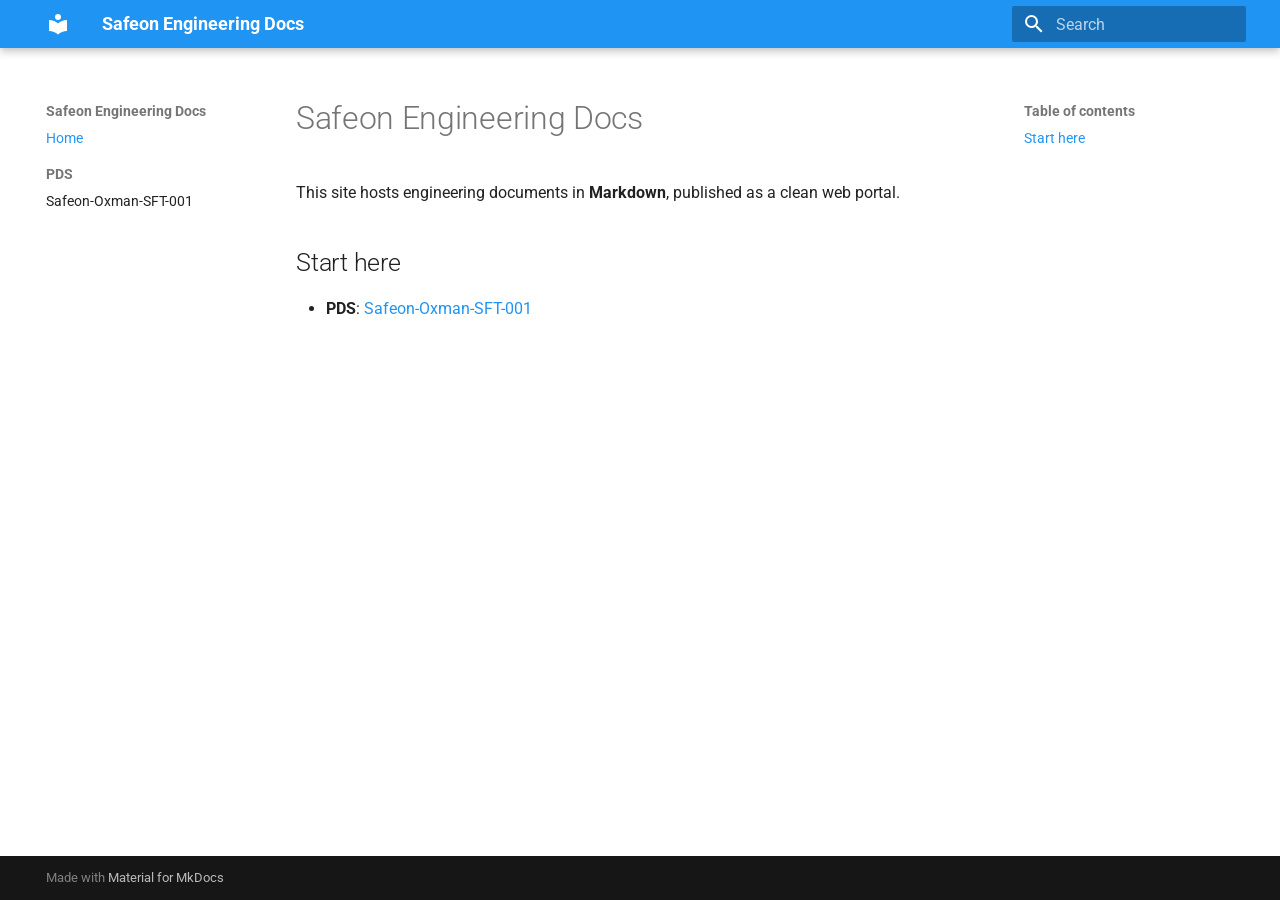
==== docs/index.html @ ec94baf1 "Publish site (GitHub Pages)" ====
<!doctype html>
<html lang="en" class="no-js">
  <head>
    
      <meta charset="utf-8">
      <meta name="viewport" content="width=device-width,initial-scale=1">
      
        <meta name="description" content="Engineering documentation for Safeon pilots and products">
      
      
      
        <link rel="canonical" href="https://docs.example.com/">
      
      
      
        <link rel="next" href="pds/safeon-oxman-sft-001/">
      
      
        
      
      
      <link rel="icon" href="assets/images/favicon.png">
      <meta name="generator" content="mkdocs-1.6.1, mkdocs-material-9.7.6">
    
    
      
        <title>Safeon Engineering Docs</title>
      
    
    
      <link rel="stylesheet" href="assets/stylesheets/main.484c7ddc.min.css">
      
        
        <link rel="stylesheet" href="assets/stylesheets/palette.ab4e12ef.min.css">
      
      


    
    
      
    
    
      
        
        
        <link rel="preconnect" href="https://fonts.gstatic.com" crossorigin>
        <link rel="stylesheet" href="https://fonts.googleapis.com/css?family=Roboto:300,300i,400,400i,700,700i%7CRoboto+Mono:400,400i,700,700i&display=fallback">
        <style>:root{--md-text-font:"Roboto";--md-code-font:"Roboto Mono"}</style>
      
    
    
    <script>__md_scope=new URL(".",location),__md_hash=e=>[...e].reduce(((e,_)=>(e<<5)-e+_.charCodeAt(0)),0),__md_get=(e,_=localStorage,t=__md_scope)=>JSON.parse(_.getItem(t.pathname+"."+e)),__md_set=(e,_,t=localStorage,a=__md_scope)=>{try{t.setItem(a.pathname+"."+e,JSON.stringify(_))}catch(e){}}</script>
    
      

    
    
  </head>
  
  
    
    
      
    
    
    
    
    <body dir="ltr" data-md-color-scheme="default" data-md-color-primary="blue" data-md-color-accent="light-blue">
  
    
    <input class="md-toggle" data-md-toggle="drawer" type="checkbox" id="__drawer" autocomplete="off">
    <input class="md-toggle" data-md-toggle="search" type="checkbox" id="__search" autocomplete="off">
    <label class="md-overlay" for="__drawer"></label>
    <div data-md-component="skip">
      
        
        <a href="#safeon-engineering-docs" class="md-skip">
          Skip to content
        </a>
      
    </div>
    <div data-md-component="announce">
      
    </div>
    
    
      

  

<header class="md-header md-header--shadow" data-md-component="header">
  <nav class="md-header__inner md-grid" aria-label="Header">
    <a href="." title="Safeon Engineering Docs" class="md-header__button md-logo" aria-label="Safeon Engineering Docs" data-md-component="logo">
      
  
  <svg xmlns="http://www.w3.org/2000/svg" viewBox="0 0 24 24"><path d="M12 8a3 3 0 0 0 3-3 3 3 0 0 0-3-3 3 3 0 0 0-3 3 3 3 0 0 0 3 3m0 3.54C9.64 9.35 6.5 8 3 8v11c3.5 0 6.64 1.35 9 3.54 2.36-2.19 5.5-3.54 9-3.54V8c-3.5 0-6.64 1.35-9 3.54"/></svg>

    </a>
    <label class="md-header__button md-icon" for="__drawer">
      
      <svg xmlns="http://www.w3.org/2000/svg" viewBox="0 0 24 24"><path d="M3 6h18v2H3zm0 5h18v2H3zm0 5h18v2H3z"/></svg>
    </label>
    <div class="md-header__title" data-md-component="header-title">
      <div class="md-header__ellipsis">
        <div class="md-header__topic">
          <span class="md-ellipsis">
            Safeon Engineering Docs
          </span>
        </div>
        <div class="md-header__topic" data-md-component="header-topic">
          <span class="md-ellipsis">
            
              Home
            
          </span>
        </div>
      </div>
    </div>
    
      
        <form class="md-header__option" data-md-component="palette">
  
    
    
    
    <input class="md-option" data-md-color-media="" data-md-color-scheme="default" data-md-color-primary="blue" data-md-color-accent="light-blue"  aria-hidden="true"  type="radio" name="__palette" id="__palette_0">
    
  
</form>
      
    
    
      <script>var palette=__md_get("__palette");if(palette&&palette.color){if("(prefers-color-scheme)"===palette.color.media){var media=matchMedia("(prefers-color-scheme: light)"),input=document.querySelector(media.matches?"[data-md-color-media='(prefers-color-scheme: light)']":"[data-md-color-media='(prefers-color-scheme: dark)']");palette.color.media=input.getAttribute("data-md-color-media"),palette.color.scheme=input.getAttribute("data-md-color-scheme"),palette.color.primary=input.getAttribute("data-md-color-primary"),palette.color.accent=input.getAttribute("data-md-color-accent")}for(var[key,value]of Object.entries(palette.color))document.body.setAttribute("data-md-color-"+key,value)}</script>
    
    
    
      
      
        <label class="md-header__button md-icon" for="__search">
          
          <svg xmlns="http://www.w3.org/2000/svg" viewBox="0 0 24 24"><path d="M9.5 3A6.5 6.5 0 0 1 16 9.5c0 1.61-.59 3.09-1.56 4.23l.27.27h.79l5 5-1.5 1.5-5-5v-.79l-.27-.27A6.52 6.52 0 0 1 9.5 16 6.5 6.5 0 0 1 3 9.5 6.5 6.5 0 0 1 9.5 3m0 2C7 5 5 7 5 9.5S7 14 9.5 14 14 12 14 9.5 12 5 9.5 5"/></svg>
        </label>
        <div class="md-search" data-md-component="search" role="dialog">
  <label class="md-search__overlay" for="__search"></label>
  <div class="md-search__inner" role="search">
    <form class="md-search__form" name="search">
      <input type="text" class="md-search__input" name="query" aria-label="Search" placeholder="Search" autocapitalize="off" autocorrect="off" autocomplete="off" spellcheck="false" data-md-component="search-query" required>
      <label class="md-search__icon md-icon" for="__search">
        
        <svg xmlns="http://www.w3.org/2000/svg" viewBox="0 0 24 24"><path d="M9.5 3A6.5 6.5 0 0 1 16 9.5c0 1.61-.59 3.09-1.56 4.23l.27.27h.79l5 5-1.5 1.5-5-5v-.79l-.27-.27A6.52 6.52 0 0 1 9.5 16 6.5 6.5 0 0 1 3 9.5 6.5 6.5 0 0 1 9.5 3m0 2C7 5 5 7 5 9.5S7 14 9.5 14 14 12 14 9.5 12 5 9.5 5"/></svg>
        
        <svg xmlns="http://www.w3.org/2000/svg" viewBox="0 0 24 24"><path d="M20 11v2H8l5.5 5.5-1.42 1.42L4.16 12l7.92-7.92L13.5 5.5 8 11z"/></svg>
      </label>
      <nav class="md-search__options" aria-label="Search">
        
        <button type="reset" class="md-search__icon md-icon" title="Clear" aria-label="Clear" tabindex="-1">
          
          <svg xmlns="http://www.w3.org/2000/svg" viewBox="0 0 24 24"><path d="M19 6.41 17.59 5 12 10.59 6.41 5 5 6.41 10.59 12 5 17.59 6.41 19 12 13.41 17.59 19 19 17.59 13.41 12z"/></svg>
        </button>
      </nav>
      
    </form>
    <div class="md-search__output">
      <div class="md-search__scrollwrap" tabindex="0" data-md-scrollfix>
        <div class="md-search-result" data-md-component="search-result">
          <div class="md-search-result__meta">
            Initializing search
          </div>
          <ol class="md-search-result__list" role="presentation"></ol>
        </div>
      </div>
    </div>
  </div>
</div>
      
    
    
  </nav>
  
</header>
    
    <div class="md-container" data-md-component="container">
      
      
        
          
        
      
      <main class="md-main" data-md-component="main">
        <div class="md-main__inner md-grid">
          
            
              
              <div class="md-sidebar md-sidebar--primary" data-md-component="sidebar" data-md-type="navigation" >
                <div class="md-sidebar__scrollwrap">
                  <div class="md-sidebar__inner">
                    



<nav class="md-nav md-nav--primary" aria-label="Navigation" data-md-level="0">
  <label class="md-nav__title" for="__drawer">
    <a href="." title="Safeon Engineering Docs" class="md-nav__button md-logo" aria-label="Safeon Engineering Docs" data-md-component="logo">
      
  
  <svg xmlns="http://www.w3.org/2000/svg" viewBox="0 0 24 24"><path d="M12 8a3 3 0 0 0 3-3 3 3 0 0 0-3-3 3 3 0 0 0-3 3 3 3 0 0 0 3 3m0 3.54C9.64 9.35 6.5 8 3 8v11c3.5 0 6.64 1.35 9 3.54 2.36-2.19 5.5-3.54 9-3.54V8c-3.5 0-6.64 1.35-9 3.54"/></svg>

    </a>
    Safeon Engineering Docs
  </label>
  
  <ul class="md-nav__list" data-md-scrollfix>
    
      
      
  
  
    
  
  
  
    <li class="md-nav__item md-nav__item--active">
      
      <input class="md-nav__toggle md-toggle" type="checkbox" id="__toc">
      
      
        
      
      
        <label class="md-nav__link md-nav__link--active" for="__toc">
          
  
  
  <span class="md-ellipsis">
    
  
    Home
  

    
  </span>
  
  

          <span class="md-nav__icon md-icon"></span>
        </label>
      
      <a href="." class="md-nav__link md-nav__link--active">
        
  
  
  <span class="md-ellipsis">
    
  
    Home
  

    
  </span>
  
  

      </a>
      
        

<nav class="md-nav md-nav--secondary" aria-label="Table of contents">
  
  
  
    
  
  
    <label class="md-nav__title" for="__toc">
      <span class="md-nav__icon md-icon"></span>
      Table of contents
    </label>
    <ul class="md-nav__list" data-md-component="toc" data-md-scrollfix>
      
        <li class="md-nav__item">
  <a href="#start-here" class="md-nav__link">
    <span class="md-ellipsis">
      
        Start here
      
    </span>
  </a>
  
</li>
      
    </ul>
  
</nav>
      
    </li>
  

    
      
      
  
  
  
  
    
    
    
    
      
        
        
      
    
    
    <li class="md-nav__item md-nav__item--section md-nav__item--nested">
      
        
        
        <input class="md-nav__toggle md-toggle " type="checkbox" id="__nav_2" >
        
          
          <label class="md-nav__link" for="__nav_2" id="__nav_2_label" tabindex="">
            
  
  
  <span class="md-ellipsis">
    
  
    PDS
  

    
  </span>
  
  

            <span class="md-nav__icon md-icon"></span>
          </label>
        
        <nav class="md-nav" data-md-level="1" aria-labelledby="__nav_2_label" aria-expanded="false">
          <label class="md-nav__title" for="__nav_2">
            <span class="md-nav__icon md-icon"></span>
            
  
    PDS
  

          </label>
          <ul class="md-nav__list" data-md-scrollfix>
            
              
                
  
  
  
  
    <li class="md-nav__item">
      <a href="pds/safeon-oxman-sft-001/" class="md-nav__link">
        
  
  
  <span class="md-ellipsis">
    
  
    Safeon-Oxman-SFT-001
  

    
  </span>
  
  

      </a>
    </li>
  

              
            
          </ul>
        </nav>
      
    </li>
  

    
  </ul>
</nav>
                  </div>
                </div>
              </div>
            
            
              
              <div class="md-sidebar md-sidebar--secondary" data-md-component="sidebar" data-md-type="toc" >
                <div class="md-sidebar__scrollwrap">
                  <div class="md-sidebar__inner">
                    

<nav class="md-nav md-nav--secondary" aria-label="Table of contents">
  
  
  
    
  
  
    <label class="md-nav__title" for="__toc">
      <span class="md-nav__icon md-icon"></span>
      Table of contents
    </label>
    <ul class="md-nav__list" data-md-component="toc" data-md-scrollfix>
      
        <li class="md-nav__item">
  <a href="#start-here" class="md-nav__link">
    <span class="md-ellipsis">
      
        Start here
      
    </span>
  </a>
  
</li>
      
    </ul>
  
</nav>
                  </div>
                </div>
              </div>
            
          
          
            <div class="md-content" data-md-component="content">
              
              <article class="md-content__inner md-typeset">
                
                  



<h1 id="safeon-engineering-docs">Safeon Engineering Docs<a class="headerlink" href="#safeon-engineering-docs" title="Permanent link">&para;</a></h1>
<p>This site hosts engineering documents in <strong>Markdown</strong>, published as a clean web portal.</p>
<h2 id="start-here">Start here<a class="headerlink" href="#start-here" title="Permanent link">&para;</a></h2>
<ul>
<li><strong>PDS</strong>: <a href="pds/safeon-oxman-sft-001/">Safeon-Oxman-SFT-001</a></li>
</ul>












                
              </article>
            </div>
          
          
<script>var target=document.getElementById(location.hash.slice(1));target&&target.name&&(target.checked=target.name.startsWith("__tabbed_"))</script>
        </div>
        
      </main>
      
        <footer class="md-footer">
  
  <div class="md-footer-meta md-typeset">
    <div class="md-footer-meta__inner md-grid">
      <div class="md-copyright">
  
  
    Made with
    <a href="https://squidfunk.github.io/mkdocs-material/" target="_blank" rel="noopener">
      Material for MkDocs
    </a>
  
</div>
      
    </div>
  </div>
</footer>
      
    </div>
    <div class="md-dialog" data-md-component="dialog">
      <div class="md-dialog__inner md-typeset"></div>
    </div>
    
    
    
      
      
      <script id="__config" type="application/json">{"annotate": null, "base": ".", "features": ["navigation.instant", "navigation.sections", "navigation.tracking", "toc.follow", "content.code.copy"], "search": "assets/javascripts/workers/search.2c215733.min.js", "tags": null, "translations": {"clipboard.copied": "Copied to clipboard", "clipboard.copy": "Copy to clipboard", "search.result.more.one": "1 more on this page", "search.result.more.other": "# more on this page", "search.result.none": "No matching documents", "search.result.one": "1 matching document", "search.result.other": "# matching documents", "search.result.placeholder": "Type to start searching", "search.result.term.missing": "Missing", "select.version": "Select version"}, "version": null}</script>
    
    
      <script src="assets/javascripts/bundle.79ae519e.min.js"></script>
      
    
  </body>
</html>
---- docs/assets/stylesheets/main.484c7ddc.min.css ----
@charset "UTF-8";html{-webkit-text-size-adjust:none;-moz-text-size-adjust:none;text-size-adjust:none;box-sizing:border-box}*,:after,:before{box-sizing:inherit}@media (prefers-reduced-motion){*,:after,:before{transition:none!important}}body{margin:0}a,button,input,label{-webkit-tap-highlight-color:transparent}a{color:inherit;text-decoration:none}hr{border:0;box-sizing:initial;display:block;height:.05rem;overflow:visible;padding:0}small{font-size:80%}sub,sup{line-height:1em}img{border-style:none}table{border-collapse:initial;border-spacing:0}td,th{font-weight:400;vertical-align:top}button{background:#0000;border:0;font-family:inherit;font-size:inherit;margin:0;padding:0}input{border:0;outline:none}:root{--md-primary-fg-color:#4051b5;--md-primary-fg-color--light:#5d6cc0;--md-primary-fg-color--dark:#303fa1;--md-primary-bg-color:#fff;--md-primary-bg-color--light:#ffffffb3;--md-accent-fg-color:#526cfe;--md-accent-fg-color--transparent:#526cfe1a;--md-accent-bg-color:#fff;--md-accent-bg-color--light:#ffffffb3}[data-md-color-scheme=default]{color-scheme:light}[data-md-color-scheme=default] img[src$="#gh-dark-mode-only"],[data-md-color-scheme=default] img[src$="#only-dark"]{display:none}:root,[data-md-color-scheme=default]{--md-hue:225deg;--md-default-fg-color:#000000de;--md-default-fg-color--light:#0000008a;--md-default-fg-color--lighter:#00000052;--md-default-fg-color--lightest:#00000012;--md-default-bg-color:#fff;--md-default-bg-color--light:#ffffffb3;--md-default-bg-color--lighter:#ffffff4d;--md-default-bg-color--lightest:#ffffff1f;--md-code-fg-color:#36464e;--md-code-bg-color:#f5f5f5;--md-code-bg-color--light:#f5f5f5b3;--md-code-bg-color--lighter:#f5f5f54d;--md-code-hl-color:#4287ff;--md-code-hl-color--light:#4287ff1a;--md-code-hl-number-color:#d52a2a;--md-code-hl-special-color:#db1457;--md-code-hl-function-color:#a846b9;--md-code-hl-constant-color:#6e59d9;--md-code-hl-keyword-color:#3f6ec6;--md-code-hl-string-color:#1c7d4d;--md-code-hl-name-color:var(--md-code-fg-color);--md-code-hl-operator-color:var(--md-default-fg-color--light);--md-code-hl-punctuation-color:var(--md-default-fg-color--light);--md-code-hl-comment-color:var(--md-default-fg-color--light);--md-code-hl-generic-color:var(--md-default-fg-color--light);--md-code-hl-variable-color:var(--md-default-fg-color--light);--md-typeset-color:var(--md-default-fg-color);--md-typeset-a-color:var(--md-primary-fg-color);--md-typeset-del-color:#f5503d26;--md-typeset-ins-color:#0bd57026;--md-typeset-kbd-color:#fafafa;--md-typeset-kbd-accent-color:#fff;--md-typeset-kbd-border-color:#b8b8b8;--md-typeset-mark-color:#ffff0080;--md-typeset-table-color:#0000001f;--md-typeset-table-color--light:rgba(0,0,0,.035);--md-admonition-fg-color:var(--md-default-fg-color);--md-admonition-bg-color:var(--md-default-bg-color);--md-warning-fg-color:#000000de;--md-warning-bg-color:#ff9;--md-footer-fg-color:#fff;--md-footer-fg-color--light:#ffffffb3;--md-footer-fg-color--lighter:#ffffff73;--md-footer-bg-color:#000000de;--md-footer-bg-color--dark:#00000052;--md-shadow-z1:0 0.2rem 0.5rem #0000000d,0 0 0.05rem #0000001a;--md-shadow-z2:0 0.2rem 0.5rem #0000001a,0 0 0.05rem #00000040;--md-shadow-z3:0 0.2rem 0.5rem #0003,0 0 0.05rem #00000059}.md-icon svg{fill:currentcolor;display:block;height:1.2rem;width:1.2rem}body{-webkit-font-smoothing:antialiased;-moz-osx-font-smoothing:grayscale;--md-text-font-family:var(--md-text-font,_),-apple-system,BlinkMacSystemFont,Helvetica,Arial,sans-serif;--md-code-font-family:var(--md-code-font,_),SFMono-Regular,Consolas,Menlo,monospace}aside,body,input{font-feature-settings:"kern","liga";color:var(--md-typeset-color);font-family:var(--md-text-font-family)}code,kbd,pre{font-feature-settings:"kern";font-family:var(--md-code-font-family)}:root{--md-typeset-table-sort-icon:url('data:image/svg+xml;charset=utf-8,<svg xmlns="http://www.w3.org/2000/svg" viewBox="0 0 24 24"><path d="m18 21-4-4h3V7h-3l4-4 4 4h-3v10h3M2 19v-2h10v2M2 13v-2h7v2M2 7V5h4v2z"/></svg>');--md-typeset-table-sort-icon--asc:url('data:image/svg+xml;charset=utf-8,<svg xmlns="http://www.w3.org/2000/svg" viewBox="0 0 24 24"><path d="M19 17h3l-4 4-4-4h3V3h2M2 17h10v2H2M6 5v2H2V5m0 6h7v2H2z"/></svg>');--md-typeset-table-sort-icon--desc:url('data:image/svg+xml;charset=utf-8,<svg xmlns="http://www.w3.org/2000/svg" viewBox="0 0 24 24"><path d="M19 7h3l-4-4-4 4h3v14h2M2 17h10v2H2M6 5v2H2V5m0 6h7v2H2z"/></svg>')}.md-typeset{-webkit-print-color-adjust:exact;color-adjust:exact;font-size:.8rem;line-height:1.6;overflow-wrap:break-word}@media print{.md-typeset{font-size:.68rem}}.md-typeset blockquote,.md-typeset dl,.md-typeset figure,.md-typeset ol,.md-typeset pre,.md-typeset ul{margin-bottom:1em;margin-top:1em}.md-typeset h1{color:var(--md-default-fg-color--light);font-size:2em;line-height:1.3;margin:0 0 1.25em}.md-typeset h1,.md-typeset h2{font-weight:300;letter-spacing:-.01em}.md-typeset h2{font-size:1.5625em;line-height:1.4;margin:1.6em 0 .64em}.md-typeset h3{font-size:1.25em;font-weight:400;letter-spacing:-.01em;line-height:1.5;margin:1.6em 0 .8em}.md-typeset h2+h3{margin-top:.8em}.md-typeset h4{font-weight:700;letter-spacing:-.01em;margin:1em 0}.md-typeset h5,.md-typeset h6{color:var(--md-default-fg-color--light);font-size:.8em;font-weight:700;letter-spacing:-.01em;margin:1.25em 0}.md-typeset h5{text-transform:uppercase}.md-typeset h5 code{text-transform:none}.md-typeset hr{border-bottom:.05rem solid var(--md-default-fg-color--lightest);display:flow-root;margin:1.5em 0}.md-typeset a{color:var(--md-typeset-a-color);word-break:break-word}.md-typeset a,.md-typeset a:before{transition:color 125ms}.md-typeset a:focus,.md-typeset a:hover{color:var(--md-accent-fg-color)}.md-typeset a:focus code,.md-typeset a:hover code{background-color:var(--md-accent-fg-color--transparent);color:var(--md-accent-fg-color)}.md-typeset a code{color:var(--md-typeset-a-color)}.md-typeset a.focus-visible{outline-color:var(--md-accent-fg-color);outline-offset:.2rem}.md-typeset code,.md-typeset kbd,.md-typeset pre{color:var(--md-code-fg-color);direction:ltr;font-variant-ligatures:none;transition:background-color 125ms}@media print{.md-typeset code,.md-typeset kbd,.md-typeset pre{white-space:pre-wrap}}.md-typeset code{background-color:var(--md-code-bg-color);border-radius:.1rem;-webkit-box-decoration-break:clone;box-decoration-break:clone;font-size:.85em;padding:0 .2941176471em;transition:color 125ms,background-color 125ms;word-break:break-word}.md-typeset code:not(.focus-visible){-webkit-tap-highlight-color:transparent;outline:none}.md-typeset pre{display:flow-root;line-height:1.4;position:relative}.md-typeset pre>code{-webkit-box-decoration-break:slice;box-decoration-break:slice;box-shadow:none;display:block;margin:0;outline-color:var(--md-accent-fg-color);overflow:auto;padding:.7720588235em 1.1764705882em;scrollbar-color:var(--md-default-fg-color--lighter) #0000;scrollbar-width:thin;touch-action:auto;word-break:normal}.md-typeset pre>code:hover{scrollbar-color:var(--md-accent-fg-color) #0000}.md-typeset pre>code::-webkit-scrollbar{height:.2rem;width:.2rem}.md-typeset pre>code::-webkit-scrollbar-thumb{background-color:var(--md-default-fg-color--lighter)}.md-typeset pre>code::-webkit-scrollbar-thumb:hover{background-color:var(--md-accent-fg-color)}.md-typeset kbd{background-color:var(--md-typeset-kbd-color);border-radius:.1rem;box-shadow:0 .1rem 0 .05rem var(--md-typeset-kbd-border-color),0 .1rem 0 var(--md-typeset-kbd-border-color),0 -.1rem .2rem var(--md-typeset-kbd-accent-color) inset;color:var(--md-default-fg-color);display:inline-block;font-size:.75em;padding:0 .6666666667em;vertical-align:text-top;word-break:break-word}.md-typeset mark{background-color:var(--md-typeset-mark-color);-webkit-box-decoration-break:clone;box-decoration-break:clone;color:inherit;word-break:break-word}.md-typeset abbr{cursor:help;text-decoration:none}.md-typeset [data-preview],.md-typeset abbr{border-bottom:.05rem dotted var(--md-default-fg-color--light)}.md-typeset small{opacity:.75}[dir=ltr] .md-typeset sub,[dir=ltr] .md-typeset sup{margin-left:.078125em}[dir=rtl] .md-typeset sub,[dir=rtl] .md-typeset sup{margin-right:.078125em}[dir=ltr] .md-typeset blockquote{padding-left:.6rem}[dir=rtl] .md-typeset blockquote{padding-right:.6rem}[dir=ltr] .md-typeset blockquote{border-left:.2rem solid var(--md-default-fg-color--lighter)}[dir=rtl] .md-typeset blockquote{border-right:.2rem solid var(--md-default-fg-color--lighter)}.md-typeset blockquote{color:var(--md-default-fg-color--light);margin-left:0;margin-right:0}.md-typeset ul{list-style-type:disc}.md-typeset ul[type]{list-style-type:revert-layer}[dir=ltr] .md-typeset ol,[dir=ltr] .md-typeset ul{margin-left:.625em}[dir=rtl] .md-typeset ol,[dir=rtl] .md-typeset ul{margin-right:.625em}.md-typeset ol,.md-typeset ul{padding:0}.md-typeset ol:not([hidden]),.md-typeset ul:not([hidden]){display:flow-root}.md-typeset ol ol,.md-typeset ul ol{list-style-type:lower-alpha}.md-typeset ol ol ol,.md-typeset ul ol ol{list-style-type:lower-roman}.md-typeset ol ol ol ol,.md-typeset ul ol ol ol{list-style-type:upper-alpha}.md-typeset ol ol ol ol ol,.md-typeset ul ol ol ol ol{list-style-type:upper-roman}.md-typeset ol[type],.md-typeset ul[type]{list-style-type:revert-layer}[dir=ltr] .md-typeset ol li,[dir=ltr] .md-typeset ul li{margin-left:1.25em}[dir=rtl] .md-typeset ol li,[dir=rtl] .md-typeset ul li{margin-right:1.25em}.md-typeset ol li,.md-typeset ul li{margin-bottom:.5em}.md-typeset ol li blockquote,.md-typeset ol li p,.md-typeset ul li blockquote,.md-typeset ul li p{margin:.5em 0}.md-typeset ol li:last-child,.md-typeset ul li:last-child{margin-bottom:0}[dir=ltr] .md-typeset ol li ol,[dir=ltr] .md-typeset ol li ul,[dir=ltr] .md-typeset ul li ol,[dir=ltr] .md-typeset ul li ul{margin-left:.625em}[dir=rtl] .md-typeset ol li ol,[dir=rtl] .md-typeset ol li ul,[dir=rtl] .md-typeset ul li ol,[dir=rtl] .md-typeset ul li ul{margin-right:.625em}.md-typeset ol li ol,.md-typeset ol li ul,.md-typeset ul li ol,.md-typeset ul li ul{margin-bottom:.5em;margin-top:.5em}[dir=ltr] .md-typeset dd{margin-left:1.875em}[dir=rtl] .md-typeset dd{margin-right:1.875em}.md-typeset dd{margin-bottom:1.5em;margin-top:1em}.md-typeset img,.md-typeset svg,.md-typeset video{height:auto;max-width:100%}.md-typeset img[align=left]{margin:1em 1em 1em 0}.md-typeset img[align=right]{margin:1em 0 1em 1em}.md-typeset img[align]:only-child{margin-top:0}.md-typeset figure{display:flow-root;margin:1em auto;max-width:100%;text-align:center;width:fit-content}.md-typeset figure img{display:block;margin:0 auto}.md-typeset figcaption{font-style:italic;margin:1em auto;max-width:24rem}.md-typeset iframe{max-width:100%}.md-typeset table:not([class]){background-color:var(--md-default-bg-color);border:.05rem solid var(--md-typeset-table-color);border-radius:.1rem;display:inline-block;font-size:.64rem;max-width:100%;overflow:auto;touch-action:auto}@media print{.md-typeset table:not([class]){display:table}}.md-typeset table:not([class])+*{margin-top:1.5em}.md-typeset table:not([class]) td>:first-child,.md-typeset table:not([class]) th>:first-child{margin-top:0}.md-typeset table:not([class]) td>:last-child,.md-typeset table:not([class]) th>:last-child{margin-bottom:0}.md-typeset table:not([class]) td:not([align]),.md-typeset table:not([class]) th:not([align]){text-align:left}[dir=rtl] .md-typeset table:not([class]) td:not([align]),[dir=rtl] .md-typeset table:not([class]) th:not([align]){text-align:right}.md-typeset table:not([class]) th{font-weight:700;min-width:5rem;padding:.9375em 1.25em;vertical-align:top}.md-typeset table:not([class]) td{border-top:.05rem solid var(--md-typeset-table-color);padding:.9375em 1.25em;vertical-align:top}.md-typeset table:not([class]) tbody tr{transition:background-color 125ms}.md-typeset table:not([class]) tbody tr:hover{background-color:var(--md-typeset-table-color--light);box-shadow:0 .05rem 0 var(--md-default-bg-color) inset}.md-typeset table:not([class]) a{word-break:normal}.md-typeset table th[role=columnheader]{cursor:pointer}[dir=ltr] .md-typeset table th[role=columnheader]:after{margin-left:.5em}[dir=rtl] .md-typeset table th[role=columnheader]:after{margin-right:.5em}.md-typeset table th[role=columnheader]:after{content:"";display:inline-block;height:1.2em;-webkit-mask-image:var(--md-typeset-table-sort-icon);mask-image:var(--md-typeset-table-sort-icon);-webkit-mask-repeat:no-repeat;mask-repeat:no-repeat;-webkit-mask-size:contain;mask-size:contain;transition:background-color 125ms;vertical-align:text-bottom;width:1.2em}.md-typeset table th[role=columnheader]:hover:after{background-color:var(--md-default-fg-color--lighter)}.md-typeset table th[role=columnheader][aria-sort=ascending]:after{background-color:var(--md-default-fg-color--light);-webkit-mask-image:var(--md-typeset-table-sort-icon--asc);mask-image:var(--md-typeset-table-sort-icon--asc)}.md-typeset table th[role=columnheader][aria-sort=descending]:after{background-color:var(--md-default-fg-color--light);-webkit-mask-image:var(--md-typeset-table-sort-icon--desc);mask-image:var(--md-typeset-table-sort-icon--desc)}.md-typeset__scrollwrap{margin:1em -.8rem;overflow-x:auto;touch-action:auto}.md-typeset__table{display:inline-block;margin-bottom:.5em;padding:0 .8rem}@media print{.md-typeset__table{display:block}}html .md-typeset__table table{display:table;margin:0;overflow:hidden;width:100%}@media screen and (max-width:44.984375em){.md-content__inner>pre{margin:1em -.8rem}.md-content__inner>pre code{border-radius:0}}.md-typeset .md-author{border-radius:100%;display:block;flex-shrink:0;height:1.6rem;overflow:hidden;position:relative;transition:color 125ms,transform 125ms;width:1.6rem}.md-typeset .md-author img{display:block}.md-typeset .md-author--more{background:var(--md-default-fg-color--lightest);color:var(--md-default-fg-color--lighter);font-size:.6rem;font-weight:700;line-height:1.6rem;text-align:center}.md-typeset .md-author--long{height:2.4rem;width:2.4rem}.md-typeset a.md-author{transform:scale(1)}.md-typeset a.md-author img{border-radius:100%;filter:grayscale(100%) opacity(75%);transition:filter 125ms}.md-typeset a.md-author:focus,.md-typeset a.md-author:hover{transform:scale(1.1);z-index:1}.md-typeset a.md-author:focus img,.md-typeset a.md-author:hover img{filter:grayscale(0)}.md-banner{background-color:var(--md-footer-bg-color);color:var(--md-footer-fg-color);overflow:auto}@media print{.md-banner{display:none}}.md-banner--warning{background-color:var(--md-warning-bg-color);color:var(--md-warning-fg-color)}.md-banner__inner{font-size:.7rem;margin:.6rem auto;padding:0 .8rem}[dir=ltr] .md-banner__button{float:right}[dir=rtl] .md-banner__button{float:left}.md-banner__button{color:inherit;cursor:pointer;transition:opacity .25s}.no-js .md-banner__button{display:none}.md-banner__button:hover{opacity:.7}html{font-size:125%;height:100%;overflow-x:hidden}@media screen and (min-width:100em){html{font-size:137.5%}}@media screen and (min-width:125em){html{font-size:150%}}body{background-color:var(--md-default-bg-color);display:flex;flex-direction:column;font-size:.5rem;min-height:100%;position:relative;width:100%}@media print{body{display:block}}@media screen and (max-width:59.984375em){body[data-md-scrolllock]{position:fixed}}.md-grid{margin-left:auto;margin-right:auto;max-width:61rem}.md-container{display:flex;flex-direction:column;flex-grow:1}@media print{.md-container{display:block}}.md-main{flex-grow:1}.md-main__inner{display:flex;height:100%;margin-top:1.5rem}.md-ellipsis{overflow:hidden;text-overflow:ellipsis}.md-toggle{display:none}.md-option{height:0;opacity:0;position:absolute;width:0}.md-option:checked+label:not([hidden]){display:block}.md-option.focus-visible+label{outline-color:var(--md-accent-fg-color);outline-style:auto}.md-skip{background-color:var(--md-default-fg-color);border-radius:.1rem;color:var(--md-default-bg-color);font-size:.64rem;margin:.5rem;opacity:0;outline-color:var(--md-accent-fg-color);padding:.3rem .5rem;position:fixed;transform:translateY(.4rem);z-index:-1}.md-skip:focus{opacity:1;transform:translateY(0);transition:transform .25s cubic-bezier(.4,0,.2,1),opacity 175ms 75ms;z-index:10}@page{margin:25mm}:root{--md-clipboard-icon:url('data:image/svg+xml;charset=utf-8,<svg xmlns="http://www.w3.org/2000/svg" viewBox="0 0 24 24"><path d="M19 21H8V7h11m0-2H8a2 2 0 0 0-2 2v14a2 2 0 0 0 2 2h11a2 2 0 0 0 2-2V7a2 2 0 0 0-2-2m-3-4H4a2 2 0 0 0-2 2v14h2V3h12z"/></svg>')}.md-clipboard{border-radius:.1rem;color:var(--md-default-fg-color--lightest);cursor:pointer;height:1.5em;outline-color:var(--md-accent-fg-color);outline-offset:.1rem;transition:color .25s;width:1.5em;z-index:1}@media print{.md-clipboard{display:none}}.md-clipboard:not(.focus-visible){-webkit-tap-highlight-color:transparent;outline:none}:hover>.md-clipboard{color:var(--md-default-fg-color--light)}.md-clipboard:focus,.md-clipboard:hover{color:var(--md-accent-fg-color)}.md-clipboard:after{background-color:currentcolor;content:"";display:block;height:1.125em;margin:0 auto;-webkit-mask-image:var(--md-clipboard-icon);mask-image:var(--md-clipboard-icon);-webkit-mask-position:center;mask-position:center;-webkit-mask-repeat:no-repeat;mask-repeat:no-repeat;-webkit-mask-size:contain;mask-size:contain;width:1.125em}.md-clipboard--inline{cursor:pointer}.md-clipboard--inline code{transition:color .25s,background-color .25s}.md-clipboard--inline:focus code,.md-clipboard--inline:hover code{background-color:var(--md-accent-fg-color--transparent);color:var(--md-accent-fg-color)}:root{--md-code-select-icon:url('data:image/svg+xml;charset=utf-8,<svg xmlns="http://www.w3.org/2000/svg" viewBox="0 0 24 24"><path d="M19 19h-4v2h4c1.1 0 2-.9 2-2v-4h-2m0-12h-4v2h4v4h2V5c0-1.1-.9-2-2-2M5 5h4V3H5c-1.1 0-2 .9-2 2v4h2m0 6H3v4c0 1.1.9 2 2 2h4v-2H5zm2-4h2v2H7zm4 0h2v2h-2zm4 0h2v2h-2zM7 7h2v2H7zm4 0h2v2h-2zm4 0h2v2h-2zm-8 8h2v2H7zm4 0h2v2h-2zm4 0h2v2h-2z"/></svg>');--md-code-copy-icon:url('data:image/svg+xml;charset=utf-8,<svg xmlns="http://www.w3.org/2000/svg" viewBox="0 0 24 24"><path d="M19 21H8V7h11m0-2H8a2 2 0 0 0-2 2v14a2 2 0 0 0 2 2h11a2 2 0 0 0 2-2V7a2 2 0 0 0-2-2m-3-4H4a2 2 0 0 0-2 2v14h2V3h12z"/></svg>')}.md-typeset .md-code__content{display:grid}.md-code__nav{background-color:var(--md-code-bg-color--lighter);border-radius:.1rem;display:flex;gap:.2rem;padding:.2rem;position:absolute;right:.25em;top:.25em;transition:background-color .25s;z-index:1}:hover>.md-code__nav{background-color:var(--md-code-bg-color--light)}.md-code__button{color:var(--md-default-fg-color--lightest);cursor:pointer;display:block;height:1.5em;outline-color:var(--md-accent-fg-color);outline-offset:.1rem;transition:color .25s;width:1.5em}:hover>*>.md-code__button{color:var(--md-default-fg-color--light)}.md-code__button.focus-visible,.md-code__button:hover{color:var(--md-accent-fg-color)}.md-code__button--active{color:var(--md-default-fg-color)!important}.md-code__button:after{background-color:currentcolor;content:"";display:block;height:1.125em;margin:0 auto;-webkit-mask-position:center;mask-position:center;-webkit-mask-repeat:no-repeat;mask-repeat:no-repeat;-webkit-mask-size:contain;mask-size:contain;width:1.125em}.md-code__button[data-md-type=select]:after{-webkit-mask-image:var(--md-code-select-icon);mask-image:var(--md-code-select-icon)}.md-code__button[data-md-type=copy]:after{-webkit-mask-image:var(--md-code-copy-icon);mask-image:var(--md-code-copy-icon)}@keyframes consent{0%{opacity:0;transform:translateY(100%)}to{opacity:1;transform:translateY(0)}}@keyframes overlay{0%{opacity:0}to{opacity:1}}.md-consent__overlay{animation:overlay .25s both;-webkit-backdrop-filter:blur(.1rem);backdrop-filter:blur(.1rem);background-color:#0000008a;height:100%;opacity:1;position:fixed;top:0;width:100%;z-index:5}.md-consent__inner{animation:consent .5s cubic-bezier(.1,.7,.1,1) both;background-color:var(--md-default-bg-color);border:0;border-radius:.1rem;bottom:0;box-shadow:0 0 .2rem #0000001a,0 .2rem .4rem #0003;max-height:100%;overflow:auto;padding:0;position:fixed;width:100%;z-index:5}.md-consent__form{padding:.8rem}.md-consent__settings{display:none;margin:1em 0}input:checked+.md-consent__settings{display:block}.md-consent__controls{margin-bottom:.8rem}.md-typeset .md-consent__controls .md-button{display:inline}@media screen and (max-width:44.984375em){.md-typeset .md-consent__controls .md-button{display:block;margin-top:.4rem;text-align:center;width:100%}}.md-consent label{cursor:pointer}.md-content{flex-grow:1;min-width:0}.md-content__inner{margin:0 .8rem 1.2rem;padding-top:.6rem}@media screen and (min-width:76.25em){[dir=ltr] .md-sidebar--primary:not([hidden])~.md-content>.md-content__inner{margin-left:1.2rem}[dir=ltr] .md-sidebar--secondary:not([hidden])~.md-content>.md-content__inner,[dir=rtl] .md-sidebar--primary:not([hidden])~.md-content>.md-content__inner{margin-right:1.2rem}[dir=rtl] .md-sidebar--secondary:not([hidden])~.md-content>.md-content__inner{margin-left:1.2rem}}.md-content__inner:before{content:"";display:block;height:.4rem}.md-content__inner>:last-child{margin-bottom:0}[dir=ltr] .md-content__button{float:right}[dir=rtl] .md-content__button{float:left}[dir=ltr] .md-content__button{margin-left:.4rem}[dir=rtl] .md-content__button{margin-right:.4rem}.md-content__button{margin:.4rem 0;padding:0}@media print{.md-content__button{display:none}}.md-typeset .md-content__button{color:var(--md-default-fg-color--lighter)}.md-content__button svg{display:inline;vertical-align:top}[dir=rtl] .md-content__button svg{transform:scaleX(-1)}[dir=ltr] .md-dialog{right:.8rem}[dir=rtl] .md-dialog{left:.8rem}.md-dialog{background-color:var(--md-default-fg-color);border-radius:.1rem;bottom:.8rem;box-shadow:var(--md-shadow-z3);min-width:11.1rem;opacity:0;padding:.4rem .6rem;pointer-events:none;position:fixed;transform:translateY(100%);transition:transform 0ms .4s,opacity .4s;z-index:4}@media print{.md-dialog{display:none}}.md-dialog--active{opacity:1;pointer-events:auto;transform:translateY(0);transition:transform .4s cubic-bezier(.075,.85,.175,1),opacity .4s}.md-dialog__inner{color:var(--md-default-bg-color);font-size:.7rem}.md-feedback{margin:2em 0 1em;text-align:center}.md-feedback fieldset{border:none;margin:0;padding:0}.md-feedback__title{font-weight:700;margin:1em auto}.md-feedback__inner{position:relative}.md-feedback__list{display:flex;flex-wrap:wrap;place-content:baseline center;position:relative}.md-feedback__list:hover .md-icon:not(:disabled){color:var(--md-default-fg-color--lighter)}:disabled .md-feedback__list{min-height:1.8rem}.md-feedback__icon{color:var(--md-default-fg-color--light);cursor:pointer;flex-shrink:0;margin:0 .1rem;transition:color 125ms}.md-feedback__icon:not(:disabled).md-icon:hover{color:var(--md-accent-fg-color)}.md-feedback__icon:disabled{color:var(--md-default-fg-color--lightest);pointer-events:none}.md-feedback__note{opacity:0;position:relative;transform:translateY(.4rem);transition:transform .4s cubic-bezier(.1,.7,.1,1),opacity .15s}.md-feedback__note>*{margin:0 auto;max-width:16rem}:disabled .md-feedback__note{opacity:1;transform:translateY(0)}@media print{.md-feedback{display:none}}.md-footer{background-color:var(--md-footer-bg-color);color:var(--md-footer-fg-color)}@media print{.md-footer{display:none}}.md-footer__inner{justify-content:space-between;overflow:auto;padding:.2rem}.md-footer__inner:not([hidden]){display:flex}.md-footer__link{align-items:end;display:flex;flex-grow:0.01;margin-bottom:.4rem;margin-top:1rem;max-width:100%;outline-color:var(--md-accent-fg-color);overflow:hidden;transition:opacity .25s}.md-footer__link:focus,.md-footer__link:hover{opacity:.7}[dir=rtl] .md-footer__link svg{transform:scaleX(-1)}@media screen and (max-width:44.984375em){.md-footer__link--prev{flex-shrink:0}.md-footer__link--prev .md-footer__title{display:none}}[dir=ltr] .md-footer__link--next{margin-left:auto}[dir=rtl] .md-footer__link--next{margin-right:auto}.md-footer__link--next{text-align:right}[dir=rtl] .md-footer__link--next{text-align:left}.md-footer__title{flex-grow:1;font-size:.9rem;margin-bottom:.7rem;max-width:calc(100% - 2.4rem);padding:0 1rem;white-space:nowrap}.md-footer__button{margin:.2rem;padding:.4rem}.md-footer__direction{font-size:.64rem;opacity:.7}.md-footer-meta{background-color:var(--md-footer-bg-color--dark)}.md-footer-meta__inner{display:flex;flex-wrap:wrap;justify-content:space-between;padding:.2rem}html .md-footer-meta.md-typeset a{color:var(--md-footer-fg-color--light)}html .md-footer-meta.md-typeset a:focus,html .md-footer-meta.md-typeset a:hover{color:var(--md-footer-fg-color)}.md-copyright{color:var(--md-footer-fg-color--lighter);font-size:.64rem;margin:auto .6rem;padding:.4rem 0;width:100%}@media screen and (min-width:45em){.md-copyright{width:auto}}.md-copyright__highlight{color:var(--md-footer-fg-color--light)}.md-social{display:inline-flex;gap:.2rem;margin:0 .4rem;padding:.2rem 0 .6rem}@media screen and (min-width:45em){.md-social{padding:.6rem 0}}.md-social__link{display:inline-block;height:1.6rem;text-align:center;width:1.6rem}.md-social__link:before{line-height:1.9}.md-social__link svg{fill:currentcolor;max-height:.8rem;vertical-align:-25%}.md-typeset .md-button{border:.1rem solid;border-radius:.1rem;color:var(--md-primary-fg-color);cursor:pointer;display:inline-block;font-weight:700;padding:.625em 2em;transition:color 125ms,background-color 125ms,border-color 125ms}.md-typeset .md-button--primary{background-color:var(--md-primary-fg-color);border-color:var(--md-primary-fg-color);color:var(--md-primary-bg-color)}.md-typeset .md-button:focus,.md-typeset .md-button:hover{background-color:var(--md-accent-fg-color);border-color:var(--md-accent-fg-color);color:var(--md-accent-bg-color)}[dir=ltr] .md-typeset .md-input{border-top-left-radius:.1rem}[dir=ltr] .md-typeset .md-input,[dir=rtl] .md-typeset .md-input{border-top-right-radius:.1rem}[dir=rtl] .md-typeset .md-input{border-top-left-radius:.1rem}.md-typeset .md-input{border-bottom:.1rem solid var(--md-default-fg-color--lighter);box-shadow:var(--md-shadow-z1);font-size:.8rem;height:1.8rem;padding:0 .6rem;transition:border .25s,box-shadow .25s}.md-typeset .md-input:focus,.md-typeset .md-input:hover{border-bottom-color:var(--md-accent-fg-color);box-shadow:var(--md-shadow-z2)}.md-typeset .md-input--stretch{width:100%}.md-header{background-color:var(--md-primary-fg-color);box-shadow:0 0 .2rem #0000,0 .2rem .4rem #0000;color:var(--md-primary-bg-color);display:block;left:0;position:sticky;right:0;top:0;z-index:4}@media print{.md-header{display:none}}.md-header[hidden]{transform:translateY(-100%);transition:transform .25s cubic-bezier(.8,0,.6,1),box-shadow .25s}.md-header--shadow{box-shadow:0 0 .2rem #0000001a,0 .2rem .4rem #0003;transition:transform .25s cubic-bezier(.1,.7,.1,1),box-shadow .25s}.md-header__inner{align-items:center;display:flex;padding:0 .2rem}.md-header__button{color:currentcolor;cursor:pointer;margin:.2rem;outline-color:var(--md-accent-fg-color);padding:.4rem;position:relative;transition:opacity .25s;vertical-align:middle;z-index:1}.md-header__button:hover{opacity:.7}.md-header__button:not([hidden]){display:inline-block}.md-header__button:not(.focus-visible){-webkit-tap-highlight-color:transparent;outline:none}.md-header__button.md-logo{margin:.2rem;padding:.4rem}@media screen and (max-width:76.234375em){.md-header__button.md-logo{display:none}}.md-header__button.md-logo img,.md-header__button.md-logo svg{fill:currentcolor;display:block;height:1.2rem;width:auto}@media screen and (min-width:60em){.md-header__button[for=__search]{display:none}}.no-js .md-header__button[for=__search]{display:none}[dir=rtl] .md-header__button[for=__search] svg{transform:scaleX(-1)}@media screen and (min-width:76.25em){.md-header__button[for=__drawer]{display:none}}.md-header__topic{display:flex;max-width:100%;position:absolute;transition:transform .4s cubic-bezier(.1,.7,.1,1),opacity .15s;white-space:nowrap}.md-header__topic+.md-header__topic{opacity:0;pointer-events:none;transform:translateX(1.25rem);transition:transform .4s cubic-bezier(1,.7,.1,.1),opacity .15s;z-index:-1}[dir=rtl] .md-header__topic+.md-header__topic{transform:translateX(-1.25rem)}.md-header__topic:first-child{font-weight:700}[dir=ltr] .md-header__title{margin-left:1rem;margin-right:.4rem}[dir=rtl] .md-header__title{margin-left:.4rem;margin-right:1rem}.md-header__title{flex-grow:1;font-size:.9rem;height:2.4rem;line-height:2.4rem}.md-header__title--active .md-header__topic{opacity:0;pointer-events:none;transform:translateX(-1.25rem);transition:transform .4s cubic-bezier(1,.7,.1,.1),opacity .15s;z-index:-1}[dir=rtl] .md-header__title--active .md-header__topic{transform:translateX(1.25rem)}.md-header__title--active .md-header__topic+.md-header__topic{opacity:1;pointer-events:auto;transform:translateX(0);transition:transform .4s cubic-bezier(.1,.7,.1,1),opacity .15s;z-index:0}.md-header__title>.md-header__ellipsis{height:100%;position:relative;width:100%}.md-header__option{display:flex;flex-shrink:0;max-width:100%;transition:max-width 0ms .25s,opacity .25s .25s;white-space:nowrap}[data-md-toggle=search]:checked~.md-header .md-header__option{max-width:0;opacity:0;transition:max-width 0ms,opacity 0ms}.md-header__option>input{bottom:0}.md-header__source{display:none}@media screen and (min-width:60em){[dir=ltr] .md-header__source{margin-left:1rem}[dir=rtl] .md-header__source{margin-right:1rem}.md-header__source{display:block;max-width:11.7rem;width:11.7rem}}@media screen and (min-width:76.25em){[dir=ltr] .md-header__source{margin-left:1.4rem}[dir=rtl] .md-header__source{margin-right:1.4rem}}.md-meta{color:var(--md-default-fg-color--light);font-size:.7rem;line-height:1.3}.md-meta__list{display:inline-flex;flex-wrap:wrap;list-style:none;margin:0;padding:0}.md-meta__item:not(:last-child):after{content:"·";margin-left:.2rem;margin-right:.2rem}.md-meta__link{color:var(--md-typeset-a-color)}.md-meta__link:focus,.md-meta__link:hover{color:var(--md-accent-fg-color)}.md-draft{background-color:#ff1744;border-radius:.125em;color:#fff;display:inline-block;font-weight:700;padding-left:.5714285714em;padding-right:.5714285714em}:root{--md-nav-icon--prev:url('data:image/svg+xml;charset=utf-8,<svg xmlns="http://www.w3.org/2000/svg" viewBox="0 0 24 24"><path d="M20 11v2H8l5.5 5.5-1.42 1.42L4.16 12l7.92-7.92L13.5 5.5 8 11z"/></svg>');--md-nav-icon--next:url('data:image/svg+xml;charset=utf-8,<svg xmlns="http://www.w3.org/2000/svg" viewBox="0 0 24 24"><path d="M8.59 16.58 13.17 12 8.59 7.41 10 6l6 6-6 6z"/></svg>');--md-toc-icon:url('data:image/svg+xml;charset=utf-8,<svg xmlns="http://www.w3.org/2000/svg" viewBox="0 0 24 24"><path d="M3 9h14V7H3zm0 4h14v-2H3zm0 4h14v-2H3zm16 0h2v-2h-2zm0-10v2h2V7zm0 6h2v-2h-2z"/></svg>')}.md-nav{font-size:.7rem;line-height:1.3}.md-nav__title{color:var(--md-default-fg-color--light);display:block;font-weight:700;overflow:hidden;padding:0 .6rem;text-overflow:ellipsis}.md-nav__title .md-nav__button{display:none}.md-nav__title .md-nav__button img{height:100%;width:auto}.md-nav__title .md-nav__button.md-logo img,.md-nav__title .md-nav__button.md-logo svg{fill:currentcolor;display:block;height:2.4rem;max-width:100%;object-fit:contain;width:auto}.md-nav__list{list-style:none;margin:0;padding:0}.md-nav__link{align-items:flex-start;display:flex;gap:.4rem;margin-top:.625em;scroll-snap-align:start;transition:color 125ms}.md-nav__link--passed,.md-nav__link--passed code{color:var(--md-default-fg-color--light)}.md-nav__item .md-nav__link--active,.md-nav__item .md-nav__link--active code{color:var(--md-typeset-a-color)}.md-nav__link .md-ellipsis{position:relative}.md-nav__link .md-ellipsis code{word-break:normal}[dir=ltr] .md-nav__link .md-icon:last-child{margin-left:auto}[dir=rtl] .md-nav__link .md-icon:last-child{margin-right:auto}.md-nav__link .md-typeset{font-size:.7rem;line-height:1.3}.md-nav__link svg{fill:currentcolor;flex-shrink:0;height:1.3em;position:relative}.md-nav__link[for]:focus,.md-nav__link[for]:hover,.md-nav__link[href]:focus,.md-nav__link[href]:hover{color:var(--md-accent-fg-color);cursor:pointer}.md-nav__link[for]:focus code,.md-nav__link[for]:hover code,.md-nav__link[href]:focus code,.md-nav__link[href]:hover code{background-color:var(--md-accent-fg-color--transparent);color:var(--md-accent-fg-color)}.md-nav__link.focus-visible{outline-color:var(--md-accent-fg-color);outline-offset:.2rem}.md-nav--primary .md-nav__link[for=__toc]{display:none}.md-nav--primary .md-nav__link[for=__toc] .md-icon:after{background-color:currentcolor;display:block;height:100%;-webkit-mask-image:var(--md-toc-icon);mask-image:var(--md-toc-icon);width:100%}.md-nav--primary .md-nav__link[for=__toc]~.md-nav{display:none}.md-nav__container>.md-nav__link{margin-top:0}.md-nav__container>.md-nav__link:first-child{flex-grow:1;min-width:0}.md-nav__icon{flex-shrink:0}.md-nav__source{display:none}@media screen and (max-width:76.234375em){.md-nav--primary,.md-nav--primary .md-nav{background-color:var(--md-default-bg-color);display:flex;flex-direction:column;height:100%;left:0;position:absolute;right:0;top:0;z-index:1}.md-nav--primary .md-nav__item,.md-nav--primary .md-nav__title{font-size:.8rem;line-height:1.5}.md-nav--primary .md-nav__title{background-color:var(--md-default-fg-color--lightest);color:var(--md-default-fg-color--light);cursor:pointer;height:5.6rem;line-height:2.4rem;padding:3rem .8rem .2rem;position:relative;white-space:nowrap}[dir=ltr] .md-nav--primary .md-nav__title .md-nav__icon{left:.4rem}[dir=rtl] .md-nav--primary .md-nav__title .md-nav__icon{right:.4rem}.md-nav--primary .md-nav__title .md-nav__icon{display:block;height:1.2rem;margin:.2rem;position:absolute;top:.4rem;width:1.2rem}.md-nav--primary .md-nav__title .md-nav__icon:after{background-color:currentcolor;content:"";display:block;height:100%;-webkit-mask-image:var(--md-nav-icon--prev);mask-image:var(--md-nav-icon--prev);-webkit-mask-position:center;mask-position:center;-webkit-mask-repeat:no-repeat;mask-repeat:no-repeat;-webkit-mask-size:contain;mask-size:contain;width:100%}.md-nav--primary .md-nav__title~.md-nav__list{background-color:var(--md-default-bg-color);box-shadow:0 .05rem 0 var(--md-default-fg-color--lightest) inset;overflow-y:auto;scroll-snap-type:y mandatory;touch-action:pan-y}.md-nav--primary .md-nav__title~.md-nav__list>:first-child{border-top:0}.md-nav--primary .md-nav__title[for=__drawer]{background-color:var(--md-primary-fg-color);color:var(--md-primary-bg-color);font-weight:700}.md-nav--primary .md-nav__title .md-logo{display:block;left:.2rem;margin:.2rem;padding:.4rem;position:absolute;right:.2rem;top:.2rem}.md-nav--primary .md-nav__list{flex:1}.md-nav--primary .md-nav__item{border-top:.05rem solid var(--md-default-fg-color--lightest)}.md-nav--primary .md-nav__item--active>.md-nav__link{color:var(--md-typeset-a-color)}.md-nav--primary .md-nav__item--active>.md-nav__link:focus,.md-nav--primary .md-nav__item--active>.md-nav__link:hover{color:var(--md-accent-fg-color)}.md-nav--primary .md-nav__link{margin-top:0;padding:.6rem .8rem}.md-nav--primary .md-nav__link svg{margin-top:.1em}.md-nav--primary .md-nav__link>.md-nav__link{padding:0}[dir=ltr] .md-nav--primary .md-nav__link .md-nav__icon{margin-right:-.2rem}[dir=rtl] .md-nav--primary .md-nav__link .md-nav__icon{margin-left:-.2rem}.md-nav--primary .md-nav__link .md-nav__icon{font-size:1.2rem;height:1.2rem;width:1.2rem}.md-nav--primary .md-nav__link .md-nav__icon:after{background-color:currentcolor;content:"";display:block;height:100%;-webkit-mask-image:var(--md-nav-icon--next);mask-image:var(--md-nav-icon--next);-webkit-mask-position:center;mask-position:center;-webkit-mask-repeat:no-repeat;mask-repeat:no-repeat;-webkit-mask-size:contain;mask-size:contain;width:100%}[dir=rtl] .md-nav--primary .md-nav__icon:after{transform:scale(-1)}.md-nav--primary .md-nav--secondary .md-nav{background-color:initial;position:static}[dir=ltr] .md-nav--primary .md-nav--secondary .md-nav .md-nav__link{padding-left:1.4rem}[dir=rtl] .md-nav--primary .md-nav--secondary .md-nav .md-nav__link{padding-right:1.4rem}[dir=ltr] .md-nav--primary .md-nav--secondary .md-nav .md-nav .md-nav__link{padding-left:2rem}[dir=rtl] .md-nav--primary .md-nav--secondary .md-nav .md-nav .md-nav__link{padding-right:2rem}[dir=ltr] .md-nav--primary .md-nav--secondary .md-nav .md-nav .md-nav .md-nav__link{padding-left:2.6rem}[dir=rtl] .md-nav--primary .md-nav--secondary .md-nav .md-nav .md-nav .md-nav__link{padding-right:2.6rem}[dir=ltr] .md-nav--primary .md-nav--secondary .md-nav .md-nav .md-nav .md-nav .md-nav__link{padding-left:3.2rem}[dir=rtl] .md-nav--primary .md-nav--secondary .md-nav .md-nav .md-nav .md-nav .md-nav__link{padding-right:3.2rem}.md-nav--secondary{background-color:initial}.md-nav__toggle~.md-nav{display:flex;opacity:0;transform:translateX(100%);transition:transform .25s cubic-bezier(.8,0,.6,1),opacity 125ms 50ms}[dir=rtl] .md-nav__toggle~.md-nav{transform:translateX(-100%)}.md-nav__toggle:checked~.md-nav{opacity:1;transform:translateX(0);transition:transform .25s cubic-bezier(.4,0,.2,1),opacity 125ms 125ms}.md-nav__toggle:checked~.md-nav>.md-nav__list{backface-visibility:hidden}}@media screen and (max-width:59.984375em){.md-nav--primary .md-nav__link[for=__toc]{display:flex}.md-nav--primary .md-nav__link[for=__toc] .md-icon:after{content:""}.md-nav--primary .md-nav__link[for=__toc]+.md-nav__link{display:none}.md-nav--primary .md-nav__link[for=__toc]~.md-nav{display:flex}.md-nav__source{background-color:var(--md-primary-fg-color--dark);color:var(--md-primary-bg-color);display:block;padding:0 .2rem}}@media screen and (min-width:60em) and (max-width:76.234375em){.md-nav--integrated .md-nav__link[for=__toc]{display:flex}.md-nav--integrated .md-nav__link[for=__toc] .md-icon:after{content:""}.md-nav--integrated .md-nav__link[for=__toc]+.md-nav__link{display:none}.md-nav--integrated .md-nav__link[for=__toc]~.md-nav{display:flex}}@media screen and (min-width:60em){.md-nav{margin-bottom:-.4rem}.md-nav--secondary .md-nav__title{background:var(--md-default-bg-color);box-shadow:0 0 .4rem .4rem var(--md-default-bg-color);position:sticky;top:0;z-index:1}.md-nav--secondary .md-nav__title[for=__toc]{scroll-snap-align:start}.md-nav--secondary .md-nav__title .md-nav__icon{display:none}[dir=ltr] .md-nav--secondary .md-nav__list{padding-left:.6rem}[dir=rtl] .md-nav--secondary .md-nav__list{padding-right:.6rem}.md-nav--secondary .md-nav__list{padding-bottom:.4rem}[dir=ltr] .md-nav--secondary .md-nav__item>.md-nav__link{margin-right:.4rem}[dir=rtl] .md-nav--secondary .md-nav__item>.md-nav__link{margin-left:.4rem}}@media screen and (min-width:76.25em){.md-nav{margin-bottom:-.4rem;transition:max-height .25s cubic-bezier(.86,0,.07,1)}.md-nav--primary .md-nav__title{background:var(--md-default-bg-color);box-shadow:0 0 .4rem .4rem var(--md-default-bg-color);position:sticky;top:0;z-index:1}.md-nav--primary .md-nav__title[for=__drawer]{scroll-snap-align:start}.md-nav--primary .md-nav__title .md-nav__icon{display:none}[dir=ltr] .md-nav--primary .md-nav__list{padding-left:.6rem}[dir=rtl] .md-nav--primary .md-nav__list{padding-right:.6rem}.md-nav--primary .md-nav__list{padding-bottom:.4rem}[dir=ltr] .md-nav--primary .md-nav__item>.md-nav__link{margin-right:.4rem}[dir=rtl] .md-nav--primary .md-nav__item>.md-nav__link{margin-left:.4rem}.md-nav__toggle~.md-nav{display:grid;grid-template-rows:minmax(.4rem,0fr);opacity:0;transition:grid-template-rows .25s cubic-bezier(.86,0,.07,1),opacity .25s,visibility 0ms .25s;visibility:collapse}.md-nav__toggle~.md-nav>.md-nav__list{overflow:hidden}.md-nav__toggle.md-toggle--indeterminate~.md-nav,.md-nav__toggle:checked~.md-nav{grid-template-rows:minmax(.4rem,1fr);opacity:1;transition:grid-template-rows .25s cubic-bezier(.86,0,.07,1),opacity .15s .1s,visibility 0ms;visibility:visible}.md-nav__toggle.md-toggle--indeterminate~.md-nav{transition:none}.md-nav__item--nested>.md-nav>.md-nav__title{display:none}.md-nav__item--section{display:block;margin:1.25em 0}.md-nav__item--section:last-child{margin-bottom:0}.md-nav__item--section>.md-nav__link{font-weight:700}.md-nav__item--section>.md-nav__link[for]{color:var(--md-default-fg-color--light)}.md-nav__item--section>.md-nav__link:not(.md-nav__container){pointer-events:none}.md-nav__item--section>.md-nav__link .md-icon,.md-nav__item--section>.md-nav__link>[for]{display:none}[dir=ltr] .md-nav__item--section>.md-nav{margin-left:-.6rem}[dir=rtl] .md-nav__item--section>.md-nav{margin-right:-.6rem}.md-nav__item--section>.md-nav{display:block;opacity:1;visibility:visible}.md-nav__item--section>.md-nav>.md-nav__list>.md-nav__item{padding:0}.md-nav__icon{border-radius:100%;height:.9rem;transition:background-color .25s;width:.9rem}.md-nav__icon:hover{background-color:var(--md-accent-fg-color--transparent)}.md-nav__icon:after{background-color:currentcolor;border-radius:100%;content:"";display:inline-block;height:100%;-webkit-mask-image:var(--md-nav-icon--next);mask-image:var(--md-nav-icon--next);-webkit-mask-position:center;mask-position:center;-webkit-mask-repeat:no-repeat;mask-repeat:no-repeat;-webkit-mask-size:contain;mask-size:contain;transition:transform .25s;vertical-align:-.1rem;width:100%}[dir=rtl] .md-nav__icon:after{transform:rotate(180deg)}.md-nav__item--nested .md-nav__toggle:checked~.md-nav__link .md-nav__icon:after,.md-nav__item--nested .md-toggle--indeterminate~.md-nav__link .md-nav__icon:after{transform:rotate(90deg)}.md-nav--lifted>.md-nav__list>.md-nav__item,.md-nav--lifted>.md-nav__title{display:none}.md-nav--lifted>.md-nav__list>.md-nav__item--active{display:block}.md-nav--lifted>.md-nav__list>.md-nav__item--active>.md-nav__link{background:var(--md-default-bg-color);box-shadow:0 0 .4rem .4rem var(--md-default-bg-color);margin-top:0;position:sticky;top:0;z-index:1}.md-nav--lifted>.md-nav__list>.md-nav__item--active>.md-nav__link:not(.md-nav__container){pointer-events:none}.md-nav--lifted>.md-nav__list>.md-nav__item--active.md-nav__item--section{margin:0}[dir=ltr] .md-nav--lifted>.md-nav__list>.md-nav__item>.md-nav:not(.md-nav--secondary){margin-left:-.6rem}[dir=rtl] .md-nav--lifted>.md-nav__list>.md-nav__item>.md-nav:not(.md-nav--secondary){margin-right:-.6rem}.md-nav--lifted>.md-nav__list>.md-nav__item>[for]{color:var(--md-default-fg-color--light)}.md-nav--lifted .md-nav[data-md-level="1"]{grid-template-rows:minmax(.4rem,1fr);opacity:1;visibility:visible}[dir=ltr] .md-nav--integrated>.md-nav__list>.md-nav__item--active .md-nav--secondary{border-left:.05rem solid var(--md-primary-fg-color)}[dir=rtl] .md-nav--integrated>.md-nav__list>.md-nav__item--active .md-nav--secondary{border-right:.05rem solid var(--md-primary-fg-color)}.md-nav--integrated>.md-nav__list>.md-nav__item--active .md-nav--secondary{display:block;margin-bottom:1.25em;opacity:1;visibility:visible}.md-nav--integrated>.md-nav__list>.md-nav__item--active .md-nav--secondary>.md-nav__list{overflow:visible;padding-bottom:0}.md-nav--integrated>.md-nav__list>.md-nav__item--active .md-nav--secondary>.md-nav__title{display:none}}.md-pagination{font-size:.8rem;font-weight:700;gap:.4rem}.md-pagination,.md-pagination>*{align-items:center;display:flex;justify-content:center}.md-pagination>*{border-radius:.2rem;height:1.8rem;min-width:1.8rem;text-align:center}.md-pagination__current{background-color:var(--md-default-fg-color--lightest);color:var(--md-default-fg-color--light)}.md-pagination__link{transition:color 125ms,background-color 125ms}.md-pagination__link:focus,.md-pagination__link:hover{background-color:var(--md-accent-fg-color--transparent);color:var(--md-accent-fg-color)}.md-pagination__link:focus svg,.md-pagination__link:hover svg{color:var(--md-accent-fg-color)}.md-pagination__link.focus-visible{outline-color:var(--md-accent-fg-color);outline-offset:.2rem}.md-pagination__link svg{fill:currentcolor;color:var(--md-default-fg-color--lighter);display:block;max-height:100%;width:1.2rem}:root{--md-path-icon:url('data:image/svg+xml;charset=utf-8,<svg xmlns="http://www.w3.org/2000/svg" viewBox="0 0 24 24"><path d="M8.59 16.58 13.17 12 8.59 7.41 10 6l6 6-6 6z"/></svg>')}.md-path{font-size:.7rem;margin:0 .8rem;overflow:auto;padding-top:1.2rem}.md-path:not([hidden]){display:block}@media screen and (min-width:76.25em){.md-path{margin:0 1.2rem}}.md-path__list{align-items:center;display:flex;gap:.2rem;list-style:none;margin:0;padding:0}.md-path__item:not(:first-child){display:inline-flex;gap:.2rem;white-space:nowrap}.md-path__item:not(:first-child):before{background-color:var(--md-default-fg-color--lighter);content:"";display:inline;height:.8rem;-webkit-mask-image:var(--md-path-icon);mask-image:var(--md-path-icon);width:.8rem}.md-path__link{align-items:center;color:var(--md-default-fg-color--light);display:flex}.md-path__link:focus,.md-path__link:hover{color:var(--md-accent-fg-color)}:root{--md-post-pin-icon:url('data:image/svg+xml;charset=utf-8,<svg xmlns="http://www.w3.org/2000/svg" viewBox="0 0 24 24"><path d="M16 12V4h1V2H7v2h1v8l-2 2v2h5.2v6h1.6v-6H18v-2z"/></svg>')}.md-post__back{border-bottom:.05rem solid var(--md-default-fg-color--lightest);margin-bottom:1.2rem;padding-bottom:1.2rem}@media screen and (max-width:76.234375em){.md-post__back{display:none}}[dir=rtl] .md-post__back svg{transform:scaleX(-1)}.md-post__authors{display:flex;flex-direction:column;gap:.6rem;margin:0 .6rem 1.2rem}.md-post .md-post__meta a{transition:color 125ms}.md-post .md-post__meta a:focus,.md-post .md-post__meta a:hover{color:var(--md-accent-fg-color)}.md-post__title{color:var(--md-default-fg-color--light);font-weight:700}.md-post--excerpt{margin-bottom:3.2rem}.md-post--excerpt .md-post__header{align-items:center;display:flex;gap:.6rem;min-height:1.6rem}.md-post--excerpt .md-post__authors{align-items:center;display:inline-flex;flex-direction:row;gap:.2rem;margin:0;min-height:2.4rem}[dir=ltr] .md-post--excerpt .md-post__meta .md-meta__list{margin-right:.4rem}[dir=rtl] .md-post--excerpt .md-post__meta .md-meta__list{margin-left:.4rem}.md-post--excerpt .md-post__content>:first-child{--md-scroll-margin:6rem;margin-top:0}.md-post>.md-nav--secondary{margin:1em 0}.md-pin{background:var(--md-default-fg-color--lightest);border-radius:1rem;margin-top:-.05rem;padding:.2rem}.md-pin:after{background-color:currentcolor;content:"";display:block;height:.6rem;margin:0 auto;-webkit-mask-image:var(--md-post-pin-icon);mask-image:var(--md-post-pin-icon);-webkit-mask-position:center;mask-position:center;-webkit-mask-repeat:no-repeat;mask-repeat:no-repeat;-webkit-mask-size:contain;mask-size:contain;width:.6rem}.md-profile{align-items:center;display:flex;font-size:.7rem;gap:.6rem;line-height:1.4;width:100%}.md-profile__description{flex-grow:1}.md-content--post{display:flex}@media screen and (max-width:76.234375em){.md-content--post{flex-flow:column-reverse}}.md-content--post>.md-content__inner{flex-grow:1;min-width:0}@media screen and (min-width:76.25em){[dir=ltr] .md-content--post>.md-content__inner{margin-left:1.2rem}[dir=rtl] .md-content--post>.md-content__inner{margin-right:1.2rem}}@media screen and (max-width:76.234375em){.md-sidebar.md-sidebar--post{padding:0;position:static;width:100%}.md-sidebar.md-sidebar--post .md-sidebar__scrollwrap{overflow:visible}.md-sidebar.md-sidebar--post .md-sidebar__inner{padding:0}.md-sidebar.md-sidebar--post .md-post__meta{margin-left:.6rem;margin-right:.6rem}.md-sidebar.md-sidebar--post .md-nav__item{border:none;display:inline}.md-sidebar.md-sidebar--post .md-nav__list{display:inline-flex;flex-wrap:wrap;gap:.6rem;padding-bottom:.6rem;padding-top:.6rem}.md-sidebar.md-sidebar--post .md-nav__link{padding:0}.md-sidebar.md-sidebar--post .md-nav{height:auto;margin-bottom:0;position:static}}:root{--md-progress-value:0;--md-progress-delay:400ms}.md-progress{background:var(--md-primary-bg-color);height:.075rem;opacity:min(clamp(0,var(--md-progress-value),1),clamp(0,100 - var(--md-progress-value),1));position:fixed;top:0;transform:scaleX(calc(var(--md-progress-value)*1%));transform-origin:left;transition:transform .5s cubic-bezier(.19,1,.22,1),opacity .25s var(--md-progress-delay);width:100%;z-index:4}:root{--md-search-result-icon:url('data:image/svg+xml;charset=utf-8,<svg xmlns="http://www.w3.org/2000/svg" viewBox="0 0 24 24"><path d="M14 2H6a2 2 0 0 0-2 2v16a2 2 0 0 0 2 2h7c-.41-.25-.8-.56-1.14-.9-.33-.33-.61-.7-.86-1.1H6V4h7v5h5v1.18c.71.16 1.39.43 2 .82V8zm6.31 16.9c1.33-2.11.69-4.9-1.4-6.22-2.11-1.33-4.91-.68-6.22 1.4-1.34 2.11-.69 4.89 1.4 6.22 1.46.93 3.32.93 4.79.02L22 23.39 23.39 22zm-3.81.1a2.5 2.5 0 0 1-2.5-2.5 2.5 2.5 0 0 1 2.5-2.5 2.5 2.5 0 0 1 2.5 2.5 2.5 2.5 0 0 1-2.5 2.5"/></svg>')}.md-search{position:relative}@media screen and (min-width:60em){.md-search{padding:.2rem 0}}.no-js .md-search{display:none}.md-search__overlay{opacity:0;z-index:1}@media screen and (max-width:59.984375em){[dir=ltr] .md-search__overlay{left:-2.2rem}[dir=rtl] .md-search__overlay{right:-2.2rem}.md-search__overlay{background-color:var(--md-default-bg-color);border-radius:1rem;height:2rem;overflow:hidden;pointer-events:none;position:absolute;top:-1rem;transform-origin:center;transition:transform .3s .1s,opacity .2s .2s;width:2rem}[data-md-toggle=search]:checked~.md-header .md-search__overlay{opacity:1;transition:transform .4s,opacity .1s}}@media screen and (min-width:60em){[dir=ltr] .md-search__overlay{left:0}[dir=rtl] .md-search__overlay{right:0}.md-search__overlay{background-color:#0000008a;cursor:pointer;height:0;position:fixed;top:0;transition:width 0ms .25s,height 0ms .25s,opacity .25s;width:0}[data-md-toggle=search]:checked~.md-header .md-search__overlay{height:200vh;opacity:1;transition:width 0ms,height 0ms,opacity .25s;width:100%}}@media screen and (max-width:29.984375em){[data-md-toggle=search]:checked~.md-header .md-search__overlay{transform:scale(45)}}@media screen and (min-width:30em) and (max-width:44.984375em){[data-md-toggle=search]:checked~.md-header .md-search__overlay{transform:scale(60)}}@media screen and (min-width:45em) and (max-width:59.984375em){[data-md-toggle=search]:checked~.md-header .md-search__overlay{transform:scale(75)}}.md-search__inner{backface-visibility:hidden}@media screen and (max-width:59.984375em){[dir=ltr] .md-search__inner{left:0}[dir=rtl] .md-search__inner{right:0}.md-search__inner{height:0;opacity:0;overflow:hidden;position:fixed;top:0;transform:translateX(5%);transition:width 0ms .3s,height 0ms .3s,transform .15s cubic-bezier(.4,0,.2,1) .15s,opacity .15s .15s;width:0;z-index:2}[dir=rtl] .md-search__inner{transform:translateX(-5%)}[data-md-toggle=search]:checked~.md-header .md-search__inner{height:100%;opacity:1;transform:translateX(0);transition:width 0ms 0ms,height 0ms 0ms,transform .15s cubic-bezier(.1,.7,.1,1) .15s,opacity .15s .15s;width:100%}}@media screen and (min-width:60em){[dir=ltr] .md-search__inner{float:right}[dir=rtl] .md-search__inner{float:left}.md-search__inner{padding:.1rem 0;position:relative;transition:width .25s cubic-bezier(.1,.7,.1,1);width:11.7rem}}@media screen and (min-width:60em) and (max-width:76.234375em){[data-md-toggle=search]:checked~.md-header .md-search__inner{width:23.4rem}}@media screen and (min-width:76.25em){[data-md-toggle=search]:checked~.md-header .md-search__inner{width:34.4rem}}.md-search__form{background-color:var(--md-default-bg-color);box-shadow:0 0 .6rem #0000;height:2.4rem;position:relative;transition:color .25s,background-color .25s;z-index:2}@media screen and (min-width:60em){.md-search__form{background-color:#00000042;border-radius:.1rem;height:1.8rem}.md-search__form:hover{background-color:#ffffff1f}}[data-md-toggle=search]:checked~.md-header .md-search__form{background-color:var(--md-default-bg-color);border-radius:.1rem .1rem 0 0;box-shadow:0 0 .6rem #00000012;color:var(--md-default-fg-color)}[dir=ltr] .md-search__input{padding-left:3.6rem;padding-right:2.2rem}[dir=rtl] .md-search__input{padding-left:2.2rem;padding-right:3.6rem}.md-search__input{background:#0000;font-size:.9rem;height:100%;position:relative;text-overflow:ellipsis;width:100%;z-index:2}.md-search__input::placeholder{transition:color .25s}.md-search__input::placeholder,.md-search__input~.md-search__icon{color:var(--md-default-fg-color--light)}.md-search__input::-ms-clear{display:none}@media screen and (max-width:59.984375em){.md-search__input{font-size:.9rem;height:2.4rem;width:100%}}@media screen and (min-width:60em){[dir=ltr] .md-search__input{padding-left:2.2rem}[dir=rtl] .md-search__input{padding-right:2.2rem}.md-search__input{color:inherit;font-size:.8rem}.md-search__input::placeholder{color:var(--md-primary-bg-color--light)}.md-search__input+.md-search__icon{color:var(--md-primary-bg-color)}[data-md-toggle=search]:checked~.md-header .md-search__input{text-overflow:clip}[data-md-toggle=search]:checked~.md-header .md-search__input+.md-search__icon{color:var(--md-default-fg-color--light)}[data-md-toggle=search]:checked~.md-header .md-search__input::placeholder{color:#0000}}.md-search__icon{cursor:pointer;display:inline-block;height:1.2rem;transition:color .25s,opacity .25s;width:1.2rem}.md-search__icon:hover{opacity:.7}[dir=ltr] .md-search__icon[for=__search]{left:.5rem}[dir=rtl] .md-search__icon[for=__search]{right:.5rem}.md-search__icon[for=__search]{position:absolute;top:.3rem;z-index:2}[dir=rtl] .md-search__icon[for=__search] svg{transform:scaleX(-1)}@media screen and (max-width:59.984375em){[dir=ltr] .md-search__icon[for=__search]{left:.8rem}[dir=rtl] .md-search__icon[for=__search]{right:.8rem}.md-search__icon[for=__search]{top:.6rem}.md-search__icon[for=__search] svg:first-child{display:none}}@media screen and (min-width:60em){.md-search__icon[for=__search]{pointer-events:none}.md-search__icon[for=__search] svg:last-child{display:none}}[dir=ltr] .md-search__options{right:.5rem}[dir=rtl] .md-search__options{left:.5rem}.md-search__options{pointer-events:none;position:absolute;top:.3rem;z-index:2}@media screen and (max-width:59.984375em){[dir=ltr] .md-search__options{right:.8rem}[dir=rtl] .md-search__options{left:.8rem}.md-search__options{top:.6rem}}[dir=ltr] .md-search__options>.md-icon{margin-left:.2rem}[dir=rtl] .md-search__options>.md-icon{margin-right:.2rem}.md-search__options>.md-icon{color:var(--md-default-fg-color--light);opacity:0;transform:scale(.75);transition:transform .15s cubic-bezier(.1,.7,.1,1),opacity .15s}.md-search__options>.md-icon:not(.focus-visible){-webkit-tap-highlight-color:transparent;outline:none}[data-md-toggle=search]:checked~.md-header .md-search__input:valid~.md-search__options>.md-icon{opacity:1;pointer-events:auto;transform:scale(1)}[data-md-toggle=search]:checked~.md-header .md-search__input:valid~.md-search__options>.md-icon:hover{opacity:.7}[dir=ltr] .md-search__suggest{padding-left:3.6rem;padding-right:2.2rem}[dir=rtl] .md-search__suggest{padding-left:2.2rem;padding-right:3.6rem}.md-search__suggest{align-items:center;color:var(--md-default-fg-color--lighter);display:flex;font-size:.9rem;height:100%;opacity:0;position:absolute;top:0;transition:opacity 50ms;white-space:nowrap;width:100%}@media screen and (min-width:60em){[dir=ltr] .md-search__suggest{padding-left:2.2rem}[dir=rtl] .md-search__suggest{padding-right:2.2rem}.md-search__suggest{font-size:.8rem}}[data-md-toggle=search]:checked~.md-header .md-search__suggest{opacity:1;transition:opacity .3s .1s}[dir=ltr] .md-search__output{border-bottom-left-radius:.1rem}[dir=ltr] .md-search__output,[dir=rtl] .md-search__output{border-bottom-right-radius:.1rem}[dir=rtl] .md-search__output{border-bottom-left-radius:.1rem}.md-search__output{overflow:hidden;position:absolute;width:100%;z-index:1}@media screen and (max-width:59.984375em){.md-search__output{bottom:0;top:2.4rem}}@media screen and (min-width:60em){.md-search__output{opacity:0;top:1.9rem;transition:opacity .4s}[data-md-toggle=search]:checked~.md-header .md-search__output{box-shadow:var(--md-shadow-z3);opacity:1}}.md-search__scrollwrap{backface-visibility:hidden;background-color:var(--md-default-bg-color);height:100%;overflow-y:auto;touch-action:pan-y}@media (-webkit-max-device-pixel-ratio:1),(max-resolution:1dppx){.md-search__scrollwrap{transform:translateZ(0)}}@media screen and (min-width:60em) and (max-width:76.234375em){.md-search__scrollwrap{width:23.4rem}}@media screen and (min-width:76.25em){.md-search__scrollwrap{width:34.4rem}}@media screen and (min-width:60em){.md-search__scrollwrap{max-height:0;scrollbar-color:var(--md-default-fg-color--lighter) #0000;scrollbar-width:thin}[data-md-toggle=search]:checked~.md-header .md-search__scrollwrap{max-height:75vh}.md-search__scrollwrap:hover{scrollbar-color:var(--md-accent-fg-color) #0000}.md-search__scrollwrap::-webkit-scrollbar{height:.2rem;width:.2rem}.md-search__scrollwrap::-webkit-scrollbar-thumb{background-color:var(--md-default-fg-color--lighter)}.md-search__scrollwrap::-webkit-scrollbar-thumb:hover{background-color:var(--md-accent-fg-color)}}.md-search-result{color:var(--md-default-fg-color);word-break:break-word}.md-search-result__meta{background-color:var(--md-default-fg-color--lightest);color:var(--md-default-fg-color--light);font-size:.64rem;line-height:1.8rem;padding:0 .8rem;scroll-snap-align:start}@media screen and (min-width:60em){[dir=ltr] .md-search-result__meta{padding-left:2.2rem}[dir=rtl] .md-search-result__meta{padding-right:2.2rem}}.md-search-result__list{list-style:none;margin:0;padding:0;-webkit-user-select:none;user-select:none}.md-search-result__item{box-shadow:0 -.05rem var(--md-default-fg-color--lightest)}.md-search-result__item:first-child{box-shadow:none}.md-search-result__link{display:block;outline:none;scroll-snap-align:start;transition:background-color .25s}.md-search-result__link:focus,.md-search-result__link:hover{background-color:var(--md-accent-fg-color--transparent)}.md-search-result__link:last-child p:last-child{margin-bottom:.6rem}.md-search-result__more>summary{cursor:pointer;display:block;outline:none;position:sticky;scroll-snap-align:start;top:0;z-index:1}.md-search-result__more>summary::marker{display:none}.md-search-result__more>summary::-webkit-details-marker{display:none}.md-search-result__more>summary>div{color:var(--md-typeset-a-color);font-size:.64rem;padding:.75em .8rem;transition:color .25s,background-color .25s}@media screen and (min-width:60em){[dir=ltr] .md-search-result__more>summary>div{padding-left:2.2rem}[dir=rtl] .md-search-result__more>summary>div{padding-right:2.2rem}}.md-search-result__more>summary:focus>div,.md-search-result__more>summary:hover>div{background-color:var(--md-accent-fg-color--transparent);color:var(--md-accent-fg-color)}.md-search-result__more[open]>summary{background-color:var(--md-default-bg-color)}.md-search-result__article{overflow:hidden;padding:0 .8rem;position:relative}@media screen and (min-width:60em){[dir=ltr] .md-search-result__article{padding-left:2.2rem}[dir=rtl] .md-search-result__article{padding-right:2.2rem}}[dir=ltr] .md-search-result__icon{left:0}[dir=rtl] .md-search-result__icon{right:0}.md-search-result__icon{color:var(--md-default-fg-color--light);height:1.2rem;margin:.5rem;position:absolute;width:1.2rem}@media screen and (max-width:59.984375em){.md-search-result__icon{display:none}}.md-search-result__icon:after{background-color:currentcolor;content:"";display:inline-block;height:100%;-webkit-mask-image:var(--md-search-result-icon);mask-image:var(--md-search-result-icon);-webkit-mask-position:center;mask-position:center;-webkit-mask-repeat:no-repeat;mask-repeat:no-repeat;-webkit-mask-size:contain;mask-size:contain;width:100%}[dir=rtl] .md-search-result__icon:after{transform:scaleX(-1)}.md-search-result .md-typeset{color:var(--md-default-fg-color--light);font-size:.64rem;line-height:1.6}.md-search-result .md-typeset h1{color:var(--md-default-fg-color);font-size:.8rem;font-weight:400;line-height:1.4;margin:.55rem 0}.md-search-result .md-typeset h1 mark{text-decoration:none}.md-search-result .md-typeset h2{color:var(--md-default-fg-color);font-size:.64rem;font-weight:700;line-height:1.6;margin:.5em 0}.md-search-result .md-typeset h2 mark{text-decoration:none}.md-search-result__terms{color:var(--md-default-fg-color);display:block;font-size:.64rem;font-style:italic;margin:.5em 0}.md-search-result mark{background-color:initial;color:var(--md-accent-fg-color);text-decoration:underline}.md-select{position:relative;z-index:1}.md-select__inner{background-color:var(--md-default-bg-color);border-radius:.1rem;box-shadow:var(--md-shadow-z2);color:var(--md-default-fg-color);left:50%;margin-top:.2rem;max-height:0;opacity:0;position:absolute;top:calc(100% - .2rem);transform:translate3d(-50%,.3rem,0);transition:transform .25s 375ms,opacity .25s .25s,max-height 0ms .5s}.md-select:focus-within .md-select__inner,.md-select:hover .md-select__inner{max-height:10rem;opacity:1;transform:translate3d(-50%,0,0);transition:transform .25s cubic-bezier(.1,.7,.1,1),opacity .25s,max-height 0ms}.md-select__inner:after{border-bottom:.2rem solid #0000;border-bottom-color:var(--md-default-bg-color);border-left:.2rem solid #0000;border-right:.2rem solid #0000;border-top:0;content:"";height:0;left:50%;margin-left:-.2rem;margin-top:-.2rem;position:absolute;top:0;width:0}.md-select__list{border-radius:.1rem;font-size:.8rem;list-style-type:none;margin:0;max-height:inherit;overflow:auto;padding:0}.md-select__item{line-height:1.8rem}[dir=ltr] .md-select__link{padding-left:.6rem;padding-right:1.2rem}[dir=rtl] .md-select__link{padding-left:1.2rem;padding-right:.6rem}.md-select__link{cursor:pointer;display:block;outline:none;scroll-snap-align:start;transition:background-color .25s,color .25s;width:100%}.md-select__link:focus,.md-select__link:hover{color:var(--md-accent-fg-color)}.md-select__link:focus{background-color:var(--md-default-fg-color--lightest)}.md-sidebar{align-self:flex-start;flex-shrink:0;padding:1.2rem 0;position:sticky;top:2.4rem;width:12.1rem}@media print{.md-sidebar{display:none}}@media screen and (max-width:76.234375em){[dir=ltr] .md-sidebar--primary{left:-12.1rem}[dir=rtl] .md-sidebar--primary{right:-12.1rem}.md-sidebar--primary{background-color:var(--md-default-bg-color);display:block;height:100%;position:fixed;top:0;transform:translateX(0);transition:transform .25s cubic-bezier(.4,0,.2,1),box-shadow .25s;width:12.1rem;z-index:5}[data-md-toggle=drawer]:checked~.md-container .md-sidebar--primary{box-shadow:var(--md-shadow-z3);transform:translateX(12.1rem)}[dir=rtl] [data-md-toggle=drawer]:checked~.md-container .md-sidebar--primary{transform:translateX(-12.1rem)}.md-sidebar--primary .md-sidebar__scrollwrap{bottom:0;left:0;margin:0;overflow:hidden;position:absolute;right:0;scroll-snap-type:none;top:0}}@media screen and (min-width:76.25em){.md-sidebar{height:0}.no-js .md-sidebar{height:auto}.md-header--lifted~.md-container .md-sidebar{top:4.8rem}}.md-sidebar--secondary{display:none;order:2}@media screen and (min-width:60em){.md-sidebar--secondary{height:0}.no-js .md-sidebar--secondary{height:auto}.md-sidebar--secondary:not([hidden]){display:block}.md-sidebar--secondary .md-sidebar__scrollwrap{touch-action:pan-y}}.md-sidebar__scrollwrap{backface-visibility:hidden;margin:0 .2rem;overflow-y:auto;scrollbar-color:var(--md-default-fg-color--lighter) #0000}@media screen and (min-width:60em){.md-sidebar__scrollwrap{scrollbar-gutter:stable;scrollbar-width:thin}}.md-sidebar__scrollwrap::-webkit-scrollbar{height:.2rem;width:.2rem}.md-sidebar__scrollwrap:focus-within,.md-sidebar__scrollwrap:hover{scrollbar-color:var(--md-accent-fg-color) #0000}.md-sidebar__scrollwrap:focus-within::-webkit-scrollbar-thumb,.md-sidebar__scrollwrap:hover::-webkit-scrollbar-thumb{background-color:var(--md-default-fg-color--lighter)}.md-sidebar__scrollwrap:focus-within::-webkit-scrollbar-thumb:hover,.md-sidebar__scrollwrap:hover::-webkit-scrollbar-thumb:hover{background-color:var(--md-accent-fg-color)}@supports selector(::-webkit-scrollbar){.md-sidebar__scrollwrap{scrollbar-gutter:auto}[dir=ltr] .md-sidebar__inner{padding-right:calc(100% - 11.5rem)}[dir=rtl] .md-sidebar__inner{padding-left:calc(100% - 11.5rem)}}@media screen and (max-width:76.234375em){.md-overlay{background-color:#0000008a;height:0;opacity:0;position:fixed;top:0;transition:width 0ms .25s,height 0ms .25s,opacity .25s;width:0;z-index:5}[data-md-toggle=drawer]:checked~.md-overlay{height:100%;opacity:1;transition:width 0ms,height 0ms,opacity .25s;width:100%}}@keyframes facts{0%{height:0}to{height:.65rem}}@keyframes fact{0%{opacity:0;transform:translateY(100%)}50%{opacity:0}to{opacity:1;transform:translateY(0)}}:root{--md-source-forks-icon:url('data:image/svg+xml;charset=utf-8,<svg xmlns="http://www.w3.org/2000/svg" viewBox="0 0 16 16"><path d="M5 5.372v.878c0 .414.336.75.75.75h4.5a.75.75 0 0 0 .75-.75v-.878a2.25 2.25 0 1 1 1.5 0v.878a2.25 2.25 0 0 1-2.25 2.25h-1.5v2.128a2.251 2.251 0 1 1-1.5 0V8.5h-1.5A2.25 2.25 0 0 1 3.5 6.25v-.878a2.25 2.25 0 1 1 1.5 0M5 3.25a.75.75 0 1 0-1.5 0 .75.75 0 0 0 1.5 0m6.75.75a.75.75 0 1 0 0-1.5.75.75 0 0 0 0 1.5m-3 8.75a.75.75 0 1 0-1.5 0 .75.75 0 0 0 1.5 0"/></svg>');--md-source-repositories-icon:url('data:image/svg+xml;charset=utf-8,<svg xmlns="http://www.w3.org/2000/svg" viewBox="0 0 16 16"><path d="M2 2.5A2.5 2.5 0 0 1 4.5 0h8.75a.75.75 0 0 1 .75.75v12.5a.75.75 0 0 1-.75.75h-2.5a.75.75 0 0 1 0-1.5h1.75v-2h-8a1 1 0 0 0-.714 1.7.75.75 0 1 1-1.072 1.05A2.5 2.5 0 0 1 2 11.5Zm10.5-1h-8a1 1 0 0 0-1 1v6.708A2.5 2.5 0 0 1 4.5 9h8ZM5 12.25a.25.25 0 0 1 .25-.25h3.5a.25.25 0 0 1 .25.25v3.25a.25.25 0 0 1-.4.2l-1.45-1.087a.25.25 0 0 0-.3 0L5.4 15.7a.25.25 0 0 1-.4-.2Z"/></svg>');--md-source-stars-icon:url('data:image/svg+xml;charset=utf-8,<svg xmlns="http://www.w3.org/2000/svg" viewBox="0 0 16 16"><path d="M8 .25a.75.75 0 0 1 .673.418l1.882 3.815 4.21.612a.75.75 0 0 1 .416 1.279l-3.046 2.97.719 4.192a.751.751 0 0 1-1.088.791L8 12.347l-3.766 1.98a.75.75 0 0 1-1.088-.79l.72-4.194L.818 6.374a.75.75 0 0 1 .416-1.28l4.21-.611L7.327.668A.75.75 0 0 1 8 .25m0 2.445L6.615 5.5a.75.75 0 0 1-.564.41l-3.097.45 2.24 2.184a.75.75 0 0 1 .216.664l-.528 3.084 2.769-1.456a.75.75 0 0 1 .698 0l2.77 1.456-.53-3.084a.75.75 0 0 1 .216-.664l2.24-2.183-3.096-.45a.75.75 0 0 1-.564-.41z"/></svg>');--md-source-version-icon:url('data:image/svg+xml;charset=utf-8,<svg xmlns="http://www.w3.org/2000/svg" viewBox="0 0 16 16"><path d="M1 7.775V2.75C1 1.784 1.784 1 2.75 1h5.025c.464 0 .91.184 1.238.513l6.25 6.25a1.75 1.75 0 0 1 0 2.474l-5.026 5.026a1.75 1.75 0 0 1-2.474 0l-6.25-6.25A1.75 1.75 0 0 1 1 7.775m1.5 0c0 .066.026.13.073.177l6.25 6.25a.25.25 0 0 0 .354 0l5.025-5.025a.25.25 0 0 0 0-.354l-6.25-6.25a.25.25 0 0 0-.177-.073H2.75a.25.25 0 0 0-.25.25ZM6 5a1 1 0 1 1 0 2 1 1 0 0 1 0-2"/></svg>')}.md-source{backface-visibility:hidden;display:block;font-size:.65rem;line-height:1.2;outline-color:var(--md-accent-fg-color);transition:opacity .25s;white-space:nowrap}.md-source:hover{opacity:.7}.md-source__icon{display:inline-block;height:2.4rem;vertical-align:middle;width:2rem}[dir=ltr] .md-source__icon svg{margin-left:.6rem}[dir=rtl] .md-source__icon svg{margin-right:.6rem}.md-source__icon svg{margin-top:.6rem}[dir=ltr] .md-source__icon+.md-source__repository{padding-left:2rem}[dir=rtl] .md-source__icon+.md-source__repository{padding-right:2rem}[dir=ltr] .md-source__icon+.md-source__repository{margin-left:-2rem}[dir=rtl] .md-source__icon+.md-source__repository{margin-right:-2rem}[dir=ltr] .md-source__repository{margin-left:.6rem}[dir=rtl] .md-source__repository{margin-right:.6rem}.md-source__repository{display:inline-block;max-width:calc(100% - 1.2rem);overflow:hidden;text-overflow:ellipsis;vertical-align:middle}.md-source__facts{display:flex;font-size:.55rem;gap:.4rem;list-style-type:none;margin:.1rem 0 0;opacity:.75;overflow:hidden;padding:0;width:100%}.md-source__repository--active .md-source__facts{animation:facts .25s ease-in}.md-source__fact{overflow:hidden;text-overflow:ellipsis}.md-source__repository--active .md-source__fact{animation:fact .4s ease-out}[dir=ltr] .md-source__fact:before{margin-right:.1rem}[dir=rtl] .md-source__fact:before{margin-left:.1rem}.md-source__fact:before{background-color:currentcolor;content:"";display:inline-block;height:.6rem;-webkit-mask-position:center;mask-position:center;-webkit-mask-repeat:no-repeat;mask-repeat:no-repeat;-webkit-mask-size:contain;mask-size:contain;vertical-align:text-top;width:.6rem}.md-source__fact:nth-child(1n+2){flex-shrink:0}.md-source__fact--version:before{-webkit-mask-image:var(--md-source-version-icon);mask-image:var(--md-source-version-icon)}.md-source__fact--stars:before{-webkit-mask-image:var(--md-source-stars-icon);mask-image:var(--md-source-stars-icon)}.md-source__fact--forks:before{-webkit-mask-image:var(--md-source-forks-icon);mask-image:var(--md-source-forks-icon)}.md-source__fact--repositories:before{-webkit-mask-image:var(--md-source-repositories-icon);mask-image:var(--md-source-repositories-icon)}.md-source-file{margin:1em 0}[dir=ltr] .md-source-file__fact{margin-right:.6rem}[dir=rtl] .md-source-file__fact{margin-left:.6rem}.md-source-file__fact{align-items:center;color:var(--md-default-fg-color--light);display:inline-flex;font-size:.68rem;gap:.3rem}.md-source-file__fact .md-icon{flex-shrink:0;margin-bottom:.05rem}[dir=ltr] .md-source-file__fact .md-author{float:left}[dir=rtl] .md-source-file__fact .md-author{float:right}.md-source-file__fact .md-author{margin-right:.2rem}.md-source-file__fact svg{width:.9rem}:root{--md-status:url('data:image/svg+xml;charset=utf-8,<svg xmlns="http://www.w3.org/2000/svg" viewBox="0 0 24 24"><path d="M11 9h2V7h-2m1 13c-4.41 0-8-3.59-8-8s3.59-8 8-8 8 3.59 8 8-3.59 8-8 8m0-18A10 10 0 0 0 2 12a10 10 0 0 0 10 10 10 10 0 0 0 10-10A10 10 0 0 0 12 2m-1 15h2v-6h-2z"/></svg>');--md-status--new:url('data:image/svg+xml;charset=utf-8,<svg xmlns="http://www.w3.org/2000/svg" viewBox="0 0 24 24"><path d="m23 12-2.44-2.78.34-3.68-3.61-.82-1.89-3.18L12 3 8.6 1.54 6.71 4.72l-3.61.81.34 3.68L1 12l2.44 2.78-.34 3.69 3.61.82 1.89 3.18L12 21l3.4 1.46 1.89-3.18 3.61-.82-.34-3.68zm-10 5h-2v-2h2zm0-4h-2V7h2z"/></svg>');--md-status--deprecated:url('data:image/svg+xml;charset=utf-8,<svg xmlns="http://www.w3.org/2000/svg" viewBox="0 0 24 24"><path d="M9 3v1H4v2h1v13a2 2 0 0 0 2 2h10a2 2 0 0 0 2-2V6h1V4h-5V3zm0 5h2v9H9zm4 0h2v9h-2z"/></svg>');--md-status--encrypted:url('data:image/svg+xml;charset=utf-8,<svg xmlns="http://www.w3.org/2000/svg" viewBox="0 0 24 24"><path d="M12 1 3 5v6c0 5.55 3.84 10.74 9 12 5.16-1.26 9-6.45 9-12V5zm0 6c1.4 0 2.8 1.1 2.8 2.5V11c.6 0 1.2.6 1.2 1.3v3.5c0 .6-.6 1.2-1.3 1.2H9.2c-.6 0-1.2-.6-1.2-1.3v-3.5c0-.6.6-1.2 1.2-1.2V9.5C9.2 8.1 10.6 7 12 7m0 1.2c-.8 0-1.5.5-1.5 1.3V11h3V9.5c0-.8-.7-1.3-1.5-1.3"/></svg>')}.md-status:after{background-color:var(--md-default-fg-color--light);content:"";display:inline-block;height:1.125em;-webkit-mask-image:var(--md-status);mask-image:var(--md-status);-webkit-mask-position:center;mask-position:center;-webkit-mask-repeat:no-repeat;mask-repeat:no-repeat;-webkit-mask-size:contain;mask-size:contain;vertical-align:text-bottom;width:1.125em}.md-status:hover:after{background-color:currentcolor}.md-status--new:after{-webkit-mask-image:var(--md-status--new);mask-image:var(--md-status--new)}.md-status--deprecated:after{-webkit-mask-image:var(--md-status--deprecated);mask-image:var(--md-status--deprecated)}.md-status--encrypted:after{-webkit-mask-image:var(--md-status--encrypted);mask-image:var(--md-status--encrypted)}.md-tabs{background-color:var(--md-primary-fg-color);color:var(--md-primary-bg-color);display:block;line-height:1.3;overflow:auto;width:100%;z-index:3}@media print{.md-tabs{display:none}}@media screen and (max-width:76.234375em){.md-tabs{display:none}}.md-tabs[hidden]{pointer-events:none}[dir=ltr] .md-tabs__list{margin-left:.2rem}[dir=rtl] .md-tabs__list{margin-right:.2rem}.md-tabs__list{contain:content;display:flex;list-style:none;margin:0;overflow:auto;padding:0;scrollbar-width:none;white-space:nowrap}.md-tabs__list::-webkit-scrollbar{display:none}.md-tabs__item{height:2.4rem;padding-left:.6rem;padding-right:.6rem}.md-tabs__item--active .md-tabs__link{color:inherit;opacity:1}.md-tabs__link{backface-visibility:hidden;display:flex;font-size:.7rem;margin-top:.8rem;opacity:.7;outline-color:var(--md-accent-fg-color);outline-offset:.2rem;transition:transform .4s cubic-bezier(.1,.7,.1,1),opacity .25s}.md-tabs__link:focus,.md-tabs__link:hover{color:inherit;opacity:1}[dir=ltr] .md-tabs__link svg{margin-right:.4rem}[dir=rtl] .md-tabs__link svg{margin-left:.4rem}.md-tabs__link svg{fill:currentcolor;height:1.3em}.md-tabs__item:nth-child(2) .md-tabs__link{transition-delay:20ms}.md-tabs__item:nth-child(3) .md-tabs__link{transition-delay:40ms}.md-tabs__item:nth-child(4) .md-tabs__link{transition-delay:60ms}.md-tabs__item:nth-child(5) .md-tabs__link{transition-delay:80ms}.md-tabs__item:nth-child(6) .md-tabs__link{transition-delay:.1s}.md-tabs__item:nth-child(7) .md-tabs__link{transition-delay:.12s}.md-tabs__item:nth-child(8) .md-tabs__link{transition-delay:.14s}.md-tabs__item:nth-child(9) .md-tabs__link{transition-delay:.16s}.md-tabs__item:nth-child(10) .md-tabs__link{transition-delay:.18s}.md-tabs__item:nth-child(11) .md-tabs__link{transition-delay:.2s}.md-tabs__item:nth-child(12) .md-tabs__link{transition-delay:.22s}.md-tabs__item:nth-child(13) .md-tabs__link{transition-delay:.24s}.md-tabs__item:nth-child(14) .md-tabs__link{transition-delay:.26s}.md-tabs__item:nth-child(15) .md-tabs__link{transition-delay:.28s}.md-tabs__item:nth-child(16) .md-tabs__link{transition-delay:.3s}.md-tabs[hidden] .md-tabs__link{opacity:0;transform:translateY(50%);transition:transform 0ms .1s,opacity .1s}:root{--md-tag-icon:url('data:image/svg+xml;charset=utf-8,<svg xmlns="http://www.w3.org/2000/svg" viewBox="0 0 24 24"><path d="m5.41 21 .71-4h-4l.35-2h4l1.06-6h-4l.35-2h4l.71-4h2l-.71 4h6l.71-4h2l-.71 4h4l-.35 2h-4l-1.06 6h4l-.35 2h-4l-.71 4h-2l.71-4h-6l-.71 4zM9.53 9l-1.06 6h6l1.06-6z"/></svg>')}.md-typeset .md-tags:not([hidden]){display:inline-flex;flex-wrap:wrap;gap:.5em;margin-bottom:.75em;margin-top:-.125em}.md-typeset .md-tag{align-items:center;background:var(--md-default-fg-color--lightest);border-radius:2.4rem;display:inline-flex;font-size:.64rem;font-size:min(.8em,.64rem);font-weight:700;gap:.5em;letter-spacing:normal;line-height:1.6;padding:.3125em .78125em}.md-typeset .md-tag[href]{-webkit-tap-highlight-color:transparent;color:inherit;outline:none;transition:color 125ms,background-color 125ms}.md-typeset .md-tag[href]:focus,.md-typeset .md-tag[href]:hover{background-color:var(--md-accent-fg-color);color:var(--md-accent-bg-color)}[id]>.md-typeset .md-tag{vertical-align:text-top}.md-typeset .md-tag-shadow{opacity:.5}.md-typeset .md-tag-icon:before{background-color:var(--md-default-fg-color--lighter);content:"";display:inline-block;height:1.2em;-webkit-mask-image:var(--md-tag-icon);mask-image:var(--md-tag-icon);-webkit-mask-position:center;mask-position:center;-webkit-mask-repeat:no-repeat;mask-repeat:no-repeat;-webkit-mask-size:contain;mask-size:contain;transition:background-color 125ms;vertical-align:text-bottom;width:1.2em}.md-typeset .md-tag-icon[href]:focus:before,.md-typeset .md-tag-icon[href]:hover:before{background-color:var(--md-accent-bg-color)}@keyframes pulse{0%{transform:scale(.95)}75%{transform:scale(1)}to{transform:scale(.95)}}:root{--md-annotation-bg-icon:url('data:image/svg+xml;charset=utf-8,<svg xmlns="http://www.w3.org/2000/svg" viewBox="0 0 24 24"><path d="M12 2A10 10 0 0 0 2 12a10 10 0 0 0 10 10 10 10 0 0 0 10-10A10 10 0 0 0 12 2"/></svg>');--md-annotation-icon:url('data:image/svg+xml;charset=utf-8,<svg xmlns="http://www.w3.org/2000/svg" viewBox="0 0 24 24"><path d="M17 13h-4v4h-2v-4H7v-2h4V7h2v4h4m-5-9A10 10 0 0 0 2 12a10 10 0 0 0 10 10 10 10 0 0 0 10-10A10 10 0 0 0 12 2"/></svg>')}.md-tooltip{backface-visibility:hidden;background-color:var(--md-default-bg-color);border-radius:.1rem;box-shadow:var(--md-shadow-z2);color:var(--md-default-fg-color);font-family:var(--md-text-font-family);left:clamp(var(--md-tooltip-0,0rem) + .8rem,var(--md-tooltip-x),100vw + var(--md-tooltip-0,0rem) + .8rem - var(--md-tooltip-width) - 2 * .8rem);max-width:calc(100vw - 1.6rem);opacity:0;position:absolute;top:var(--md-tooltip-y);transform:translateY(-.4rem);transition:transform 0ms .25s,opacity .25s,z-index .25s;width:var(--md-tooltip-width);z-index:0}.md-tooltip--active{opacity:1;transform:translateY(0);transition:transform .25s cubic-bezier(.1,.7,.1,1),opacity .25s,z-index 0ms;z-index:2}.md-tooltip--inline{font-weight:700;-webkit-user-select:none;user-select:none;width:auto}.md-tooltip--inline:not(.md-tooltip--active){transform:translateY(.2rem) scale(.9)}.md-tooltip--inline .md-tooltip__inner{font-size:.5rem;padding:.2rem .4rem}[hidden]+.md-tooltip--inline{display:none}.focus-visible>.md-tooltip,.md-tooltip:target{outline:var(--md-accent-fg-color) auto}.md-tooltip__inner{font-size:.64rem;padding:.8rem}.md-tooltip__inner.md-typeset>:first-child{margin-top:0}.md-tooltip__inner.md-typeset>:last-child{margin-bottom:0}.md-annotation{font-style:normal;font-weight:400;outline:none;text-align:initial;vertical-align:text-bottom;white-space:normal}[dir=rtl] .md-annotation{direction:rtl}code .md-annotation{font-family:var(--md-code-font-family);font-size:inherit}.md-annotation:not([hidden]){display:inline-block;line-height:1.25}.md-annotation__index{border-radius:.01px;cursor:pointer;display:inline-block;margin-left:.4ch;margin-right:.4ch;outline:none;overflow:hidden;position:relative;-webkit-user-select:none;user-select:none;vertical-align:text-top;z-index:0}.md-annotation .md-annotation__index{transition:z-index .25s}@media screen{.md-annotation__index{width:2.2ch}[data-md-visible]>.md-annotation__index{animation:pulse 2s infinite}.md-annotation__index:before{background:var(--md-default-bg-color);-webkit-mask-image:var(--md-annotation-bg-icon);mask-image:var(--md-annotation-bg-icon)}.md-annotation__index:after,.md-annotation__index:before{content:"";height:2.2ch;-webkit-mask-position:center;mask-position:center;-webkit-mask-repeat:no-repeat;mask-repeat:no-repeat;-webkit-mask-size:contain;mask-size:contain;position:absolute;top:-.1ch;width:2.2ch;z-index:-1}.md-annotation__index:after{background-color:var(--md-default-fg-color--lighter);-webkit-mask-image:var(--md-annotation-icon);mask-image:var(--md-annotation-icon);transform:scale(1.0001);transition:background-color .25s,transform .25s}.md-tooltip--active+.md-annotation__index:after{transform:rotate(45deg)}.md-tooltip--active+.md-annotation__index:after,:hover>.md-annotation__index:after{background-color:var(--md-accent-fg-color)}}.md-tooltip--active+.md-annotation__index{animation-play-state:paused;transition-duration:0ms;z-index:2}.md-annotation__index [data-md-annotation-id]{display:inline-block}@media print{.md-annotation__index [data-md-annotation-id]{background:var(--md-default-fg-color--lighter);border-radius:2ch;color:var(--md-default-bg-color);font-weight:700;padding:0 .6ch;white-space:nowrap}.md-annotation__index [data-md-annotation-id]:after{content:attr(data-md-annotation-id)}}.md-typeset .md-annotation-list{counter-reset:annotation;list-style:none!important}.md-typeset .md-annotation-list li{position:relative}[dir=ltr] .md-typeset .md-annotation-list li:before{left:-2.125em}[dir=rtl] .md-typeset .md-annotation-list li:before{right:-2.125em}.md-typeset .md-annotation-list li:before{background:var(--md-default-fg-color--lighter);border-radius:2ch;color:var(--md-default-bg-color);content:counter(annotation);counter-increment:annotation;font-size:.8875em;font-weight:700;height:2ch;line-height:1.25;min-width:2ch;padding:0 .6ch;position:absolute;text-align:center;top:.25em}:root{--md-tooltip-width:20rem;--md-tooltip-tail:0.3rem}.md-tooltip2{backface-visibility:hidden;color:var(--md-default-fg-color);font-family:var(--md-text-font-family);opacity:0;pointer-events:none;position:absolute;top:calc(var(--md-tooltip-host-y) + var(--md-tooltip-y));transform:translateY(-.4rem);transform-origin:calc(var(--md-tooltip-host-x) + var(--md-tooltip-x)) 0;transition:transform 0ms .25s,opacity .25s,z-index .25s;width:100%;z-index:0}.md-tooltip2:before{border-left:var(--md-tooltip-tail) solid #0000;border-right:var(--md-tooltip-tail) solid #0000;content:"";display:block;left:clamp(1.5 * .8rem,var(--md-tooltip-host-x) + var(--md-tooltip-x) - var(--md-tooltip-tail),100vw - 2 * var(--md-tooltip-tail) - 1.5 * .8rem);position:absolute;z-index:1}.md-tooltip2--top:before{border-top:var(--md-tooltip-tail) solid var(--md-default-bg-color);bottom:calc(var(--md-tooltip-tail)*-1 + .025rem);filter:drop-shadow(0 1px 0 hsla(0,0%,0%,.05))}.md-tooltip2--bottom:before{border-bottom:var(--md-tooltip-tail) solid var(--md-default-bg-color);filter:drop-shadow(0 -1px 0 hsla(0,0%,0%,.05));top:calc(var(--md-tooltip-tail)*-1 + .025rem)}.md-tooltip2--active{opacity:1;transform:translateY(0);transition:transform .4s cubic-bezier(0,1,.5,1),opacity .25s,z-index 0ms;z-index:2}.md-tooltip2__inner{scrollbar-gutter:stable;background-color:var(--md-default-bg-color);border-radius:.1rem;box-shadow:var(--md-shadow-z2);left:clamp(.8rem,var(--md-tooltip-host-x) - .8rem,100vw - var(--md-tooltip-width) - .8rem);max-height:40vh;max-width:calc(100vw - 1.6rem);position:relative;scrollbar-width:thin}.md-tooltip2__inner::-webkit-scrollbar{height:.2rem;width:.2rem}.md-tooltip2__inner::-webkit-scrollbar-thumb{background-color:var(--md-default-fg-color--lighter)}.md-tooltip2__inner::-webkit-scrollbar-thumb:hover{background-color:var(--md-accent-fg-color)}[role=dialog]>.md-tooltip2__inner{font-size:.64rem;overflow:auto;padding:0 .8rem;pointer-events:auto;width:var(--md-tooltip-width)}[role=dialog]>.md-tooltip2__inner:after,[role=dialog]>.md-tooltip2__inner:before{content:"";display:block;height:.8rem;position:sticky;width:100%;z-index:10}[role=dialog]>.md-tooltip2__inner:before{background:linear-gradient(var(--md-default-bg-color),#0000 75%);top:0}[role=dialog]>.md-tooltip2__inner:after{background:linear-gradient(#0000,var(--md-default-bg-color) 75%);bottom:0}[role=tooltip]>.md-tooltip2__inner{font-size:.5rem;font-weight:700;left:clamp(.8rem,var(--md-tooltip-host-x) + var(--md-tooltip-x) - var(--md-tooltip-width)/2,100vw - var(--md-tooltip-width) - .8rem);max-width:min(100vw - 2 * .8rem,400px);padding:.2rem .4rem;-webkit-user-select:none;user-select:none;width:fit-content}.md-tooltip2__inner.md-typeset>:first-child{margin-top:0}.md-tooltip2__inner.md-typeset>:last-child{margin-bottom:0}[dir=ltr] .md-top{margin-left:50%}[dir=rtl] .md-top{margin-right:50%}.md-top{background-color:var(--md-default-bg-color);border-radius:1.6rem;box-shadow:var(--md-shadow-z2);color:var(--md-default-fg-color--light);cursor:pointer;display:block;font-size:.7rem;outline:none;padding:.4rem .8rem;position:fixed;top:3.2rem;transform:translate(-50%);transition:color 125ms,background-color 125ms,transform 125ms cubic-bezier(.4,0,.2,1),opacity 125ms;z-index:2}@media print{.md-top{display:none}}[dir=rtl] .md-top{transform:translate(50%)}.md-top[hidden]{opacity:0;pointer-events:none;transform:translate(-50%,.2rem);transition-duration:0ms}[dir=rtl] .md-top[hidden]{transform:translate(50%,.2rem)}.md-top:focus,.md-top:hover{background-color:var(--md-accent-fg-color);color:var(--md-accent-bg-color)}.md-top svg{display:inline-block;vertical-align:-.5em}@keyframes hoverfix{0%{pointer-events:none}}:root{--md-version-icon:url('data:image/svg+xml;charset=utf-8,<svg xmlns="http://www.w3.org/2000/svg" viewBox="0 0 320 512"><!--! Font Awesome Free 7.1.0 by @fontawesome - https://fontawesome.com License - https://fontawesome.com/license/free (Icons: CC BY 4.0, Fonts: SIL OFL 1.1, Code: MIT License) Copyright 2025 Fonticons, Inc.--><path d="M140.3 376.8c12.6 10.2 31.1 9.5 42.8-2.2l128-128c9.2-9.2 11.9-22.9 6.9-34.9S301.4 192 288.5 192h-256c-12.9 0-24.6 7.8-29.6 19.8s-2.2 25.7 7 34.8l128 128z"/></svg>')}.md-version{flex-shrink:0;font-size:.8rem;height:2.4rem}[dir=ltr] .md-version__current{margin-left:1.4rem;margin-right:.4rem}[dir=rtl] .md-version__current{margin-left:.4rem;margin-right:1.4rem}.md-version__current{color:inherit;cursor:pointer;outline:none;position:relative;top:.05rem}[dir=ltr] .md-version__current:after{margin-left:.4rem}[dir=rtl] .md-version__current:after{margin-right:.4rem}.md-version__current:after{background-color:currentcolor;content:"";display:inline-block;height:.6rem;-webkit-mask-image:var(--md-version-icon);mask-image:var(--md-version-icon);-webkit-mask-position:center;mask-position:center;-webkit-mask-repeat:no-repeat;mask-repeat:no-repeat;-webkit-mask-size:contain;mask-size:contain;width:.4rem}.md-version__alias{margin-left:.3rem;opacity:.7}.md-version__list{background-color:var(--md-default-bg-color);border-radius:.1rem;box-shadow:var(--md-shadow-z2);color:var(--md-default-fg-color);list-style-type:none;margin:.2rem .8rem;max-height:0;opacity:0;overflow:auto;padding:0;position:absolute;scroll-snap-type:y mandatory;top:.15rem;transition:max-height 0ms .5s,opacity .25s .25s;z-index:3}.md-version:focus-within .md-version__list,.md-version:hover .md-version__list{max-height:10rem;opacity:1;transition:max-height 0ms,opacity .25s}@media (hover:none),(pointer:coarse){.md-version:hover .md-version__list{animation:hoverfix .25s forwards}.md-version:focus-within .md-version__list{animation:none}}.md-version__item{line-height:1.8rem}[dir=ltr] .md-version__link{padding-left:.6rem;padding-right:1.2rem}[dir=rtl] .md-version__link{padding-left:1.2rem;padding-right:.6rem}.md-version__link{cursor:pointer;display:block;outline:none;scroll-snap-align:start;transition:color .25s,background-color .25s;white-space:nowrap;width:100%}.md-version__link:focus,.md-version__link:hover{color:var(--md-accent-fg-color)}.md-version__link:focus{background-color:var(--md-default-fg-color--lightest)}:root{--md-admonition-icon--note:url('data:image/svg+xml;charset=utf-8,<svg xmlns="http://www.w3.org/2000/svg" viewBox="0 0 24 24"><path d="M12 2C6.47 2 2 6.47 2 12s4.47 10 10 10 10-4.47 10-10S17.53 2 12 2m3.1 5.07c.14 0 .28.05.4.16l1.27 1.27c.23.22.23.57 0 .78l-1 1-2.05-2.05 1-1c.1-.11.24-.16.38-.16m-1.97 1.74 2.06 2.06-6.06 6.06H7.07v-2.06z"/></svg>');--md-admonition-icon--abstract:url('data:image/svg+xml;charset=utf-8,<svg xmlns="http://www.w3.org/2000/svg" viewBox="0 0 24 24"><path d="M17 9H7V7h10m0 6H7v-2h10m-3 6H7v-2h7M12 3a1 1 0 0 1 1 1 1 1 0 0 1-1 1 1 1 0 0 1-1-1 1 1 0 0 1 1-1m7 0h-4.18C14.4 1.84 13.3 1 12 1s-2.4.84-2.82 2H5a2 2 0 0 0-2 2v14a2 2 0 0 0 2 2h14a2 2 0 0 0 2-2V5a2 2 0 0 0-2-2"/></svg>');--md-admonition-icon--info:url('data:image/svg+xml;charset=utf-8,<svg xmlns="http://www.w3.org/2000/svg" viewBox="0 0 24 24"><path d="M13 9h-2V7h2m0 10h-2v-6h2m-1-9A10 10 0 0 0 2 12a10 10 0 0 0 10 10 10 10 0 0 0 10-10A10 10 0 0 0 12 2"/></svg>');--md-admonition-icon--tip:url('data:image/svg+xml;charset=utf-8,<svg xmlns="http://www.w3.org/2000/svg" viewBox="0 0 24 24"><path d="M17.66 11.2c-.23-.3-.51-.56-.77-.82-.67-.6-1.43-1.03-2.07-1.66C13.33 7.26 13 4.85 13.95 3c-.95.23-1.78.75-2.49 1.32-2.59 2.08-3.61 5.75-2.39 8.9.04.1.08.2.08.33 0 .22-.15.42-.35.5-.23.1-.47.04-.66-.12a.6.6 0 0 1-.14-.17c-1.13-1.43-1.31-3.48-.55-5.12C5.78 10 4.87 12.3 5 14.47c.06.5.12 1 .29 1.5.14.6.41 1.2.71 1.73 1.08 1.73 2.95 2.97 4.96 3.22 2.14.27 4.43-.12 6.07-1.6 1.83-1.66 2.47-4.32 1.53-6.6l-.13-.26c-.21-.46-.77-1.26-.77-1.26m-3.16 6.3c-.28.24-.74.5-1.1.6-1.12.4-2.24-.16-2.9-.82 1.19-.28 1.9-1.16 2.11-2.05.17-.8-.15-1.46-.28-2.23-.12-.74-.1-1.37.17-2.06.19.38.39.76.63 1.06.77 1 1.98 1.44 2.24 2.8.04.14.06.28.06.43.03.82-.33 1.72-.93 2.27"/></svg>');--md-admonition-icon--success:url('data:image/svg+xml;charset=utf-8,<svg xmlns="http://www.w3.org/2000/svg" viewBox="0 0 24 24"><path d="M21 7 9 19l-5.5-5.5 1.41-1.41L9 16.17 19.59 5.59z"/></svg>');--md-admonition-icon--question:url('data:image/svg+xml;charset=utf-8,<svg xmlns="http://www.w3.org/2000/svg" viewBox="0 0 24 24"><path d="m15.07 11.25-.9.92C13.45 12.89 13 13.5 13 15h-2v-.5c0-1.11.45-2.11 1.17-2.83l1.24-1.26c.37-.36.59-.86.59-1.41a2 2 0 0 0-2-2 2 2 0 0 0-2 2H8a4 4 0 0 1 4-4 4 4 0 0 1 4 4 3.2 3.2 0 0 1-.93 2.25M13 19h-2v-2h2M12 2A10 10 0 0 0 2 12a10 10 0 0 0 10 10 10 10 0 0 0 10-10c0-5.53-4.5-10-10-10"/></svg>');--md-admonition-icon--warning:url('data:image/svg+xml;charset=utf-8,<svg xmlns="http://www.w3.org/2000/svg" viewBox="0 0 24 24"><path d="M13 14h-2V9h2m0 9h-2v-2h2M1 21h22L12 2z"/></svg>');--md-admonition-icon--failure:url('data:image/svg+xml;charset=utf-8,<svg xmlns="http://www.w3.org/2000/svg" viewBox="0 0 24 24"><path d="M19 6.41 17.59 5 12 10.59 6.41 5 5 6.41 10.59 12 5 17.59 6.41 19 12 13.41 17.59 19 19 17.59 13.41 12z"/></svg>');--md-admonition-icon--danger:url('data:image/svg+xml;charset=utf-8,<svg xmlns="http://www.w3.org/2000/svg" viewBox="0 0 24 24"><path d="m11.5 20 4.86-9.73H13V4l-5 9.73h3.5zM12 2c2.75 0 5.1 1 7.05 2.95S22 9.25 22 12s-1 5.1-2.95 7.05S14.75 22 12 22s-5.1-1-7.05-2.95S2 14.75 2 12s1-5.1 2.95-7.05S9.25 2 12 2"/></svg>');--md-admonition-icon--bug:url('data:image/svg+xml;charset=utf-8,<svg xmlns="http://www.w3.org/2000/svg" viewBox="0 0 24 24"><path d="M11 13h2v1h-2zm10-8v6c0 5.5-3.8 10.7-9 12-5.2-1.3-9-6.5-9-12V5l9-4zm-4 5h-2.2c-.2-.6-.6-1.1-1.1-1.5l1.2-1.2-.7-.7L12.8 8H12c-.2 0-.5 0-.7.1L9.9 6.6l-.8.8 1.2 1.2c-.5.3-.9.8-1.1 1.4H7v1h2v1H7v1h2v1H7v1h2.2c.4 1.2 1.5 2 2.8 2s2.4-.8 2.8-2H17v-1h-2v-1h2v-1h-2v-1h2zm-6 2h2v-1h-2z"/></svg>');--md-admonition-icon--example:url('data:image/svg+xml;charset=utf-8,<svg xmlns="http://www.w3.org/2000/svg" viewBox="0 0 24 24"><path d="M7 2v2h1v14a4 4 0 0 0 4 4 4 4 0 0 0 4-4V4h1V2zm4 14c-.6 0-1-.4-1-1s.4-1 1-1 1 .4 1 1-.4 1-1 1m2-4c-.6 0-1-.4-1-1s.4-1 1-1 1 .4 1 1-.4 1-1 1m1-5h-4V4h4z"/></svg>');--md-admonition-icon--quote:url('data:image/svg+xml;charset=utf-8,<svg xmlns="http://www.w3.org/2000/svg" viewBox="0 0 24 24"><path d="M14 17h3l2-4V7h-6v6h3M6 17h3l2-4V7H5v6h3z"/></svg>')}.md-typeset .admonition,.md-typeset details{background-color:var(--md-admonition-bg-color);border:.075rem solid #448aff;border-radius:.2rem;box-shadow:var(--md-shadow-z1);color:var(--md-admonition-fg-color);display:flow-root;font-size:.64rem;margin:1.5625em 0;padding:0 .6rem;page-break-inside:avoid;transition:box-shadow 125ms}@media print{.md-typeset .admonition,.md-typeset details{box-shadow:none}}.md-typeset .admonition:focus-within,.md-typeset details:focus-within{box-shadow:0 0 0 .2rem #448aff1a}.md-typeset .admonition>*,.md-typeset details>*{box-sizing:border-box}.md-typeset .admonition .admonition,.md-typeset .admonition details,.md-typeset details .admonition,.md-typeset details details{margin-bottom:1em;margin-top:1em}.md-typeset .admonition .md-typeset__scrollwrap,.md-typeset details .md-typeset__scrollwrap{margin:1em -.6rem}.md-typeset .admonition .md-typeset__table,.md-typeset details .md-typeset__table{padding:0 .6rem}.md-typeset .admonition>.tabbed-set:only-child,.md-typeset details>.tabbed-set:only-child{margin-top:0}html .md-typeset .admonition>:last-child,html .md-typeset details>:last-child{margin-bottom:.6rem}[dir=ltr] .md-typeset .admonition-title,[dir=ltr] .md-typeset summary{padding-left:2rem;padding-right:.6rem}[dir=rtl] .md-typeset .admonition-title,[dir=rtl] .md-typeset summary{padding-left:.6rem;padding-right:2rem}[dir=ltr] .md-typeset .admonition-title,[dir=ltr] .md-typeset summary{border-left-width:.2rem}[dir=rtl] .md-typeset .admonition-title,[dir=rtl] .md-typeset summary{border-right-width:.2rem}[dir=ltr] .md-typeset .admonition-title,[dir=ltr] .md-typeset summary{border-top-left-radius:.1rem}[dir=ltr] .md-typeset .admonition-title,[dir=ltr] .md-typeset summary,[dir=rtl] .md-typeset .admonition-title,[dir=rtl] .md-typeset summary{border-top-right-radius:.1rem}[dir=rtl] .md-typeset .admonition-title,[dir=rtl] .md-typeset summary{border-top-left-radius:.1rem}.md-typeset .admonition-title,.md-typeset summary{background-color:#448aff1a;border:none;font-weight:700;margin:0 -.6rem;padding-bottom:.4rem;padding-top:.4rem;position:relative}html .md-typeset .admonition-title:last-child,html .md-typeset summary:last-child{margin-bottom:0}[dir=ltr] .md-typeset .admonition-title:before,[dir=ltr] .md-typeset summary:before{left:.6rem}[dir=rtl] .md-typeset .admonition-title:before,[dir=rtl] .md-typeset summary:before{right:.6rem}.md-typeset .admonition-title:before,.md-typeset summary:before{background-color:#448aff;content:"";height:1rem;-webkit-mask-image:var(--md-admonition-icon--note);mask-image:var(--md-admonition-icon--note);-webkit-mask-position:center;mask-position:center;-webkit-mask-repeat:no-repeat;mask-repeat:no-repeat;-webkit-mask-size:contain;mask-size:contain;position:absolute;top:.625em;width:1rem}.md-typeset .admonition-title code,.md-typeset summary code{box-shadow:0 0 0 .05rem var(--md-default-fg-color--lightest)}.md-typeset .admonition.note,.md-typeset details.note{border-color:#448aff}.md-typeset .admonition.note:focus-within,.md-typeset details.note:focus-within{box-shadow:0 0 0 .2rem #448aff1a}.md-typeset .note>.admonition-title,.md-typeset .note>summary{background-color:#448aff1a}.md-typeset .note>.admonition-title:before,.md-typeset .note>summary:before{background-color:#448aff;-webkit-mask-image:var(--md-admonition-icon--note);mask-image:var(--md-admonition-icon--note)}.md-typeset .note>.admonition-title:after,.md-typeset .note>summary:after{color:#448aff}.md-typeset .admonition.abstract,.md-typeset details.abstract{border-color:#00b0ff}.md-typeset .admonition.abstract:focus-within,.md-typeset details.abstract:focus-within{box-shadow:0 0 0 .2rem #00b0ff1a}.md-typeset .abstract>.admonition-title,.md-typeset .abstract>summary{background-color:#00b0ff1a}.md-typeset .abstract>.admonition-title:before,.md-typeset .abstract>summary:before{background-color:#00b0ff;-webkit-mask-image:var(--md-admonition-icon--abstract);mask-image:var(--md-admonition-icon--abstract)}.md-typeset .abstract>.admonition-title:after,.md-typeset .abstract>summary:after{color:#00b0ff}.md-typeset .admonition.info,.md-typeset details.info{border-color:#00b8d4}.md-typeset .admonition.info:focus-within,.md-typeset details.info:focus-within{box-shadow:0 0 0 .2rem #00b8d41a}.md-typeset .info>.admonition-title,.md-typeset .info>summary{background-color:#00b8d41a}.md-typeset .info>.admonition-title:before,.md-typeset .info>summary:before{background-color:#00b8d4;-webkit-mask-image:var(--md-admonition-icon--info);mask-image:var(--md-admonition-icon--info)}.md-typeset .info>.admonition-title:after,.md-typeset .info>summary:after{color:#00b8d4}.md-typeset .admonition.tip,.md-typeset details.tip{border-color:#00bfa5}.md-typeset .admonition.tip:focus-within,.md-typeset details.tip:focus-within{box-shadow:0 0 0 .2rem #00bfa51a}.md-typeset .tip>.admonition-title,.md-typeset .tip>summary{background-color:#00bfa51a}.md-typeset .tip>.admonition-title:before,.md-typeset .tip>summary:before{background-color:#00bfa5;-webkit-mask-image:var(--md-admonition-icon--tip);mask-image:var(--md-admonition-icon--tip)}.md-typeset .tip>.admonition-title:after,.md-typeset .tip>summary:after{color:#00bfa5}.md-typeset .admonition.success,.md-typeset details.success{border-color:#00c853}.md-typeset .admonition.success:focus-within,.md-typeset details.success:focus-within{box-shadow:0 0 0 .2rem #00c8531a}.md-typeset .success>.admonition-title,.md-typeset .success>summary{background-color:#00c8531a}.md-typeset .success>.admonition-title:before,.md-typeset .success>summary:before{background-color:#00c853;-webkit-mask-image:var(--md-admonition-icon--success);mask-image:var(--md-admonition-icon--success)}.md-typeset .success>.admonition-title:after,.md-typeset .success>summary:after{color:#00c853}.md-typeset .admonition.question,.md-typeset details.question{border-color:#64dd17}.md-typeset .admonition.question:focus-within,.md-typeset details.question:focus-within{box-shadow:0 0 0 .2rem #64dd171a}.md-typeset .question>.admonition-title,.md-typeset .question>summary{background-color:#64dd171a}.md-typeset .question>.admonition-title:before,.md-typeset .question>summary:before{background-color:#64dd17;-webkit-mask-image:var(--md-admonition-icon--question);mask-image:var(--md-admonition-icon--question)}.md-typeset .question>.admonition-title:after,.md-typeset .question>summary:after{color:#64dd17}.md-typeset .admonition.warning,.md-typeset details.warning{border-color:#ff9100}.md-typeset .admonition.warning:focus-within,.md-typeset details.warning:focus-within{box-shadow:0 0 0 .2rem #ff91001a}.md-typeset .warning>.admonition-title,.md-typeset .warning>summary{background-color:#ff91001a}.md-typeset .warning>.admonition-title:before,.md-typeset .warning>summary:before{background-color:#ff9100;-webkit-mask-image:var(--md-admonition-icon--warning);mask-image:var(--md-admonition-icon--warning)}.md-typeset .warning>.admonition-title:after,.md-typeset .warning>summary:after{color:#ff9100}.md-typeset .admonition.failure,.md-typeset details.failure{border-color:#ff5252}.md-typeset .admonition.failure:focus-within,.md-typeset details.failure:focus-within{box-shadow:0 0 0 .2rem #ff52521a}.md-typeset .failure>.admonition-title,.md-typeset .failure>summary{background-color:#ff52521a}.md-typeset .failure>.admonition-title:before,.md-typeset .failure>summary:before{background-color:#ff5252;-webkit-mask-image:var(--md-admonition-icon--failure);mask-image:var(--md-admonition-icon--failure)}.md-typeset .failure>.admonition-title:after,.md-typeset .failure>summary:after{color:#ff5252}.md-typeset .admonition.danger,.md-typeset details.danger{border-color:#ff1744}.md-typeset .admonition.danger:focus-within,.md-typeset details.danger:focus-within{box-shadow:0 0 0 .2rem #ff17441a}.md-typeset .danger>.admonition-title,.md-typeset .danger>summary{background-color:#ff17441a}.md-typeset .danger>.admonition-title:before,.md-typeset .danger>summary:before{background-color:#ff1744;-webkit-mask-image:var(--md-admonition-icon--danger);mask-image:var(--md-admonition-icon--danger)}.md-typeset .danger>.admonition-title:after,.md-typeset .danger>summary:after{color:#ff1744}.md-typeset .admonition.bug,.md-typeset details.bug{border-color:#f50057}.md-typeset .admonition.bug:focus-within,.md-typeset details.bug:focus-within{box-shadow:0 0 0 .2rem #f500571a}.md-typeset .bug>.admonition-title,.md-typeset .bug>summary{background-color:#f500571a}.md-typeset .bug>.admonition-title:before,.md-typeset .bug>summary:before{background-color:#f50057;-webkit-mask-image:var(--md-admonition-icon--bug);mask-image:var(--md-admonition-icon--bug)}.md-typeset .bug>.admonition-title:after,.md-typeset .bug>summary:after{color:#f50057}.md-typeset .admonition.example,.md-typeset details.example{border-color:#7c4dff}.md-typeset .admonition.example:focus-within,.md-typeset details.example:focus-within{box-shadow:0 0 0 .2rem #7c4dff1a}.md-typeset .example>.admonition-title,.md-typeset .example>summary{background-color:#7c4dff1a}.md-typeset .example>.admonition-title:before,.md-typeset .example>summary:before{background-color:#7c4dff;-webkit-mask-image:var(--md-admonition-icon--example);mask-image:var(--md-admonition-icon--example)}.md-typeset .example>.admonition-title:after,.md-typeset .example>summary:after{color:#7c4dff}.md-typeset .admonition.quote,.md-typeset details.quote{border-color:#9e9e9e}.md-typeset .admonition.quote:focus-within,.md-typeset details.quote:focus-within{box-shadow:0 0 0 .2rem #9e9e9e1a}.md-typeset .quote>.admonition-title,.md-typeset .quote>summary{background-color:#9e9e9e1a}.md-typeset .quote>.admonition-title:before,.md-typeset .quote>summary:before{background-color:#9e9e9e;-webkit-mask-image:var(--md-admonition-icon--quote);mask-image:var(--md-admonition-icon--quote)}.md-typeset .quote>.admonition-title:after,.md-typeset .quote>summary:after{color:#9e9e9e}:root{--md-footnotes-icon:url('data:image/svg+xml;charset=utf-8,<svg xmlns="http://www.w3.org/2000/svg" viewBox="0 0 24 24"><path d="M19 7v4H5.83l3.58-3.59L8 6l-6 6 6 6 1.41-1.42L5.83 13H21V7z"/></svg>')}.md-typeset .footnote{color:var(--md-default-fg-color--light);font-size:.64rem}[dir=ltr] .md-typeset .footnote>ol{margin-left:0}[dir=rtl] .md-typeset .footnote>ol{margin-right:0}.md-typeset .footnote>ol>li{transition:color 125ms}.md-typeset .footnote>ol>li:target{color:var(--md-default-fg-color)}.md-typeset .footnote>ol>li:focus-within .footnote-backref{opacity:1;transform:translateX(0);transition:none}.md-typeset .footnote>ol>li:hover .footnote-backref,.md-typeset .footnote>ol>li:target .footnote-backref{opacity:1;transform:translateX(0)}.md-typeset .footnote>ol>li>:first-child{margin-top:0}.md-typeset .footnote-ref{font-size:.75em;font-weight:700}html .md-typeset .footnote-ref{outline-offset:.1rem}.md-typeset [id^="fnref:"]:target>.footnote-ref{outline:auto}.md-typeset .footnote-backref{color:var(--md-typeset-a-color);display:inline-block;font-size:0;opacity:0;transform:translateX(.25rem);transition:color .25s,transform .25s .25s,opacity 125ms .25s;vertical-align:text-bottom}@media print{.md-typeset .footnote-backref{color:var(--md-typeset-a-color);opacity:1;transform:translateX(0)}}[dir=rtl] .md-typeset .footnote-backref{transform:translateX(-.25rem)}.md-typeset .footnote-backref:hover{color:var(--md-accent-fg-color)}.md-typeset .footnote-backref:before{background-color:currentcolor;content:"";display:inline-block;height:.8rem;-webkit-mask-image:var(--md-footnotes-icon);mask-image:var(--md-footnotes-icon);-webkit-mask-position:center;mask-position:center;-webkit-mask-repeat:no-repeat;mask-repeat:no-repeat;-webkit-mask-size:contain;mask-size:contain;width:.8rem}[dir=rtl] .md-typeset .footnote-backref:before{transform:scaleX(-1)}[dir=ltr] .md-typeset .headerlink{margin-left:.5rem}[dir=rtl] .md-typeset .headerlink{margin-right:.5rem}.md-typeset .headerlink{color:var(--md-default-fg-color--lighter);display:inline-block;opacity:0;transition:color .25s,opacity 125ms}@media print{.md-typeset .headerlink{display:none}}.md-typeset .headerlink:focus,.md-typeset :hover>.headerlink,.md-typeset :target>.headerlink{opacity:1;transition:color .25s,opacity 125ms}.md-typeset .headerlink:focus,.md-typeset .headerlink:hover,.md-typeset :target>.headerlink{color:var(--md-accent-fg-color)}.md-typeset :target{--md-scroll-margin:3.6rem;--md-scroll-offset:0rem;scroll-margin-top:calc(var(--md-scroll-margin) - var(--md-scroll-offset))}@media screen and (min-width:76.25em){.md-header--lifted~.md-container .md-typeset :target{--md-scroll-margin:6rem}}.md-typeset h1:target,.md-typeset h2:target,.md-typeset h3:target{--md-scroll-offset:0.2rem}.md-typeset h4:target{--md-scroll-offset:0.15rem}.md-typeset div.arithmatex{overflow:auto}@media screen and (max-width:44.984375em){.md-typeset div.arithmatex{margin:0 -.8rem}.md-typeset div.arithmatex>*{width:min-content}}.md-typeset div.arithmatex>*{margin-left:auto!important;margin-right:auto!important;padding:0 .8rem;touch-action:auto}.md-typeset div.arithmatex>* mjx-container{margin:0!important}.md-typeset div.arithmatex mjx-assistive-mml{height:0}.md-typeset .katex-html svg{max-width:revert}.md-typeset del.critic{background-color:var(--md-typeset-del-color)}.md-typeset del.critic,.md-typeset ins.critic{-webkit-box-decoration-break:clone;box-decoration-break:clone}.md-typeset ins.critic{background-color:var(--md-typeset-ins-color)}.md-typeset .critic.comment{-webkit-box-decoration-break:clone;box-decoration-break:clone;color:var(--md-code-hl-comment-color)}.md-typeset .critic.comment:before{content:"/* "}.md-typeset .critic.comment:after{content:" */"}.md-typeset .critic.block{box-shadow:none;display:block;margin:1em 0;overflow:auto;padding-left:.8rem;padding-right:.8rem}.md-typeset .critic.block>:first-child{margin-top:.5em}.md-typeset .critic.block>:last-child{margin-bottom:.5em}:root{--md-details-icon:url('data:image/svg+xml;charset=utf-8,<svg xmlns="http://www.w3.org/2000/svg" viewBox="0 0 24 24"><path d="M8.59 16.58 13.17 12 8.59 7.41 10 6l6 6-6 6z"/></svg>')}.md-typeset details{display:flow-root;overflow:visible;padding-top:0}.md-typeset details[open]>summary:after{transform:rotate(90deg)}.md-typeset details:not([open]){box-shadow:none;padding-bottom:0}.md-typeset details:not([open])>summary{border-radius:.1rem}[dir=ltr] .md-typeset summary{padding-right:1.8rem}[dir=rtl] .md-typeset summary{padding-left:1.8rem}[dir=ltr] .md-typeset summary{border-top-left-radius:.1rem}[dir=ltr] .md-typeset summary,[dir=rtl] .md-typeset summary{border-top-right-radius:.1rem}[dir=rtl] .md-typeset summary{border-top-left-radius:.1rem}.md-typeset summary{cursor:pointer;display:block;min-height:1rem;overflow:hidden}.md-typeset summary.focus-visible{outline-color:var(--md-accent-fg-color);outline-offset:.2rem}.md-typeset summary:not(.focus-visible){-webkit-tap-highlight-color:transparent;outline:none}[dir=ltr] .md-typeset summary:after{right:.4rem}[dir=rtl] .md-typeset summary:after{left:.4rem}.md-typeset summary:after{background-color:currentcolor;content:"";height:1rem;-webkit-mask-image:var(--md-details-icon);mask-image:var(--md-details-icon);-webkit-mask-position:center;mask-position:center;-webkit-mask-repeat:no-repeat;mask-repeat:no-repeat;-webkit-mask-size:contain;mask-size:contain;position:absolute;top:.625em;transform:rotate(0deg);transition:transform .25s;width:1rem}[dir=rtl] .md-typeset summary:after{transform:rotate(180deg)}.md-typeset summary::marker{display:none}.md-typeset summary::-webkit-details-marker{display:none}.md-typeset .emojione,.md-typeset .gemoji,.md-typeset .twemoji{--md-icon-size:1.125em;display:inline-flex;height:var(--md-icon-size);vertical-align:text-top}.md-typeset .emojione svg,.md-typeset .gemoji svg,.md-typeset .twemoji svg{fill:currentcolor;max-height:100%;width:var(--md-icon-size)}.md-typeset .lg,.md-typeset .xl,.md-typeset .xxl,.md-typeset .xxxl{vertical-align:text-bottom}.md-typeset .middle{vertical-align:middle}.md-typeset .lg{--md-icon-size:1.5em}.md-typeset .xl{--md-icon-size:2.25em}.md-typeset .xxl{--md-icon-size:3em}.md-typeset .xxxl{--md-icon-size:4em}.highlight .o,.highlight .ow{color:var(--md-code-hl-operator-color)}.highlight .p{color:var(--md-code-hl-punctuation-color)}.highlight .cpf,.highlight .l,.highlight .s,.highlight .s1,.highlight .s2,.highlight .sb,.highlight .sc,.highlight .si,.highlight .ss{color:var(--md-code-hl-string-color)}.highlight .cp,.highlight .se,.highlight .sh,.highlight .sr,.highlight .sx{color:var(--md-code-hl-special-color)}.highlight .il,.highlight .m,.highlight .mb,.highlight .mf,.highlight .mh,.highlight .mi,.highlight .mo{color:var(--md-code-hl-number-color)}.highlight .k,.highlight .kd,.highlight .kn,.highlight .kp,.highlight .kr,.highlight .kt{color:var(--md-code-hl-keyword-color)}.highlight .kc,.highlight .n{color:var(--md-code-hl-name-color)}.highlight .bp,.highlight .nb,.highlight .no{color:var(--md-code-hl-constant-color)}.highlight .nc,.highlight .ne,.highlight .nf,.highlight .nn{color:var(--md-code-hl-function-color)}.highlight .nd,.highlight .ni,.highlight .nl,.highlight .nt{color:var(--md-code-hl-keyword-color)}.highlight .c,.highlight .c1,.highlight .ch,.highlight .cm,.highlight .cs,.highlight .sd{color:var(--md-code-hl-comment-color)}.highlight .na,.highlight .nv,.highlight .vc,.highlight .vg,.highlight .vi{color:var(--md-code-hl-variable-color)}.highlight .ge,.highlight .gh,.highlight .go,.highlight .gp,.highlight .gr,.highlight .gs,.highlight .gt,.highlight .gu{color:var(--md-code-hl-generic-color)}.highlight .gd,.highlight .gi{border-radius:.1rem;margin:0 -.125em;padding:0 .125em}.highlight .gd{background-color:var(--md-typeset-del-color)}.highlight .gi{background-color:var(--md-typeset-ins-color)}.highlight .hll{background-color:var(--md-code-hl-color--light);box-shadow:2px 0 0 0 var(--md-code-hl-color) inset;display:block;margin:0 -1.1764705882em;padding:0 1.1764705882em}.highlight span.filename{background-color:var(--md-code-bg-color);border-bottom:.05rem solid var(--md-default-fg-color--lightest);border-top-left-radius:.1rem;border-top-right-radius:.1rem;display:flow-root;font-size:.85em;font-weight:700;margin-top:1em;padding:.6617647059em 1.1764705882em;position:relative}.highlight span.filename+pre{margin-top:0}.highlight span.filename+pre>code{border-top-left-radius:0;border-top-right-radius:0}.highlight [data-linenos]:before{background-color:var(--md-code-bg-color);box-shadow:-.05rem 0 var(--md-default-fg-color--lightest) inset;color:var(--md-default-fg-color--light);content:attr(data-linenos);float:left;left:-1.1764705882em;margin-left:-1.1764705882em;margin-right:1.1764705882em;padding-left:1.1764705882em;position:sticky;-webkit-user-select:none;user-select:none;z-index:3}.highlight code a[id]{position:absolute;visibility:hidden}.highlight code[data-md-copying]{display:initial}.highlight code[data-md-copying] .hll{display:contents}.highlight code[data-md-copying] .md-annotation{display:none}.highlighttable{display:flow-root}.highlighttable tbody,.highlighttable td{display:block;padding:0}.highlighttable tr{display:flex}.highlighttable pre{margin:0}.highlighttable th.filename{flex-grow:1;padding:0;text-align:left}.highlighttable th.filename span.filename{margin-top:0}.highlighttable .linenos{background-color:var(--md-code-bg-color);border-bottom-left-radius:.1rem;border-top-left-radius:.1rem;font-size:.85em;padding:.7720588235em 0 .7720588235em 1.1764705882em;-webkit-user-select:none;user-select:none}.highlighttable .linenodiv{box-shadow:-.05rem 0 var(--md-default-fg-color--lightest) inset}.highlighttable .linenodiv pre{color:var(--md-default-fg-color--light);text-align:right}.highlighttable .linenodiv span[class]{padding-right:.5882352941em}.highlighttable .code{flex:1;min-width:0}.linenodiv a{color:inherit}.md-typeset .highlighttable{direction:ltr;margin:1em 0}.md-typeset .highlighttable>tbody>tr>.code>div>pre>code{border-bottom-left-radius:0;border-top-left-radius:0}.md-typeset .highlight+.result{border:.05rem solid var(--md-code-bg-color);border-bottom-left-radius:.1rem;border-bottom-right-radius:.1rem;border-top-width:.1rem;margin-top:-1.125em;overflow:visible;padding:0 1em}.md-typeset .highlight+.result:after{clear:both;content:"";display:block}@media screen and (max-width:44.984375em){.md-content__inner>.highlight{margin:1em -.8rem}.md-content__inner>.highlight>.filename,.md-content__inner>.highlight>.highlighttable>tbody>tr>.code>div>pre>code,.md-content__inner>.highlight>.highlighttable>tbody>tr>.filename span.filename,.md-content__inner>.highlight>.highlighttable>tbody>tr>.linenos,.md-content__inner>.highlight>pre>code{border-radius:0}.md-content__inner>.highlight+.result{border-left-width:0;border-radius:0;border-right-width:0;margin-left:-.8rem;margin-right:-.8rem}}.md-typeset .keys kbd:after,.md-typeset .keys kbd:before{-moz-osx-font-smoothing:initial;-webkit-font-smoothing:initial;color:inherit;margin:0;position:relative}.md-typeset .keys span{color:var(--md-default-fg-color--light);padding:0 .2em}.md-typeset .keys .key-alt:before,.md-typeset .keys .key-left-alt:before,.md-typeset .keys .key-right-alt:before{content:"⎇";padding-right:.4em}.md-typeset .keys .key-command:before,.md-typeset .keys .key-left-command:before,.md-typeset .keys .key-right-command:before{content:"⌘";padding-right:.4em}.md-typeset .keys .key-control:before,.md-typeset .keys .key-left-control:before,.md-typeset .keys .key-right-control:before{content:"⌃";padding-right:.4em}.md-typeset .keys .key-left-meta:before,.md-typeset .keys .key-meta:before,.md-typeset .keys .key-right-meta:before{content:"◆";padding-right:.4em}.md-typeset .keys .key-left-option:before,.md-typeset .keys .key-option:before,.md-typeset .keys .key-right-option:before{content:"⌥";padding-right:.4em}.md-typeset .keys .key-left-shift:before,.md-typeset .keys .key-right-shift:before,.md-typeset .keys .key-shift:before{content:"⇧";padding-right:.4em}.md-typeset .keys .key-left-super:before,.md-typeset .keys .key-right-super:before,.md-typeset .keys .key-super:before{content:"❖";padding-right:.4em}.md-typeset .keys .key-left-windows:before,.md-typeset .keys .key-right-windows:before,.md-typeset .keys .key-windows:before{content:"⊞";padding-right:.4em}.md-typeset .keys .key-arrow-down:before{content:"↓";padding-right:.4em}.md-typeset .keys .key-arrow-left:before{content:"←";padding-right:.4em}.md-typeset .keys .key-arrow-right:before{content:"→";padding-right:.4em}.md-typeset .keys .key-arrow-up:before{content:"↑";padding-right:.4em}.md-typeset .keys .key-backspace:before{content:"⌫";padding-right:.4em}.md-typeset .keys .key-backtab:before{content:"⇤";padding-right:.4em}.md-typeset .keys .key-caps-lock:before{content:"⇪";padding-right:.4em}.md-typeset .keys .key-clear:before{content:"⌧";padding-right:.4em}.md-typeset .keys .key-context-menu:before{content:"☰";padding-right:.4em}.md-typeset .keys .key-delete:before{content:"⌦";padding-right:.4em}.md-typeset .keys .key-eject:before{content:"⏏";padding-right:.4em}.md-typeset .keys .key-end:before{content:"⤓";padding-right:.4em}.md-typeset .keys .key-escape:before{content:"⎋";padding-right:.4em}.md-typeset .keys .key-home:before{content:"⤒";padding-right:.4em}.md-typeset .keys .key-insert:before{content:"⎀";padding-right:.4em}.md-typeset .keys .key-page-down:before{content:"⇟";padding-right:.4em}.md-typeset .keys .key-page-up:before{content:"⇞";padding-right:.4em}.md-typeset .keys .key-print-screen:before{content:"⎙";padding-right:.4em}.md-typeset .keys .key-tab:after{content:"⇥";padding-left:.4em}.md-typeset .keys .key-num-enter:after{content:"⌤";padding-left:.4em}.md-typeset .keys .key-enter:after{content:"⏎";padding-left:.4em}:root{--md-tabbed-icon--prev:url('data:image/svg+xml;charset=utf-8,<svg xmlns="http://www.w3.org/2000/svg" viewBox="0 0 24 24"><path d="M15.41 16.58 10.83 12l4.58-4.59L14 6l-6 6 6 6z"/></svg>');--md-tabbed-icon--next:url('data:image/svg+xml;charset=utf-8,<svg xmlns="http://www.w3.org/2000/svg" viewBox="0 0 24 24"><path d="M8.59 16.58 13.17 12 8.59 7.41 10 6l6 6-6 6z"/></svg>')}.md-typeset .tabbed-set{border-radius:.1rem;display:flex;flex-flow:column wrap;margin:1em 0;position:relative}.md-typeset .tabbed-set>input{height:0;opacity:0;position:absolute;width:0}.md-typeset .tabbed-set>input:target{--md-scroll-offset:0.625em}.md-typeset .tabbed-set>input.focus-visible~.tabbed-labels:before{background-color:var(--md-accent-fg-color)}.md-typeset .tabbed-labels{-ms-overflow-style:none;box-shadow:0 -.05rem var(--md-default-fg-color--lightest) inset;display:flex;max-width:100%;overflow:auto;scrollbar-width:none}@media print{.md-typeset .tabbed-labels{display:contents}}@media screen{.js .md-typeset .tabbed-labels{position:relative}.js .md-typeset .tabbed-labels:before{background:var(--md-default-fg-color);bottom:0;content:"";display:block;height:2px;left:0;position:absolute;transform:translateX(var(--md-indicator-x));transition:width 225ms,background-color .25s,transform .25s;transition-timing-function:cubic-bezier(.4,0,.2,1);width:var(--md-indicator-width)}}.md-typeset .tabbed-labels::-webkit-scrollbar{display:none}.md-typeset .tabbed-labels>label{border-bottom:.1rem solid #0000;border-radius:.1rem .1rem 0 0;color:var(--md-default-fg-color--light);cursor:pointer;flex-shrink:0;font-size:.64rem;font-weight:700;padding:.78125em 1.25em .625em;scroll-margin-inline-start:1rem;transition:background-color .25s,color .25s;white-space:nowrap;width:auto}@media print{.md-typeset .tabbed-labels>label:first-child{order:1}.md-typeset .tabbed-labels>label:nth-child(2){order:2}.md-typeset .tabbed-labels>label:nth-child(3){order:3}.md-typeset .tabbed-labels>label:nth-child(4){order:4}.md-typeset .tabbed-labels>label:nth-child(5){order:5}.md-typeset .tabbed-labels>label:nth-child(6){order:6}.md-typeset .tabbed-labels>label:nth-child(7){order:7}.md-typeset .tabbed-labels>label:nth-child(8){order:8}.md-typeset .tabbed-labels>label:nth-child(9){order:9}.md-typeset .tabbed-labels>label:nth-child(10){order:10}.md-typeset .tabbed-labels>label:nth-child(11){order:11}.md-typeset .tabbed-labels>label:nth-child(12){order:12}.md-typeset .tabbed-labels>label:nth-child(13){order:13}.md-typeset .tabbed-labels>label:nth-child(14){order:14}.md-typeset .tabbed-labels>label:nth-child(15){order:15}.md-typeset .tabbed-labels>label:nth-child(16){order:16}.md-typeset .tabbed-labels>label:nth-child(17){order:17}.md-typeset .tabbed-labels>label:nth-child(18){order:18}.md-typeset .tabbed-labels>label:nth-child(19){order:19}.md-typeset .tabbed-labels>label:nth-child(20){order:20}}.md-typeset .tabbed-labels>label:hover{color:var(--md-default-fg-color)}.md-typeset .tabbed-labels>label>[href]:first-child{color:inherit}.md-typeset .tabbed-labels--linked>label{padding:0}.md-typeset .tabbed-labels--linked>label>a{display:block;padding:.78125em 1.25em .625em}.md-typeset .tabbed-content{width:100%}@media print{.md-typeset .tabbed-content{display:contents}}.md-typeset .tabbed-block{display:none}@media print{.md-typeset .tabbed-block{display:block}.md-typeset .tabbed-block:first-child{order:1}.md-typeset .tabbed-block:nth-child(2){order:2}.md-typeset .tabbed-block:nth-child(3){order:3}.md-typeset .tabbed-block:nth-child(4){order:4}.md-typeset .tabbed-block:nth-child(5){order:5}.md-typeset .tabbed-block:nth-child(6){order:6}.md-typeset .tabbed-block:nth-child(7){order:7}.md-typeset .tabbed-block:nth-child(8){order:8}.md-typeset .tabbed-block:nth-child(9){order:9}.md-typeset .tabbed-block:nth-child(10){order:10}.md-typeset .tabbed-block:nth-child(11){order:11}.md-typeset .tabbed-block:nth-child(12){order:12}.md-typeset .tabbed-block:nth-child(13){order:13}.md-typeset .tabbed-block:nth-child(14){order:14}.md-typeset .tabbed-block:nth-child(15){order:15}.md-typeset .tabbed-block:nth-child(16){order:16}.md-typeset .tabbed-block:nth-child(17){order:17}.md-typeset .tabbed-block:nth-child(18){order:18}.md-typeset .tabbed-block:nth-child(19){order:19}.md-typeset .tabbed-block:nth-child(20){order:20}}.md-typeset .tabbed-block>.highlight:first-child>pre,.md-typeset .tabbed-block>pre:first-child{margin:0}.md-typeset .tabbed-block>.highlight:first-child>pre>code,.md-typeset .tabbed-block>pre:first-child>code{border-top-left-radius:0;border-top-right-radius:0}.md-typeset .tabbed-block>.highlight:first-child>.filename{border-top-left-radius:0;border-top-right-radius:0;margin:0}.md-typeset .tabbed-block>.highlight:first-child>.highlighttable{margin:0}.md-typeset .tabbed-block>.highlight:first-child>.highlighttable>tbody>tr>.filename span.filename,.md-typeset .tabbed-block>.highlight:first-child>.highlighttable>tbody>tr>.linenos{border-top-left-radius:0;border-top-right-radius:0;margin:0}.md-typeset .tabbed-block>.highlight:first-child>.highlighttable>tbody>tr>.code>div>pre>code{border-top-left-radius:0;border-top-right-radius:0}.md-typeset .tabbed-block>.highlight:first-child+.result{margin-top:-.125em}.md-typeset .tabbed-block>.tabbed-set{margin:0}.md-typeset .tabbed-button{align-self:center;border-radius:100%;color:var(--md-default-fg-color--light);cursor:pointer;display:block;height:.9rem;margin-top:.1rem;pointer-events:auto;transition:background-color .25s;width:.9rem}.md-typeset .tabbed-button:hover{background-color:var(--md-accent-fg-color--transparent);color:var(--md-accent-fg-color)}.md-typeset .tabbed-button:after{background-color:currentcolor;content:"";display:block;height:100%;-webkit-mask-image:var(--md-tabbed-icon--prev);mask-image:var(--md-tabbed-icon--prev);-webkit-mask-position:center;mask-position:center;-webkit-mask-repeat:no-repeat;mask-repeat:no-repeat;-webkit-mask-size:contain;mask-size:contain;transition:background-color .25s,transform .25s;width:100%}.md-typeset .tabbed-control{background:linear-gradient(to right,var(--md-default-bg-color) 60%,#0000);display:flex;height:1.9rem;justify-content:start;pointer-events:none;position:absolute;transition:opacity 125ms;width:1.2rem}[dir=rtl] .md-typeset .tabbed-control{transform:rotate(180deg)}.md-typeset .tabbed-control[hidden]{opacity:0}.md-typeset .tabbed-control--next{background:linear-gradient(to left,var(--md-default-bg-color) 60%,#0000);justify-content:end;right:0}.md-typeset .tabbed-control--next .tabbed-button:after{-webkit-mask-image:var(--md-tabbed-icon--next);mask-image:var(--md-tabbed-icon--next)}@media screen and (max-width:44.984375em){[dir=ltr] .md-content__inner>.tabbed-set .tabbed-labels{padding-left:.8rem}[dir=rtl] .md-content__inner>.tabbed-set .tabbed-labels{padding-right:.8rem}.md-content__inner>.tabbed-set .tabbed-labels{margin:0 -.8rem;max-width:100vw;scroll-padding-inline-start:.8rem}[dir=ltr] .md-content__inner>.tabbed-set .tabbed-labels:after{padding-right:.8rem}[dir=rtl] .md-content__inner>.tabbed-set .tabbed-labels:after{padding-left:.8rem}.md-content__inner>.tabbed-set .tabbed-labels:after{content:""}[dir=ltr] .md-content__inner>.tabbed-set .tabbed-labels~.tabbed-control--prev{padding-left:.8rem}[dir=rtl] .md-content__inner>.tabbed-set .tabbed-labels~.tabbed-control--prev{padding-right:.8rem}[dir=ltr] .md-content__inner>.tabbed-set .tabbed-labels~.tabbed-control--prev{margin-left:-.8rem}[dir=rtl] .md-content__inner>.tabbed-set .tabbed-labels~.tabbed-control--prev{margin-right:-.8rem}.md-content__inner>.tabbed-set .tabbed-labels~.tabbed-control--prev{width:2rem}[dir=ltr] .md-content__inner>.tabbed-set .tabbed-labels~.tabbed-control--next{padding-right:.8rem}[dir=rtl] .md-content__inner>.tabbed-set .tabbed-labels~.tabbed-control--next{padding-left:.8rem}[dir=ltr] .md-content__inner>.tabbed-set .tabbed-labels~.tabbed-control--next{margin-right:-.8rem}[dir=rtl] .md-content__inner>.tabbed-set .tabbed-labels~.tabbed-control--next{margin-left:-.8rem}.md-content__inner>.tabbed-set .tabbed-labels~.tabbed-control--next{width:2rem}}@media screen{.md-typeset .tabbed-set>input:first-child:checked~.tabbed-labels>:first-child,.md-typeset .tabbed-set>input:nth-child(10):checked~.tabbed-labels>:nth-child(10),.md-typeset .tabbed-set>input:nth-child(11):checked~.tabbed-labels>:nth-child(11),.md-typeset .tabbed-set>input:nth-child(12):checked~.tabbed-labels>:nth-child(12),.md-typeset .tabbed-set>input:nth-child(13):checked~.tabbed-labels>:nth-child(13),.md-typeset .tabbed-set>input:nth-child(14):checked~.tabbed-labels>:nth-child(14),.md-typeset .tabbed-set>input:nth-child(15):checked~.tabbed-labels>:nth-child(15),.md-typeset .tabbed-set>input:nth-child(16):checked~.tabbed-labels>:nth-child(16),.md-typeset .tabbed-set>input:nth-child(17):checked~.tabbed-labels>:nth-child(17),.md-typeset .tabbed-set>input:nth-child(18):checked~.tabbed-labels>:nth-child(18),.md-typeset .tabbed-set>input:nth-child(19):checked~.tabbed-labels>:nth-child(19),.md-typeset .tabbed-set>input:nth-child(2):checked~.tabbed-labels>:nth-child(2),.md-typeset .tabbed-set>input:nth-child(20):checked~.tabbed-labels>:nth-child(20),.md-typeset .tabbed-set>input:nth-child(3):checked~.tabbed-labels>:nth-child(3),.md-typeset .tabbed-set>input:nth-child(4):checked~.tabbed-labels>:nth-child(4),.md-typeset .tabbed-set>input:nth-child(5):checked~.tabbed-labels>:nth-child(5),.md-typeset .tabbed-set>input:nth-child(6):checked~.tabbed-labels>:nth-child(6),.md-typeset .tabbed-set>input:nth-child(7):checked~.tabbed-labels>:nth-child(7),.md-typeset .tabbed-set>input:nth-child(8):checked~.tabbed-labels>:nth-child(8),.md-typeset .tabbed-set>input:nth-child(9):checked~.tabbed-labels>:nth-child(9){color:var(--md-default-fg-color)}.md-typeset .no-js .tabbed-set>input:first-child:checked~.tabbed-labels>:first-child,.md-typeset .no-js .tabbed-set>input:nth-child(10):checked~.tabbed-labels>:nth-child(10),.md-typeset .no-js .tabbed-set>input:nth-child(11):checked~.tabbed-labels>:nth-child(11),.md-typeset .no-js .tabbed-set>input:nth-child(12):checked~.tabbed-labels>:nth-child(12),.md-typeset .no-js .tabbed-set>input:nth-child(13):checked~.tabbed-labels>:nth-child(13),.md-typeset .no-js .tabbed-set>input:nth-child(14):checked~.tabbed-labels>:nth-child(14),.md-typeset .no-js .tabbed-set>input:nth-child(15):checked~.tabbed-labels>:nth-child(15),.md-typeset .no-js .tabbed-set>input:nth-child(16):checked~.tabbed-labels>:nth-child(16),.md-typeset .no-js .tabbed-set>input:nth-child(17):checked~.tabbed-labels>:nth-child(17),.md-typeset .no-js .tabbed-set>input:nth-child(18):checked~.tabbed-labels>:nth-child(18),.md-typeset .no-js .tabbed-set>input:nth-child(19):checked~.tabbed-labels>:nth-child(19),.md-typeset .no-js .tabbed-set>input:nth-child(2):checked~.tabbed-labels>:nth-child(2),.md-typeset .no-js .tabbed-set>input:nth-child(20):checked~.tabbed-labels>:nth-child(20),.md-typeset .no-js .tabbed-set>input:nth-child(3):checked~.tabbed-labels>:nth-child(3),.md-typeset .no-js .tabbed-set>input:nth-child(4):checked~.tabbed-labels>:nth-child(4),.md-typeset .no-js .tabbed-set>input:nth-child(5):checked~.tabbed-labels>:nth-child(5),.md-typeset .no-js .tabbed-set>input:nth-child(6):checked~.tabbed-labels>:nth-child(6),.md-typeset .no-js .tabbed-set>input:nth-child(7):checked~.tabbed-labels>:nth-child(7),.md-typeset .no-js .tabbed-set>input:nth-child(8):checked~.tabbed-labels>:nth-child(8),.md-typeset .no-js .tabbed-set>input:nth-child(9):checked~.tabbed-labels>:nth-child(9),.md-typeset [role=dialog] .tabbed-set>input:first-child:checked~.tabbed-labels>:first-child,.md-typeset [role=dialog] .tabbed-set>input:nth-child(10):checked~.tabbed-labels>:nth-child(10),.md-typeset [role=dialog] .tabbed-set>input:nth-child(11):checked~.tabbed-labels>:nth-child(11),.md-typeset [role=dialog] .tabbed-set>input:nth-child(12):checked~.tabbed-labels>:nth-child(12),.md-typeset [role=dialog] .tabbed-set>input:nth-child(13):checked~.tabbed-labels>:nth-child(13),.md-typeset [role=dialog] .tabbed-set>input:nth-child(14):checked~.tabbed-labels>:nth-child(14),.md-typeset [role=dialog] .tabbed-set>input:nth-child(15):checked~.tabbed-labels>:nth-child(15),.md-typeset [role=dialog] .tabbed-set>input:nth-child(16):checked~.tabbed-labels>:nth-child(16),.md-typeset [role=dialog] .tabbed-set>input:nth-child(17):checked~.tabbed-labels>:nth-child(17),.md-typeset [role=dialog] .tabbed-set>input:nth-child(18):checked~.tabbed-labels>:nth-child(18),.md-typeset [role=dialog] .tabbed-set>input:nth-child(19):checked~.tabbed-labels>:nth-child(19),.md-typeset [role=dialog] .tabbed-set>input:nth-child(2):checked~.tabbed-labels>:nth-child(2),.md-typeset [role=dialog] .tabbed-set>input:nth-child(20):checked~.tabbed-labels>:nth-child(20),.md-typeset [role=dialog] .tabbed-set>input:nth-child(3):checked~.tabbed-labels>:nth-child(3),.md-typeset [role=dialog] .tabbed-set>input:nth-child(4):checked~.tabbed-labels>:nth-child(4),.md-typeset [role=dialog] .tabbed-set>input:nth-child(5):checked~.tabbed-labels>:nth-child(5),.md-typeset [role=dialog] .tabbed-set>input:nth-child(6):checked~.tabbed-labels>:nth-child(6),.md-typeset [role=dialog] .tabbed-set>input:nth-child(7):checked~.tabbed-labels>:nth-child(7),.md-typeset [role=dialog] .tabbed-set>input:nth-child(8):checked~.tabbed-labels>:nth-child(8),.md-typeset [role=dialog] .tabbed-set>input:nth-child(9):checked~.tabbed-labels>:nth-child(9),.no-js .md-typeset .tabbed-set>input:first-child:checked~.tabbed-labels>:first-child,.no-js .md-typeset .tabbed-set>input:nth-child(10):checked~.tabbed-labels>:nth-child(10),.no-js .md-typeset .tabbed-set>input:nth-child(11):checked~.tabbed-labels>:nth-child(11),.no-js .md-typeset .tabbed-set>input:nth-child(12):checked~.tabbed-labels>:nth-child(12),.no-js .md-typeset .tabbed-set>input:nth-child(13):checked~.tabbed-labels>:nth-child(13),.no-js .md-typeset .tabbed-set>input:nth-child(14):checked~.tabbed-labels>:nth-child(14),.no-js .md-typeset .tabbed-set>input:nth-child(15):checked~.tabbed-labels>:nth-child(15),.no-js .md-typeset .tabbed-set>input:nth-child(16):checked~.tabbed-labels>:nth-child(16),.no-js .md-typeset .tabbed-set>input:nth-child(17):checked~.tabbed-labels>:nth-child(17),.no-js .md-typeset .tabbed-set>input:nth-child(18):checked~.tabbed-labels>:nth-child(18),.no-js .md-typeset .tabbed-set>input:nth-child(19):checked~.tabbed-labels>:nth-child(19),.no-js .md-typeset .tabbed-set>input:nth-child(2):checked~.tabbed-labels>:nth-child(2),.no-js .md-typeset .tabbed-set>input:nth-child(20):checked~.tabbed-labels>:nth-child(20),.no-js .md-typeset .tabbed-set>input:nth-child(3):checked~.tabbed-labels>:nth-child(3),.no-js .md-typeset .tabbed-set>input:nth-child(4):checked~.tabbed-labels>:nth-child(4),.no-js .md-typeset .tabbed-set>input:nth-child(5):checked~.tabbed-labels>:nth-child(5),.no-js .md-typeset .tabbed-set>input:nth-child(6):checked~.tabbed-labels>:nth-child(6),.no-js .md-typeset .tabbed-set>input:nth-child(7):checked~.tabbed-labels>:nth-child(7),.no-js .md-typeset .tabbed-set>input:nth-child(8):checked~.tabbed-labels>:nth-child(8),.no-js .md-typeset .tabbed-set>input:nth-child(9):checked~.tabbed-labels>:nth-child(9),[role=dialog] .md-typeset .tabbed-set>input:first-child:checked~.tabbed-labels>:first-child,[role=dialog] .md-typeset .tabbed-set>input:nth-child(10):checked~.tabbed-labels>:nth-child(10),[role=dialog] .md-typeset .tabbed-set>input:nth-child(11):checked~.tabbed-labels>:nth-child(11),[role=dialog] .md-typeset .tabbed-set>input:nth-child(12):checked~.tabbed-labels>:nth-child(12),[role=dialog] .md-typeset .tabbed-set>input:nth-child(13):checked~.tabbed-labels>:nth-child(13),[role=dialog] .md-typeset .tabbed-set>input:nth-child(14):checked~.tabbed-labels>:nth-child(14),[role=dialog] .md-typeset .tabbed-set>input:nth-child(15):checked~.tabbed-labels>:nth-child(15),[role=dialog] .md-typeset .tabbed-set>input:nth-child(16):checked~.tabbed-labels>:nth-child(16),[role=dialog] .md-typeset .tabbed-set>input:nth-child(17):checked~.tabbed-labels>:nth-child(17),[role=dialog] .md-typeset .tabbed-set>input:nth-child(18):checked~.tabbed-labels>:nth-child(18),[role=dialog] .md-typeset .tabbed-set>input:nth-child(19):checked~.tabbed-labels>:nth-child(19),[role=dialog] .md-typeset .tabbed-set>input:nth-child(2):checked~.tabbed-labels>:nth-child(2),[role=dialog] .md-typeset .tabbed-set>input:nth-child(20):checked~.tabbed-labels>:nth-child(20),[role=dialog] .md-typeset .tabbed-set>input:nth-child(3):checked~.tabbed-labels>:nth-child(3),[role=dialog] .md-typeset .tabbed-set>input:nth-child(4):checked~.tabbed-labels>:nth-child(4),[role=dialog] .md-typeset .tabbed-set>input:nth-child(5):checked~.tabbed-labels>:nth-child(5),[role=dialog] .md-typeset .tabbed-set>input:nth-child(6):checked~.tabbed-labels>:nth-child(6),[role=dialog] .md-typeset .tabbed-set>input:nth-child(7):checked~.tabbed-labels>:nth-child(7),[role=dialog] .md-typeset .tabbed-set>input:nth-child(8):checked~.tabbed-labels>:nth-child(8),[role=dialog] .md-typeset .tabbed-set>input:nth-child(9):checked~.tabbed-labels>:nth-child(9){border-color:var(--md-default-fg-color)}}.md-typeset .tabbed-set>input:first-child.focus-visible~.tabbed-labels>:first-child,.md-typeset .tabbed-set>input:nth-child(10).focus-visible~.tabbed-labels>:nth-child(10),.md-typeset .tabbed-set>input:nth-child(11).focus-visible~.tabbed-labels>:nth-child(11),.md-typeset .tabbed-set>input:nth-child(12).focus-visible~.tabbed-labels>:nth-child(12),.md-typeset .tabbed-set>input:nth-child(13).focus-visible~.tabbed-labels>:nth-child(13),.md-typeset .tabbed-set>input:nth-child(14).focus-visible~.tabbed-labels>:nth-child(14),.md-typeset .tabbed-set>input:nth-child(15).focus-visible~.tabbed-labels>:nth-child(15),.md-typeset .tabbed-set>input:nth-child(16).focus-visible~.tabbed-labels>:nth-child(16),.md-typeset .tabbed-set>input:nth-child(17).focus-visible~.tabbed-labels>:nth-child(17),.md-typeset .tabbed-set>input:nth-child(18).focus-visible~.tabbed-labels>:nth-child(18),.md-typeset .tabbed-set>input:nth-child(19).focus-visible~.tabbed-labels>:nth-child(19),.md-typeset .tabbed-set>input:nth-child(2).focus-visible~.tabbed-labels>:nth-child(2),.md-typeset .tabbed-set>input:nth-child(20).focus-visible~.tabbed-labels>:nth-child(20),.md-typeset .tabbed-set>input:nth-child(3).focus-visible~.tabbed-labels>:nth-child(3),.md-typeset .tabbed-set>input:nth-child(4).focus-visible~.tabbed-labels>:nth-child(4),.md-typeset .tabbed-set>input:nth-child(5).focus-visible~.tabbed-labels>:nth-child(5),.md-typeset .tabbed-set>input:nth-child(6).focus-visible~.tabbed-labels>:nth-child(6),.md-typeset .tabbed-set>input:nth-child(7).focus-visible~.tabbed-labels>:nth-child(7),.md-typeset .tabbed-set>input:nth-child(8).focus-visible~.tabbed-labels>:nth-child(8),.md-typeset .tabbed-set>input:nth-child(9).focus-visible~.tabbed-labels>:nth-child(9){color:var(--md-accent-fg-color)}.md-typeset .tabbed-set>input:first-child:checked~.tabbed-content>:first-child,.md-typeset .tabbed-set>input:nth-child(10):checked~.tabbed-content>:nth-child(10),.md-typeset .tabbed-set>input:nth-child(11):checked~.tabbed-content>:nth-child(11),.md-typeset .tabbed-set>input:nth-child(12):checked~.tabbed-content>:nth-child(12),.md-typeset .tabbed-set>input:nth-child(13):checked~.tabbed-content>:nth-child(13),.md-typeset .tabbed-set>input:nth-child(14):checked~.tabbed-content>:nth-child(14),.md-typeset .tabbed-set>input:nth-child(15):checked~.tabbed-content>:nth-child(15),.md-typeset .tabbed-set>input:nth-child(16):checked~.tabbed-content>:nth-child(16),.md-typeset .tabbed-set>input:nth-child(17):checked~.tabbed-content>:nth-child(17),.md-typeset .tabbed-set>input:nth-child(18):checked~.tabbed-content>:nth-child(18),.md-typeset .tabbed-set>input:nth-child(19):checked~.tabbed-content>:nth-child(19),.md-typeset .tabbed-set>input:nth-child(2):checked~.tabbed-content>:nth-child(2),.md-typeset .tabbed-set>input:nth-child(20):checked~.tabbed-content>:nth-child(20),.md-typeset .tabbed-set>input:nth-child(3):checked~.tabbed-content>:nth-child(3),.md-typeset .tabbed-set>input:nth-child(4):checked~.tabbed-content>:nth-child(4),.md-typeset .tabbed-set>input:nth-child(5):checked~.tabbed-content>:nth-child(5),.md-typeset .tabbed-set>input:nth-child(6):checked~.tabbed-content>:nth-child(6),.md-typeset .tabbed-set>input:nth-child(7):checked~.tabbed-content>:nth-child(7),.md-typeset .tabbed-set>input:nth-child(8):checked~.tabbed-content>:nth-child(8),.md-typeset .tabbed-set>input:nth-child(9):checked~.tabbed-content>:nth-child(9){display:block}:root{--md-tasklist-icon:url('data:image/svg+xml;charset=utf-8,<svg xmlns="http://www.w3.org/2000/svg" viewBox="0 0 24 24"><path d="M1 12C1 5.925 5.925 1 12 1s11 4.925 11 11-4.925 11-11 11S1 18.075 1 12m16.28-2.72a.75.75 0 0 0-.018-1.042.75.75 0 0 0-1.042-.018l-5.97 5.97-2.47-2.47a.75.75 0 0 0-1.042.018.75.75 0 0 0-.018 1.042l3 3a.75.75 0 0 0 1.06 0Z"/></svg>');--md-tasklist-icon--checked:url('data:image/svg+xml;charset=utf-8,<svg xmlns="http://www.w3.org/2000/svg" viewBox="0 0 24 24"><path d="M1 12C1 5.925 5.925 1 12 1s11 4.925 11 11-4.925 11-11 11S1 18.075 1 12m16.28-2.72a.75.75 0 0 0-.018-1.042.75.75 0 0 0-1.042-.018l-5.97 5.97-2.47-2.47a.75.75 0 0 0-1.042.018.75.75 0 0 0-.018 1.042l3 3a.75.75 0 0 0 1.06 0Z"/></svg>')}.md-typeset .task-list-item{list-style-type:none;position:relative}[dir=ltr] .md-typeset .task-list-item [type=checkbox]{left:-2em}[dir=rtl] .md-typeset .task-list-item [type=checkbox]{right:-2em}.md-typeset .task-list-item [type=checkbox]{position:absolute;top:.45em}.md-typeset .task-list-control [type=checkbox]{opacity:0;z-index:-1}[dir=ltr] .md-typeset .task-list-indicator:before{left:-1.5em}[dir=rtl] .md-typeset .task-list-indicator:before{right:-1.5em}.md-typeset .task-list-indicator:before{background-color:var(--md-default-fg-color--lightest);content:"";height:1.25em;-webkit-mask-image:var(--md-tasklist-icon);mask-image:var(--md-tasklist-icon);-webkit-mask-position:center;mask-position:center;-webkit-mask-repeat:no-repeat;mask-repeat:no-repeat;-webkit-mask-size:contain;mask-size:contain;position:absolute;top:.15em;width:1.25em}.md-typeset [type=checkbox]:checked+.task-list-indicator:before{background-color:#00e676;-webkit-mask-image:var(--md-tasklist-icon--checked);mask-image:var(--md-tasklist-icon--checked)}@media print{.giscus,[id=__comments]{display:none}}:root>*{--md-mermaid-font-family:var(--md-text-font-family),sans-serif;--md-mermaid-edge-color:var(--md-code-fg-color);--md-mermaid-node-bg-color:var(--md-accent-fg-color--transparent);--md-mermaid-node-fg-color:var(--md-accent-fg-color);--md-mermaid-label-bg-color:var(--md-default-bg-color);--md-mermaid-label-fg-color:var(--md-code-fg-color);--md-mermaid-sequence-actor-bg-color:var(--md-mermaid-label-bg-color);--md-mermaid-sequence-actor-fg-color:var(--md-mermaid-label-fg-color);--md-mermaid-sequence-actor-border-color:var(--md-mermaid-node-fg-color);--md-mermaid-sequence-actor-line-color:var(--md-default-fg-color--lighter);--md-mermaid-sequence-actorman-bg-color:var(--md-mermaid-label-bg-color);--md-mermaid-sequence-actorman-line-color:var(--md-mermaid-node-fg-color);--md-mermaid-sequence-box-bg-color:var(--md-mermaid-node-bg-color);--md-mermaid-sequence-box-fg-color:var(--md-mermaid-edge-color);--md-mermaid-sequence-label-bg-color:var(--md-mermaid-node-bg-color);--md-mermaid-sequence-label-fg-color:var(--md-mermaid-node-fg-color);--md-mermaid-sequence-loop-bg-color:var(--md-mermaid-node-bg-color);--md-mermaid-sequence-loop-fg-color:var(--md-mermaid-edge-color);--md-mermaid-sequence-loop-border-color:var(--md-mermaid-node-fg-color);--md-mermaid-sequence-message-fg-color:var(--md-mermaid-edge-color);--md-mermaid-sequence-message-line-color:var(--md-mermaid-edge-color);--md-mermaid-sequence-note-bg-color:var(--md-mermaid-label-bg-color);--md-mermaid-sequence-note-fg-color:var(--md-mermaid-edge-color);--md-mermaid-sequence-note-border-color:var(--md-mermaid-label-fg-color);--md-mermaid-sequence-number-bg-color:var(--md-mermaid-node-fg-color);--md-mermaid-sequence-number-fg-color:var(--md-accent-bg-color)}.mermaid{line-height:normal;margin:1em 0}.md-typeset .grid{grid-gap:.4rem;display:grid;grid-template-columns:repeat(auto-fit,minmax(min(100%,16rem),1fr));margin:1em 0}.md-typeset .grid.cards>ol,.md-typeset .grid.cards>ul{display:contents}.md-typeset .grid.cards>ol>li,.md-typeset .grid.cards>ul>li,.md-typeset .grid>.card{border:.05rem solid var(--md-default-fg-color--lightest);border-radius:.1rem;display:block;margin:0;padding:.8rem;transition:border .25s,box-shadow .25s}.md-typeset .grid.cards>ol>li:focus-within,.md-typeset .grid.cards>ol>li:hover,.md-typeset .grid.cards>ul>li:focus-within,.md-typeset .grid.cards>ul>li:hover,.md-typeset .grid>.card:focus-within,.md-typeset .grid>.card:hover{border-color:#0000;box-shadow:var(--md-shadow-z2)}.md-typeset .grid.cards>ol>li>hr,.md-typeset .grid.cards>ul>li>hr,.md-typeset .grid>.card>hr{margin-bottom:1em;margin-top:1em}.md-typeset .grid.cards>ol>li>:first-child,.md-typeset .grid.cards>ul>li>:first-child,.md-typeset .grid>.card>:first-child{margin-top:0}.md-typeset .grid.cards>ol>li>:last-child,.md-typeset .grid.cards>ul>li>:last-child,.md-typeset .grid>.card>:last-child{margin-bottom:0}.md-typeset .grid>*,.md-typeset .grid>.admonition,.md-typeset .grid>.highlight>*,.md-typeset .grid>.highlighttable,.md-typeset .grid>.md-typeset details,.md-typeset .grid>details,.md-typeset .grid>pre{margin-bottom:0;margin-top:0}.md-typeset .grid>.highlight>pre:only-child,.md-typeset .grid>.highlight>pre>code,.md-typeset .grid>.highlighttable,.md-typeset .grid>.highlighttable>tbody,.md-typeset .grid>.highlighttable>tbody>tr,.md-typeset .grid>.highlighttable>tbody>tr>.code,.md-typeset .grid>.highlighttable>tbody>tr>.code>.highlight,.md-typeset .grid>.highlighttable>tbody>tr>.code>.highlight>pre,.md-typeset .grid>.highlighttable>tbody>tr>.code>.highlight>pre>code{height:100%}.md-typeset .grid>.tabbed-set{margin-bottom:0;margin-top:0}@media screen and (min-width:45em){[dir=ltr] .md-typeset .inline{float:left}[dir=rtl] .md-typeset .inline{float:right}[dir=ltr] .md-typeset .inline{margin-right:.8rem}[dir=rtl] .md-typeset .inline{margin-left:.8rem}.md-typeset .inline{margin-bottom:.8rem;margin-top:0;width:11.7rem}[dir=ltr] .md-typeset .inline.end{float:right}[dir=rtl] .md-typeset .inline.end{float:left}[dir=ltr] .md-typeset .inline.end{margin-left:.8rem;margin-right:0}[dir=rtl] .md-typeset .inline.end{margin-left:0;margin-right:.8rem}}
---- docs/assets/stylesheets/palette.ab4e12ef.min.css ----
@media screen{[data-md-color-scheme=slate]{--md-default-fg-color:hsla(var(--md-hue),15%,90%,0.82);--md-default-fg-color--light:hsla(var(--md-hue),15%,90%,0.56);--md-default-fg-color--lighter:hsla(var(--md-hue),15%,90%,0.32);--md-default-fg-color--lightest:hsla(var(--md-hue),15%,90%,0.12);--md-default-bg-color:hsla(var(--md-hue),15%,14%,1);--md-default-bg-color--light:hsla(var(--md-hue),15%,14%,0.54);--md-default-bg-color--lighter:hsla(var(--md-hue),15%,14%,0.26);--md-default-bg-color--lightest:hsla(var(--md-hue),15%,14%,0.07);--md-code-fg-color:hsla(var(--md-hue),18%,86%,0.82);--md-code-bg-color:hsla(var(--md-hue),15%,18%,1);--md-code-bg-color--light:hsla(var(--md-hue),15%,18%,0.9);--md-code-bg-color--lighter:hsla(var(--md-hue),15%,18%,0.54);--md-code-hl-color:#2977ff;--md-code-hl-color--light:#2977ff1a;--md-code-hl-number-color:#e6695b;--md-code-hl-special-color:#f06090;--md-code-hl-function-color:#c973d9;--md-code-hl-constant-color:#9383e2;--md-code-hl-keyword-color:#6791e0;--md-code-hl-string-color:#2fb170;--md-code-hl-name-color:var(--md-code-fg-color);--md-code-hl-operator-color:var(--md-default-fg-color--light);--md-code-hl-punctuation-color:var(--md-default-fg-color--light);--md-code-hl-comment-color:var(--md-default-fg-color--light);--md-code-hl-generic-color:var(--md-default-fg-color--light);--md-code-hl-variable-color:var(--md-default-fg-color--light);--md-typeset-color:var(--md-default-fg-color);--md-typeset-a-color:var(--md-primary-fg-color);--md-typeset-kbd-color:hsla(var(--md-hue),15%,90%,0.12);--md-typeset-kbd-accent-color:hsla(var(--md-hue),15%,90%,0.2);--md-typeset-kbd-border-color:hsla(var(--md-hue),15%,14%,1);--md-typeset-mark-color:#4287ff4d;--md-typeset-table-color:hsla(var(--md-hue),15%,95%,0.12);--md-typeset-table-color--light:hsla(var(--md-hue),15%,95%,0.035);--md-admonition-fg-color:var(--md-default-fg-color);--md-admonition-bg-color:var(--md-default-bg-color);--md-footer-bg-color:hsla(var(--md-hue),15%,10%,0.87);--md-footer-bg-color--dark:hsla(var(--md-hue),15%,8%,1);--md-shadow-z1:0 0.2rem 0.5rem #0000000d,0 0 0.05rem #0000001a;--md-shadow-z2:0 0.2rem 0.5rem #00000040,0 0 0.05rem #00000040;--md-shadow-z3:0 0.2rem 0.5rem #0006,0 0 0.05rem #00000059;color-scheme:dark}[data-md-color-scheme=slate] img[src$="#gh-light-mode-only"],[data-md-color-scheme=slate] img[src$="#only-light"]{display:none}[data-md-color-scheme=slate][data-md-color-primary=pink]{--md-typeset-a-color:#ed5487}[data-md-color-scheme=slate][data-md-color-primary=purple]{--md-typeset-a-color:#c46fd3}[data-md-color-scheme=slate][data-md-color-primary=deep-purple]{--md-typeset-a-color:#a47bea}[data-md-color-scheme=slate][data-md-color-primary=indigo]{--md-typeset-a-color:#5488e8}[data-md-color-scheme=slate][data-md-color-primary=teal]{--md-typeset-a-color:#00ccb8}[data-md-color-scheme=slate][data-md-color-primary=green]{--md-typeset-a-color:#71c174}[data-md-color-scheme=slate][data-md-color-primary=deep-orange]{--md-typeset-a-color:#ff764d}[data-md-color-scheme=slate][data-md-color-primary=brown]{--md-typeset-a-color:#c1775c}[data-md-color-scheme=slate][data-md-color-primary=black],[data-md-color-scheme=slate][data-md-color-primary=blue-grey],[data-md-color-scheme=slate][data-md-color-primary=grey],[data-md-color-scheme=slate][data-md-color-primary=white]{--md-typeset-a-color:#5e8bde}[data-md-color-switching] *,[data-md-color-switching] :after,[data-md-color-switching] :before{transition-duration:0ms!important}}[data-md-color-accent=red]{--md-accent-fg-color:#ff1947;--md-accent-fg-color--transparent:#ff19471a;--md-accent-bg-color:#fff;--md-accent-bg-color--light:#ffffffb3}[data-md-color-accent=pink]{--md-accent-fg-color:#f50056;--md-accent-fg-color--transparent:#f500561a;--md-accent-bg-color:#fff;--md-accent-bg-color--light:#ffffffb3}[data-md-color-accent=purple]{--md-accent-fg-color:#df41fb;--md-accent-fg-color--transparent:#df41fb1a;--md-accent-bg-color:#fff;--md-accent-bg-color--light:#ffffffb3}[data-md-color-accent=deep-purple]{--md-accent-fg-color:#7c4dff;--md-accent-fg-color--transparent:#7c4dff1a;--md-accent-bg-color:#fff;--md-accent-bg-color--light:#ffffffb3}[data-md-color-accent=indigo]{--md-accent-fg-color:#526cfe;--md-accent-fg-color--transparent:#526cfe1a;--md-accent-bg-color:#fff;--md-accent-bg-color--light:#ffffffb3}[data-md-color-accent=blue]{--md-accent-fg-color:#4287ff;--md-accent-fg-color--transparent:#4287ff1a;--md-accent-bg-color:#fff;--md-accent-bg-color--light:#ffffffb3}[data-md-color-accent=light-blue]{--md-accent-fg-color:#0091eb;--md-accent-fg-color--transparent:#0091eb1a;--md-accent-bg-color:#fff;--md-accent-bg-color--light:#ffffffb3}[data-md-color-accent=cyan]{--md-accent-fg-color:#00bad6;--md-accent-fg-color--transparent:#00bad61a;--md-accent-bg-color:#fff;--md-accent-bg-color--light:#ffffffb3}[data-md-color-accent=teal]{--md-accent-fg-color:#00bda4;--md-accent-fg-color--transparent:#00bda41a;--md-accent-bg-color:#fff;--md-accent-bg-color--light:#ffffffb3}[data-md-color-accent=green]{--md-accent-fg-color:#00c753;--md-accent-fg-color--transparent:#00c7531a;--md-accent-bg-color:#fff;--md-accent-bg-color--light:#ffffffb3}[data-md-color-accent=light-green]{--md-accent-fg-color:#63de17;--md-accent-fg-color--transparent:#63de171a;--md-accent-bg-color:#fff;--md-accent-bg-color--light:#ffffffb3}[data-md-color-accent=lime]{--md-accent-fg-color:#b0eb00;--md-accent-fg-color--transparent:#b0eb001a;--md-accent-bg-color:#000000de;--md-accent-bg-color--light:#0000008a}[data-md-color-accent=yellow]{--md-accent-fg-color:#ffd500;--md-accent-fg-color--transparent:#ffd5001a;--md-accent-bg-color:#000000de;--md-accent-bg-color--light:#0000008a}[data-md-color-accent=amber]{--md-accent-fg-color:#fa0;--md-accent-fg-color--transparent:#ffaa001a;--md-accent-bg-color:#000000de;--md-accent-bg-color--light:#0000008a}[data-md-color-accent=orange]{--md-accent-fg-color:#ff9100;--md-accent-fg-color--transparent:#ff91001a;--md-accent-bg-color:#000000de;--md-accent-bg-color--light:#0000008a}[data-md-color-accent=deep-orange]{--md-accent-fg-color:#ff6e42;--md-accent-fg-color--transparent:#ff6e421a;--md-accent-bg-color:#fff;--md-accent-bg-color--light:#ffffffb3}[data-md-color-primary=red]{--md-primary-fg-color:#ef5552;--md-primary-fg-color--light:#e57171;--md-primary-fg-color--dark:#e53734;--md-primary-bg-color:#fff;--md-primary-bg-color--light:#ffffffb3}[data-md-color-primary=pink]{--md-primary-fg-color:#e92063;--md-primary-fg-color--light:#ec417a;--md-primary-fg-color--dark:#c3185d;--md-primary-bg-color:#fff;--md-primary-bg-color--light:#ffffffb3}[data-md-color-primary=purple]{--md-primary-fg-color:#ab47bd;--md-primary-fg-color--light:#bb69c9;--md-primary-fg-color--dark:#8c24a8;--md-primary-bg-color:#fff;--md-primary-bg-color--light:#ffffffb3}[data-md-color-primary=deep-purple]{--md-primary-fg-color:#7e56c2;--md-primary-fg-color--light:#9574cd;--md-primary-fg-color--dark:#673ab6;--md-primary-bg-color:#fff;--md-primary-bg-color--light:#ffffffb3}[data-md-color-primary=indigo]{--md-primary-fg-color:#4051b5;--md-primary-fg-color--light:#5d6cc0;--md-primary-fg-color--dark:#303fa1;--md-primary-bg-color:#fff;--md-primary-bg-color--light:#ffffffb3}[data-md-color-primary=blue]{--md-primary-fg-color:#2094f3;--md-primary-fg-color--light:#42a5f5;--md-primary-fg-color--dark:#1975d2;--md-primary-bg-color:#fff;--md-primary-bg-color--light:#ffffffb3}[data-md-color-primary=light-blue]{--md-primary-fg-color:#02a6f2;--md-primary-fg-color--light:#28b5f6;--md-primary-fg-color--dark:#0287cf;--md-primary-bg-color:#fff;--md-primary-bg-color--light:#ffffffb3}[data-md-color-primary=cyan]{--md-primary-fg-color:#00bdd6;--md-primary-fg-color--light:#25c5da;--md-primary-fg-color--dark:#0097a8;--md-primary-bg-color:#fff;--md-primary-bg-color--light:#ffffffb3}[data-md-color-primary=teal]{--md-primary-fg-color:#009485;--md-primary-fg-color--light:#26a699;--md-primary-fg-color--dark:#007a6c;--md-primary-bg-color:#fff;--md-primary-bg-color--light:#ffffffb3}[data-md-color-primary=green]{--md-primary-fg-color:#4cae4f;--md-primary-fg-color--light:#68bb6c;--md-primary-fg-color--dark:#398e3d;--md-primary-bg-color:#fff;--md-primary-bg-color--light:#ffffffb3}[data-md-color-primary=light-green]{--md-primary-fg-color:#8bc34b;--md-primary-fg-color--light:#9ccc66;--md-primary-fg-color--dark:#689f38;--md-primary-bg-color:#fff;--md-primary-bg-color--light:#ffffffb3}[data-md-color-primary=lime]{--md-primary-fg-color:#cbdc38;--md-primary-fg-color--light:#d3e156;--md-primary-fg-color--dark:#b0b52c;--md-primary-bg-color:#000000de;--md-primary-bg-color--light:#0000008a}[data-md-color-primary=yellow]{--md-primary-fg-color:#ffec3d;--md-primary-fg-color--light:#ffee57;--md-primary-fg-color--dark:#fbc02d;--md-primary-bg-color:#000000de;--md-primary-bg-color--light:#0000008a}[data-md-color-primary=amber]{--md-primary-fg-color:#ffc105;--md-primary-fg-color--light:#ffc929;--md-primary-fg-color--dark:#ffa200;--md-primary-bg-color:#000000de;--md-primary-bg-color--light:#0000008a}[data-md-color-primary=orange]{--md-primary-fg-color:#ffa724;--md-primary-fg-color--light:#ffa724;--md-primary-fg-color--dark:#fa8900;--md-primary-bg-color:#000000de;--md-primary-bg-color--light:#0000008a}[data-md-color-primary=deep-orange]{--md-primary-fg-color:#ff6e42;--md-primary-fg-color--light:#ff8a66;--md-primary-fg-color--dark:#f4511f;--md-primary-bg-color:#fff;--md-primary-bg-color--light:#ffffffb3}[data-md-color-primary=brown]{--md-primary-fg-color:#795649;--md-primary-fg-color--light:#8d6e62;--md-primary-fg-color--dark:#5d4037;--md-primary-bg-color:#fff;--md-primary-bg-color--light:#ffffffb3}[data-md-color-primary=grey]{--md-primary-fg-color:#757575;--md-primary-fg-color--light:#9e9e9e;--md-primary-fg-color--dark:#616161;--md-primary-bg-color:#fff;--md-primary-bg-color--light:#ffffffb3;--md-typeset-a-color:#4051b5}[data-md-color-primary=blue-grey]{--md-primary-fg-color:#546d78;--md-primary-fg-color--light:#607c8a;--md-primary-fg-color--dark:#455a63;--md-primary-bg-color:#fff;--md-primary-bg-color--light:#ffffffb3;--md-typeset-a-color:#4051b5}[data-md-color-primary=light-green]:not([data-md-color-scheme=slate]){--md-typeset-a-color:#72ad2e}[data-md-color-primary=lime]:not([data-md-color-scheme=slate]){--md-typeset-a-color:#8b990a}[data-md-color-primary=yellow]:not([data-md-color-scheme=slate]){--md-typeset-a-color:#b8a500}[data-md-color-primary=amber]:not([data-md-color-scheme=slate]){--md-typeset-a-color:#d19d00}[data-md-color-primary=orange]:not([data-md-color-scheme=slate]){--md-typeset-a-color:#e68a00}[data-md-color-primary=white]{--md-primary-fg-color:hsla(var(--md-hue),0%,100%,1);--md-primary-fg-color--light:hsla(var(--md-hue),0%,100%,0.7);--md-primary-fg-color--dark:hsla(var(--md-hue),0%,0%,0.07);--md-primary-bg-color:hsla(var(--md-hue),0%,0%,0.87);--md-primary-bg-color--light:hsla(var(--md-hue),0%,0%,0.54);--md-typeset-a-color:#4051b5}[data-md-color-primary=white] .md-button{color:var(--md-typeset-a-color)}[data-md-color-primary=white] .md-button--primary{background-color:var(--md-typeset-a-color);border-color:var(--md-typeset-a-color);color:hsla(var(--md-hue),0%,100%,1)}@media screen and (min-width:60em){[data-md-color-primary=white] .md-search__form{background-color:hsla(var(--md-hue),0%,0%,.07)}[data-md-color-primary=white] .md-search__form:hover{background-color:hsla(var(--md-hue),0%,0%,.32)}[data-md-color-primary=white] .md-search__input+.md-search__icon{color:hsla(var(--md-hue),0%,0%,.87)}}@media screen and (min-width:76.25em){[data-md-color-primary=white] .md-tabs{border-bottom:.05rem solid #00000012}}[data-md-color-primary=black]{--md-primary-fg-color:hsla(var(--md-hue),15%,9%,1);--md-primary-fg-color--light:hsla(var(--md-hue),15%,9%,0.54);--md-primary-fg-color--dark:hsla(var(--md-hue),15%,9%,1);--md-primary-bg-color:hsla(var(--md-hue),15%,100%,1);--md-primary-bg-color--light:hsla(var(--md-hue),15%,100%,0.7);--md-typeset-a-color:#4051b5}[data-md-color-primary=black] .md-button{color:var(--md-typeset-a-color)}[data-md-color-primary=black] .md-button--primary{background-color:var(--md-typeset-a-color);border-color:var(--md-typeset-a-color);color:hsla(var(--md-hue),0%,100%,1)}[data-md-color-primary=black] .md-header{background-color:hsla(var(--md-hue),15%,9%,1)}@media screen and (max-width:59.984375em){[data-md-color-primary=black] .md-nav__source{background-color:hsla(var(--md-hue),15%,11%,.87)}}@media screen and (max-width:76.234375em){html [data-md-color-primary=black] .md-nav--primary .md-nav__title[for=__drawer]{background-color:hsla(var(--md-hue),15%,9%,1)}}@media screen and (min-width:76.25em){[data-md-color-primary=black] .md-tabs{background-color:hsla(var(--md-hue),15%,9%,1)}}
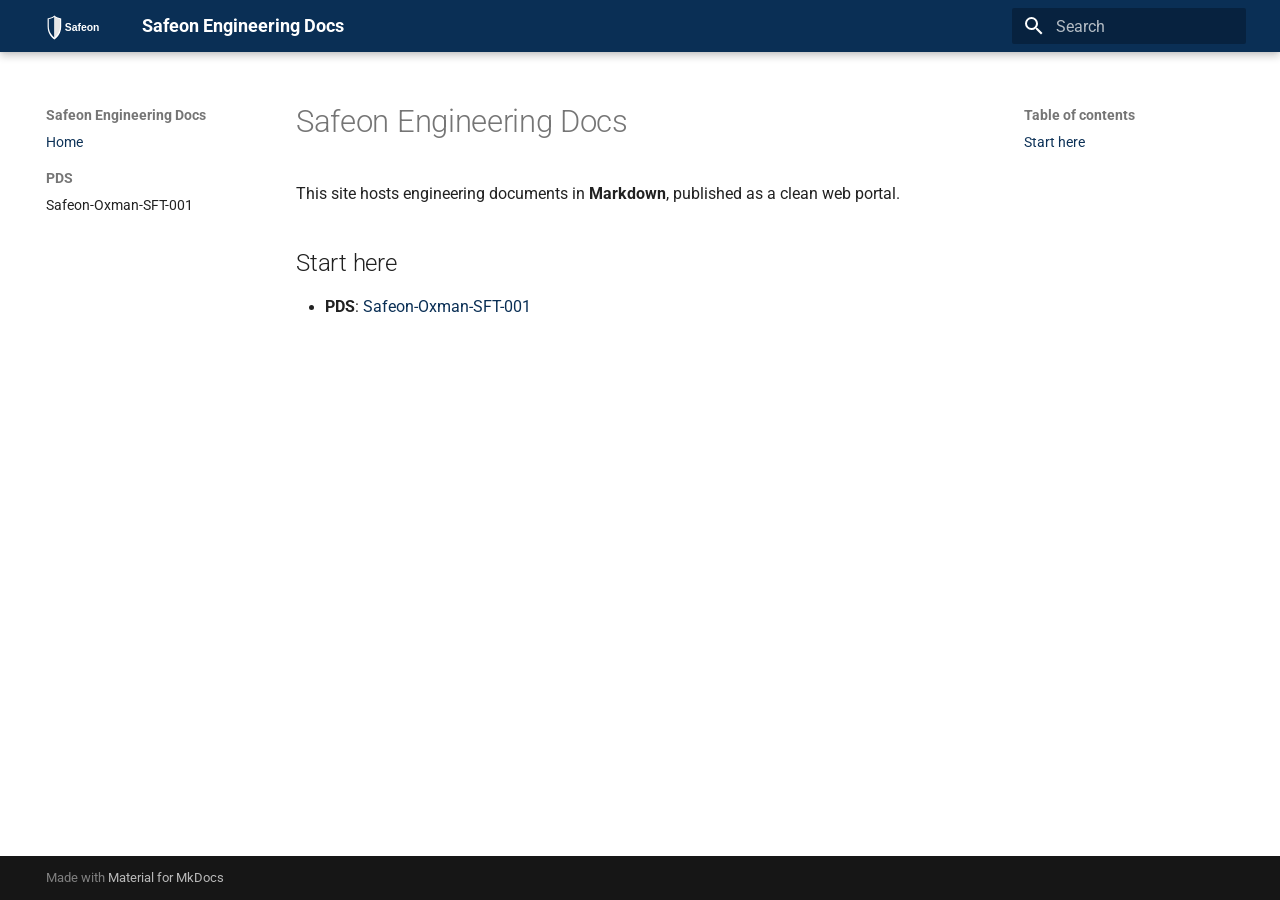
==== commit a3b720fa: "Add Safeon branding to docs site" ====
--- a/docs/index.html
+++ b/docs/index.html
@@ -10,7 +10,7 @@
       
       
       
-        <link rel="canonical" href="https://docs.example.com/">
+        <link rel="canonical" href="https://pharrell-prog.github.io/safeon-docs/">
       
       
       
@@ -20,7 +20,7 @@
         
       
       
-      <link rel="icon" href="assets/images/favicon.png">
+      <link rel="icon" href="assets/safeon-favicon.svg">
       <meta name="generator" content="mkdocs-1.6.1, mkdocs-material-9.7.6">
     
     
@@ -51,6 +51,8 @@
       
     
     
+      <link rel="stylesheet" href="stylesheets/extra.css">
+    
     <script>__md_scope=new URL(".",location),__md_hash=e=>[...e].reduce(((e,_)=>(e<<5)-e+_.charCodeAt(0)),0),__md_get=(e,_=localStorage,t=__md_scope)=>JSON.parse(_.getItem(t.pathname+"."+e)),__md_set=(e,_,t=localStorage,a=__md_scope)=>{try{t.setItem(a.pathname+"."+e,JSON.stringify(_))}catch(e){}}</script>
     
       
@@ -67,7 +69,7 @@
     
     
     
-    <body dir="ltr" data-md-color-scheme="default" data-md-color-primary="blue" data-md-color-accent="light-blue">
+    <body dir="ltr" data-md-color-scheme="default" data-md-color-primary="custom" data-md-color-accent="custom">
   
     
     <input class="md-toggle" data-md-toggle="drawer" type="checkbox" id="__drawer" autocomplete="off">
@@ -94,8 +96,7 @@
   <nav class="md-header__inner md-grid" aria-label="Header">
     <a href="." title="Safeon Engineering Docs" class="md-header__button md-logo" aria-label="Safeon Engineering Docs" data-md-component="logo">
       
-  
-  <svg xmlns="http://www.w3.org/2000/svg" viewBox="0 0 24 24"><path d="M12 8a3 3 0 0 0 3-3 3 3 0 0 0-3-3 3 3 0 0 0-3 3 3 3 0 0 0 3 3m0 3.54C9.64 9.35 6.5 8 3 8v11c3.5 0 6.64 1.35 9 3.54 2.36-2.19 5.5-3.54 9-3.54V8c-3.5 0-6.64 1.35-9 3.54"/></svg>
+  <img src="assets/safeon-logo.svg" alt="logo">
 
     </a>
     <label class="md-header__button md-icon" for="__drawer">
@@ -125,7 +126,7 @@
     
     
     
-    <input class="md-option" data-md-color-media="" data-md-color-scheme="default" data-md-color-primary="blue" data-md-color-accent="light-blue"  aria-hidden="true"  type="radio" name="__palette" id="__palette_0">
+    <input class="md-option" data-md-color-media="" data-md-color-scheme="default" data-md-color-primary="custom" data-md-color-accent="custom"  aria-hidden="true"  type="radio" name="__palette" id="__palette_0">
     
   
 </form>
@@ -204,8 +205,7 @@
   <label class="md-nav__title" for="__drawer">
     <a href="." title="Safeon Engineering Docs" class="md-nav__button md-logo" aria-label="Safeon Engineering Docs" data-md-component="logo">
       
-  
-  <svg xmlns="http://www.w3.org/2000/svg" viewBox="0 0 24 24"><path d="M12 8a3 3 0 0 0 3-3 3 3 0 0 0-3-3 3 3 0 0 0-3 3 3 3 0 0 0 3 3m0 3.54C9.64 9.35 6.5 8 3 8v11c3.5 0 6.64 1.35 9 3.54 2.36-2.19 5.5-3.54 9-3.54V8c-3.5 0-6.64 1.35-9 3.54"/></svg>
+  <img src="assets/safeon-logo.svg" alt="logo">
 
     </a>
     Safeon Engineering Docs
--- a/docs/stylesheets/extra.css
+++ b/docs/stylesheets/extra.css
@@ -0,0 +1,24 @@
+:root {
+  --md-primary-fg-color: #0a2f55;
+  --md-primary-fg-color--light: #11406f;
+  --md-primary-fg-color--dark: #061a2f;
+  --md-accent-fg-color: #2aa9ff;
+}
+
+/* Slightly more “corporate doc” typography */
+.md-typeset {
+  font-size: 0.78rem;
+  line-height: 1.6;
+}
+
+.md-header__title {
+  font-weight: 700;
+}
+
+/* Make the logo crisp and not oversized */
+.md-header__button.md-logo img,
+.md-header__button.md-logo svg {
+  height: 1.4rem;
+  width: auto;
+}
+
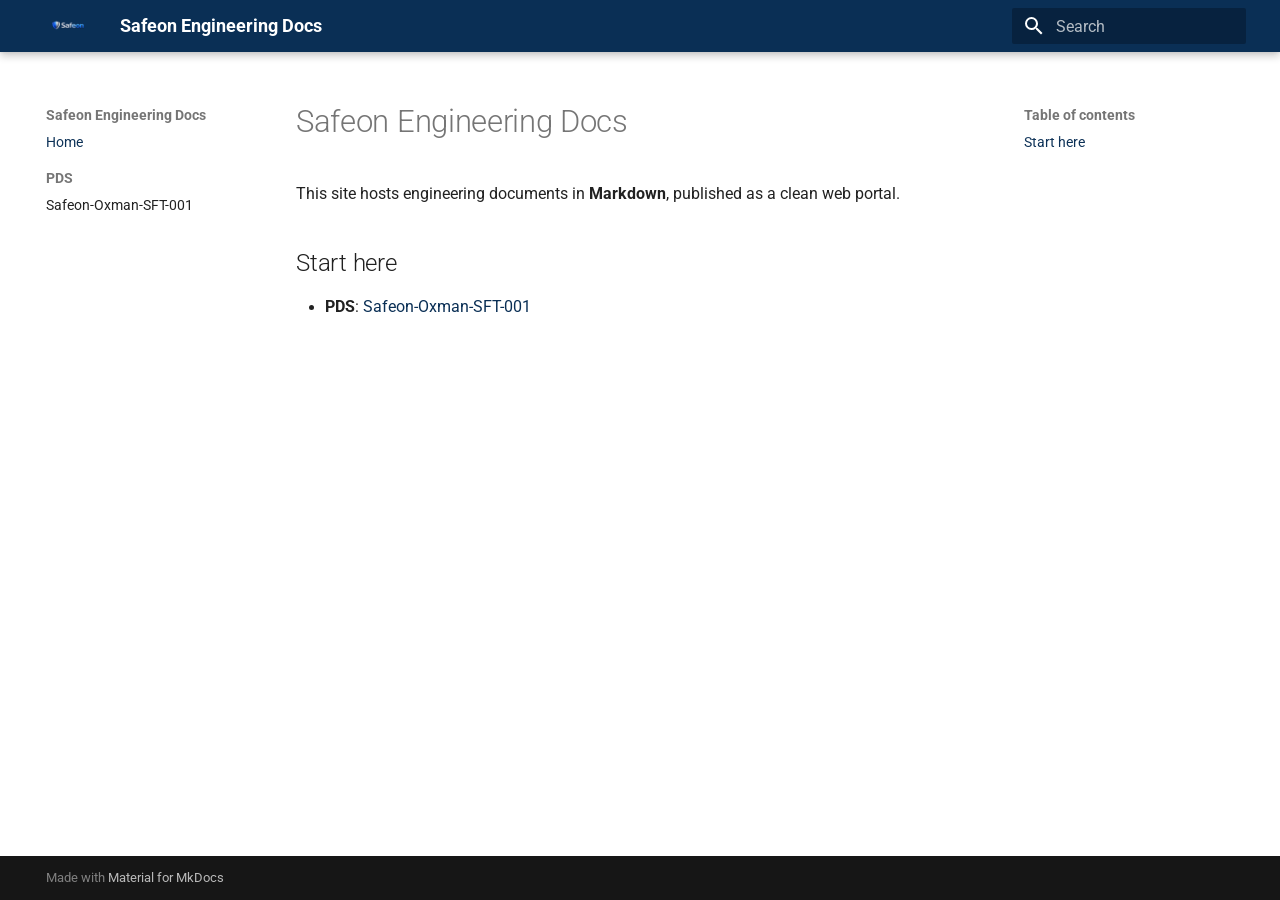
==== commit df044e41: "Add Safeon logo and PDS images" ====
--- a/docs/index.html
+++ b/docs/index.html
@@ -96,7 +96,7 @@
   <nav class="md-header__inner md-grid" aria-label="Header">
     <a href="." title="Safeon Engineering Docs" class="md-header__button md-logo" aria-label="Safeon Engineering Docs" data-md-component="logo">
       
-  <img src="assets/safeon-logo.svg" alt="logo">
+  <img src="assets/safeon-logo.png" alt="logo">
 
     </a>
     <label class="md-header__button md-icon" for="__drawer">
@@ -205,7 +205,7 @@
   <label class="md-nav__title" for="__drawer">
     <a href="." title="Safeon Engineering Docs" class="md-nav__button md-logo" aria-label="Safeon Engineering Docs" data-md-component="logo">
       
-  <img src="assets/safeon-logo.svg" alt="logo">
+  <img src="assets/safeon-logo.png" alt="logo">
 
     </a>
     Safeon Engineering Docs
